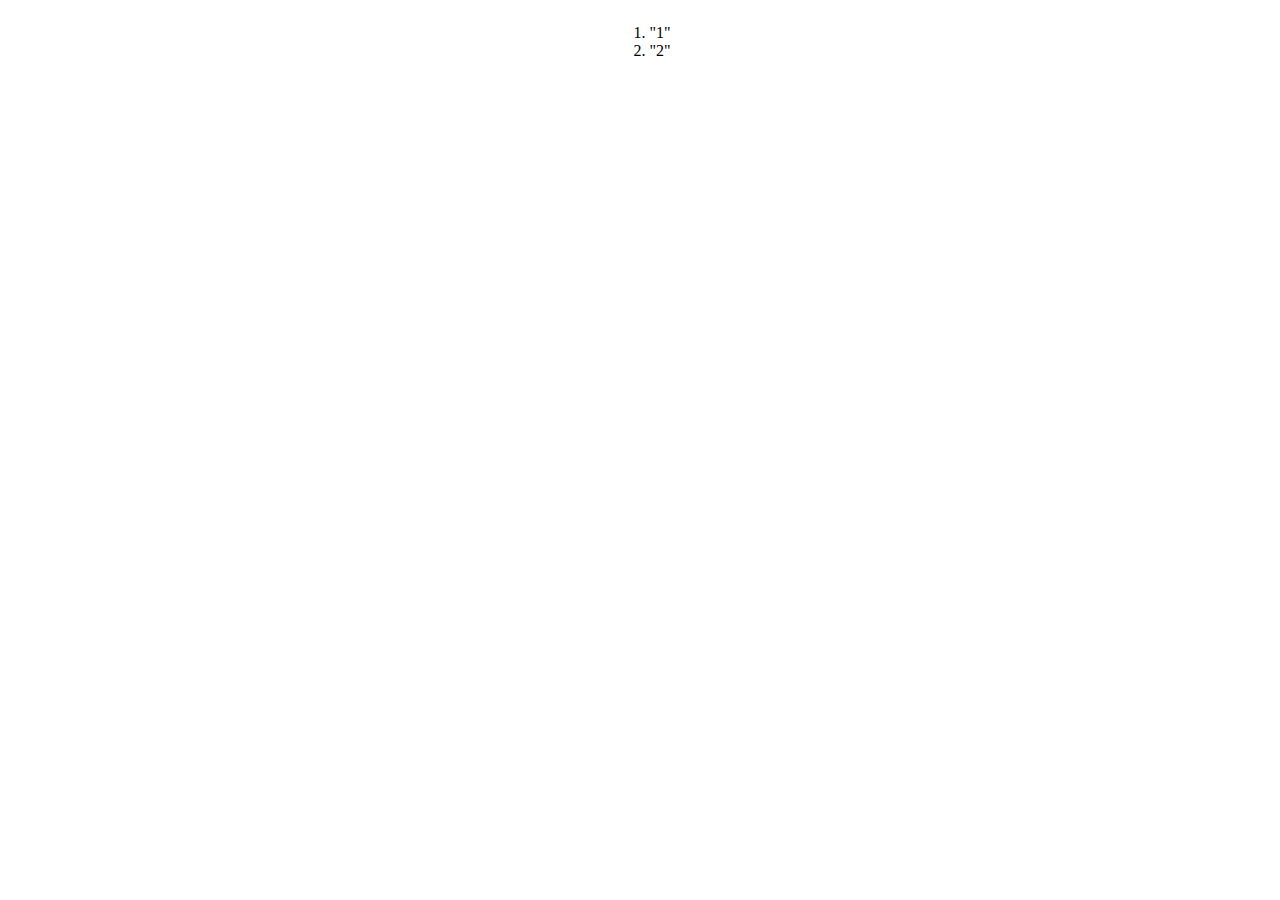
==== index.html @ 541f7fc3 "New frontpage" ====
<!DOCTYPE html>
<html>
<title>TITEL</title>
<meta name="viewport" content="width=device-width, initial-scale=1">
<head>
  <link rel="stylesheet" href="styles.css" type="text/css"/>
</head>
<body>
<div id="canvas" class="vertical_flex">
  <div id="top_bar" class="horizontal_flex">
    <ol>
      <li>"1"</li>
      <li>"2"</li>
    </ol>
  </div>
  <div id="images" class="horizontal_flex">
  </div>

</div>
</body>
</html>
---- styles.css ----
#canvas {
  display: flex;
  align-items: center;
  justify-content: center;
}

.vertical_flex {
  flex-direction: column;
  align-items: center;
  justify-content: center;
}

.horizontal_flex {
  flex-direction: row;
  align-items: center;
  justify-content: center;
}
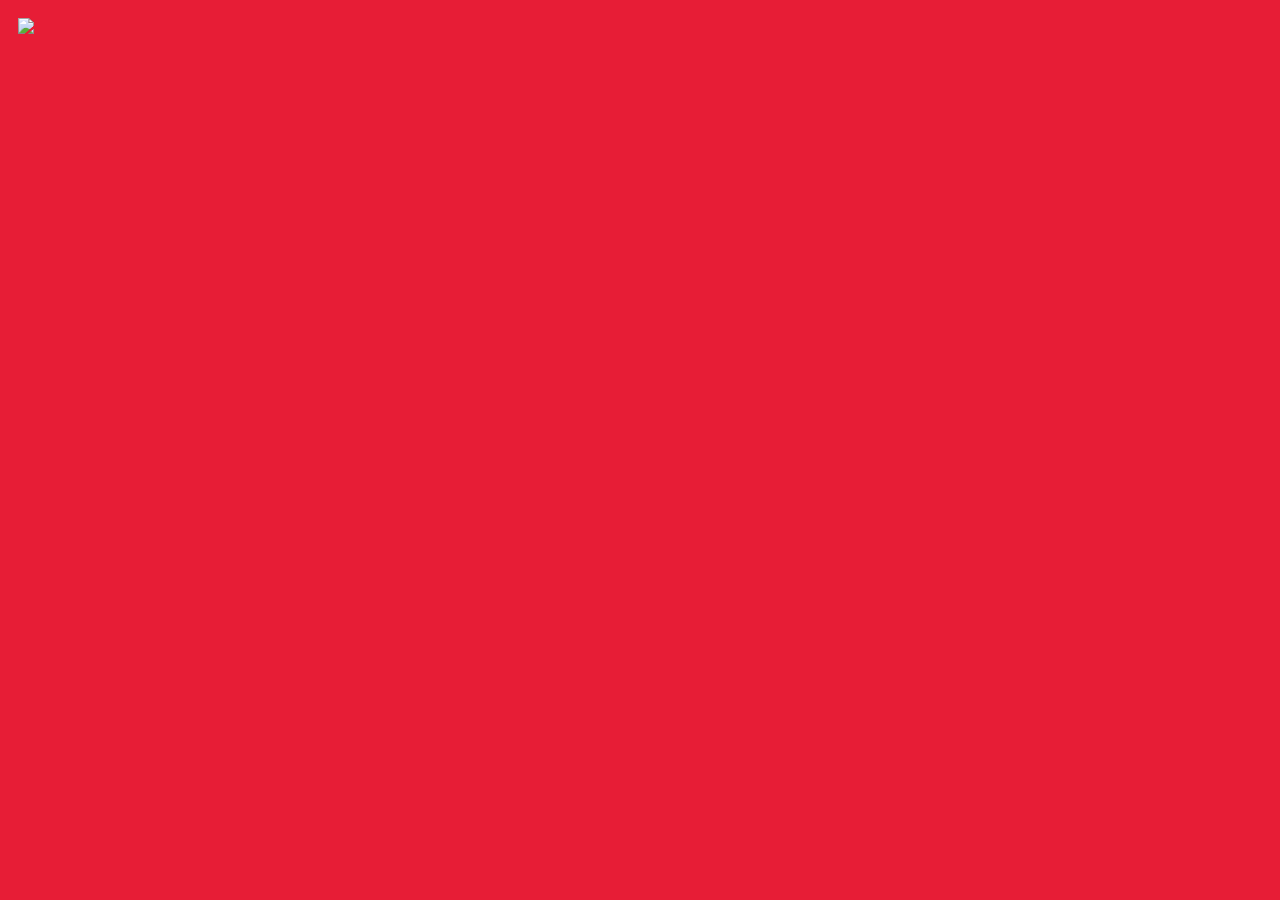
==== commit 04d4cf42: "first version" ====
--- a/index.html
+++ b/index.html
@@ -1,21 +1,32 @@
 <!DOCTYPE html>
 <html>
-<title>TITEL</title>
+<title>TITLE</title>
 <meta name="viewport" content="width=device-width, initial-scale=1">
 <head>
-  <link rel="stylesheet" href="styles.css" type="text/css"/>
+  <style>
+  body {
+    background-color : #E71D36;
+  }
+
+  img {
+    display: block;
+    margin: auto;
+    padding: 10px;
+    height: 90vh;
+  }
+</style>
+
+<script>
+function invert() {
+  if (document.getElementsByTagName("BODY")[0].style.filter == "invert(100%)") {
+document.getElementsByTagName("BODY")[0].style.filter = "invert(0%)"  }
+  else {
+    document.getElementsByTagName("BODY")[0].style.filter = "invert(100%)";
+  }
+}
+</script>
 </head>
 <body>
-<div id="canvas" class="vertical_flex">
-  <div id="top_bar" class="horizontal_flex">
-    <ol>
-      <li>"1"</li>
-      <li>"2"</li>
-    </ol>
-  </div>
-  <div id="images" class="horizontal_flex">
-  </div>
+<img onclick="invert()" src="https://www.publicdomainpictures.net/pictures/270000/velka/vintage-travel-poster-chicago.jpg"></img>
+</html>
 
-</div>
-</body>
-</html>
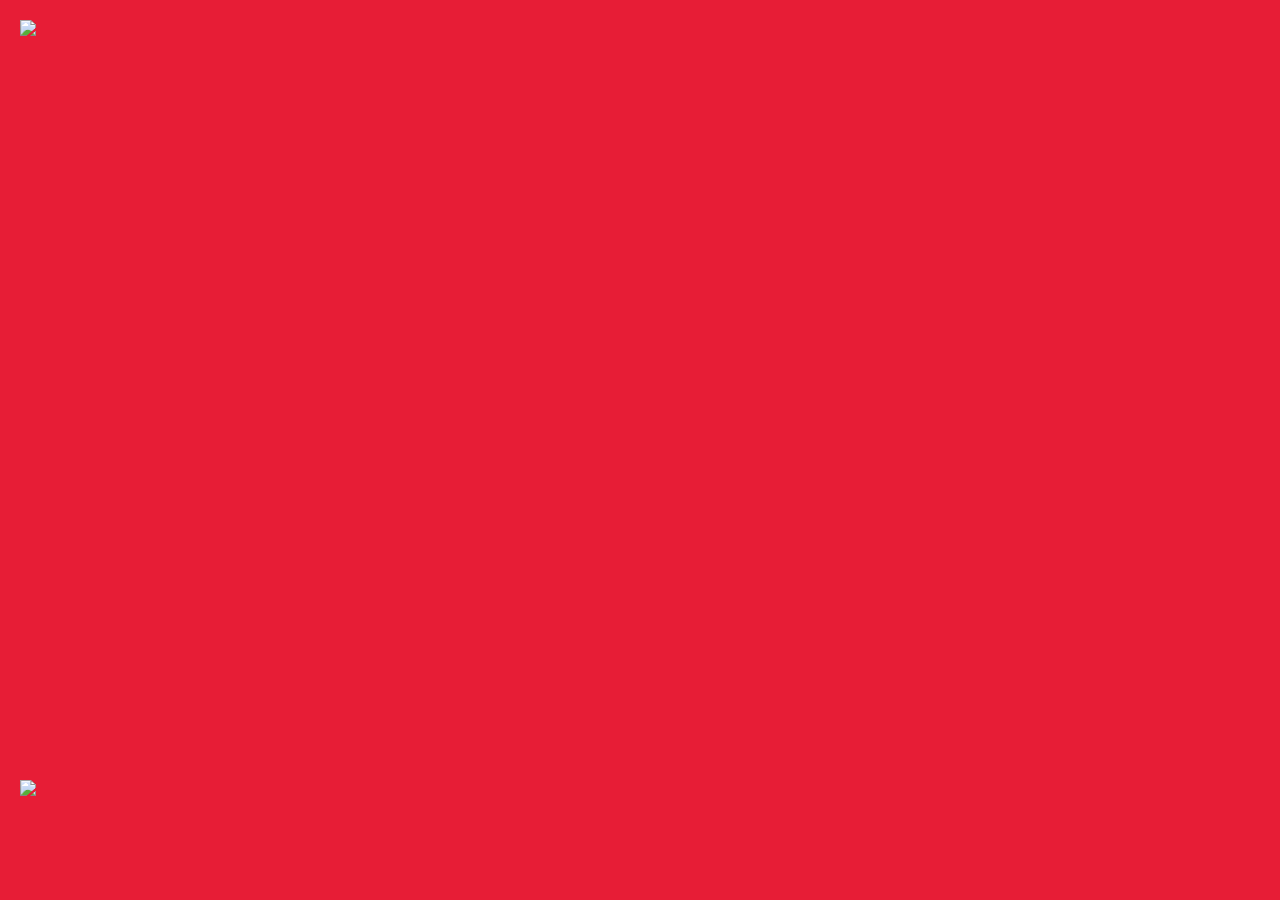
==== commit 821f5662: "Update index.html" ====
--- a/index.html
+++ b/index.html
@@ -8,25 +8,44 @@
     background-color : #E71D36;
   }
 
-  img {
+  #canvas {
+    position: absolute;
+    top: 0;
+    right: 0;
+    bottom: 0;
+    left: 0;
+  }
+
+  #poster {
+    height: 80vh;
+  }
+
+  #logo {
+    height: 5vh;
+    bottom: 0;
+  }
+
+  img.center {
     display: block;
+    padding: 20px;
     margin: auto;
-    padding: 10px;
-    height: 90vh;
   }
 </style>
 
 <script>
 function invert() {
-  if (document.getElementsByTagName("BODY")[0].style.filter == "invert(100%)") {
-document.getElementsByTagName("BODY")[0].style.filter = "invert(0%)"  }
+  if (document.getElementById("poster").style.filter == "invert(100%)") {
+document.getElementById("poster").style.filter = "invert(0%)"  }
   else {
-    document.getElementsByTagName("BODY")[0].style.filter = "invert(100%)";
+    document.getElementById("poster").style.filter = "invert(100%)";
   }
 }
 </script>
 </head>
 <body>
-<img onclick="invert()" src="https://www.publicdomainpictures.net/pictures/270000/velka/vintage-travel-poster-chicago.jpg"></img>
+  <div id="canvas">
+    <img id="poster" class="center" onclick="invert()" src="https://www.publicdomainpictures.net/pictures/270000/velka/vintage-travel-poster-chicago.jpg"></img>
+    <img id="logo" class="center" src="githublogo.png"></img>
+  </div>
+</body>
 </html>
-
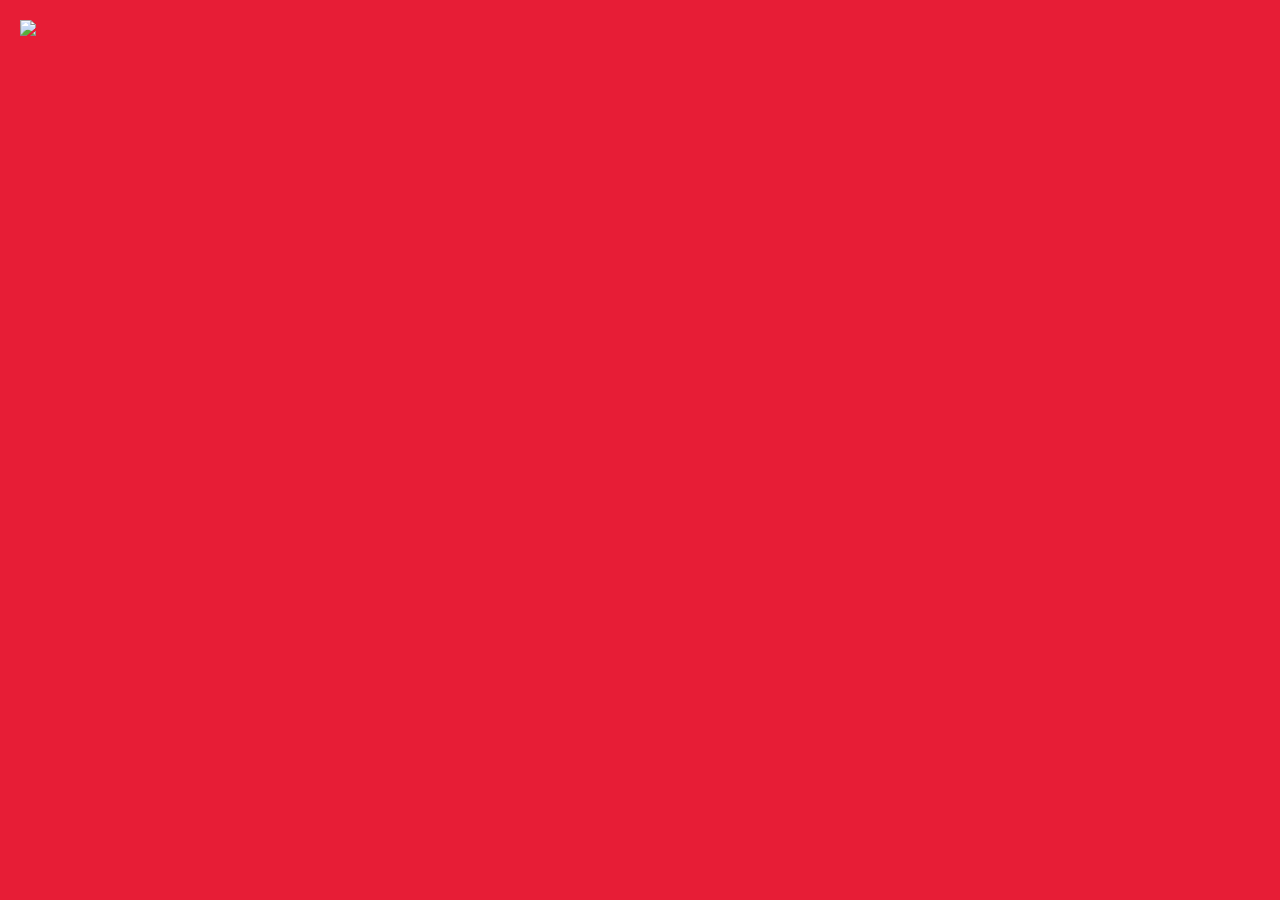
==== commit 28447538: "Update index.html" ====
--- a/index.html
+++ b/index.html
@@ -45,7 +45,9 @@
 <body>
   <div id="canvas">
     <img id="poster" class="center" onclick="invert()" src="https://www.publicdomainpictures.net/pictures/270000/velka/vintage-travel-poster-chicago.jpg"></img>
-    <img id="logo" class="center" src="githublogo.png"></img>
+    <a href="https://github.com/chri0a77/chri0a77.github.io/index.html">
+        <img id="logo" class="center" onclick=" src="GitHub-Mark-Light-64px.png"></img>
+                                                                                </a>                                                      
   </div>
 </body>
 </html>
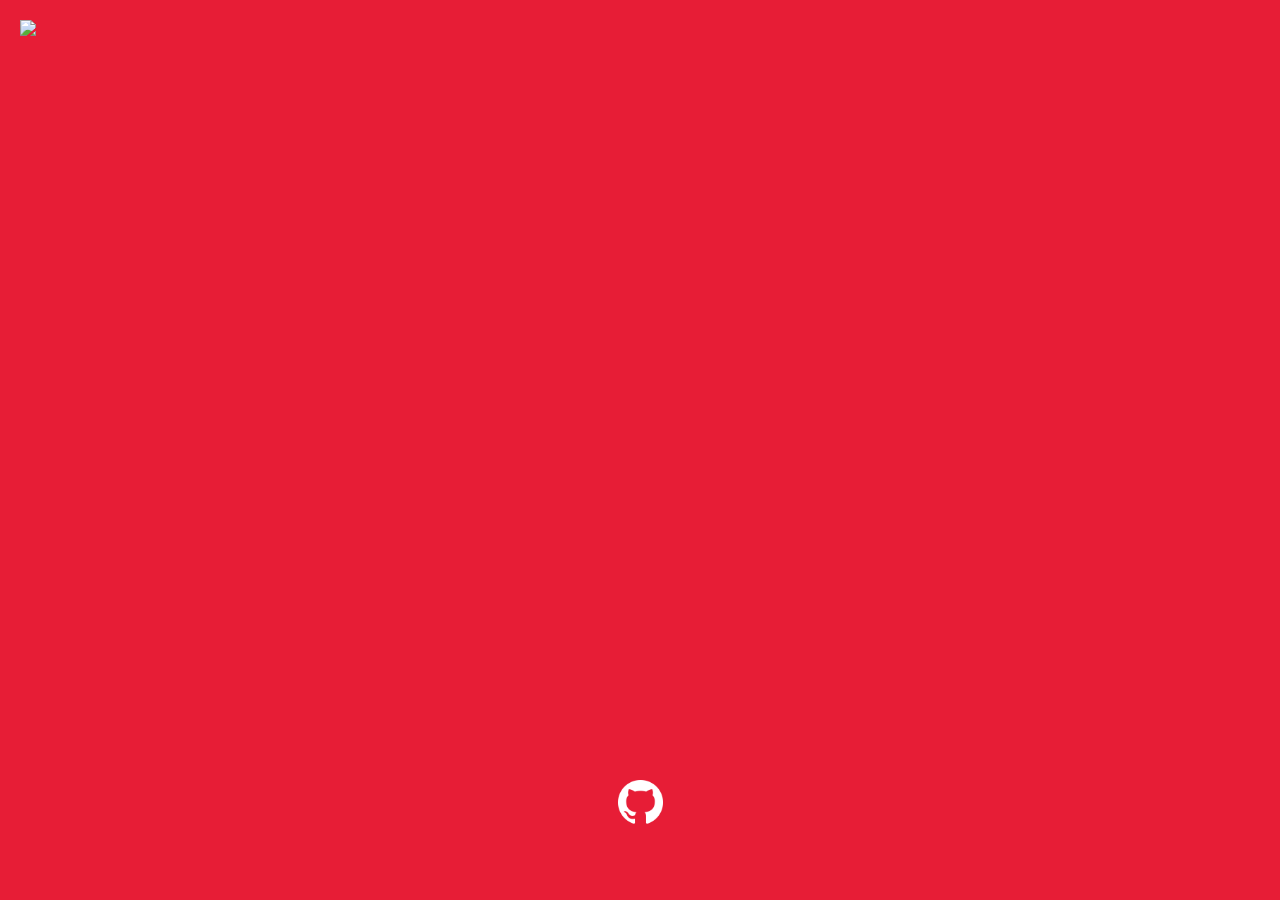
==== commit fbde66ee: "Update index.html" ====
--- a/index.html
+++ b/index.html
@@ -46,7 +46,7 @@
   <div id="canvas">
     <img id="poster" class="center" onclick="invert()" src="https://www.publicdomainpictures.net/pictures/270000/velka/vintage-travel-poster-chicago.jpg"></img>
     <a href="https://github.com/chri0a77/chri0a77.github.io/index.html">
-        <img id="logo" class="center" onclick=" src="GitHub-Mark-Light-64px.png"></img>
+        <img id="logo" class="center" src="GitHub-Mark-Light-64px.png"></img>
                                                                                 </a>                                                      
   </div>
 </body>
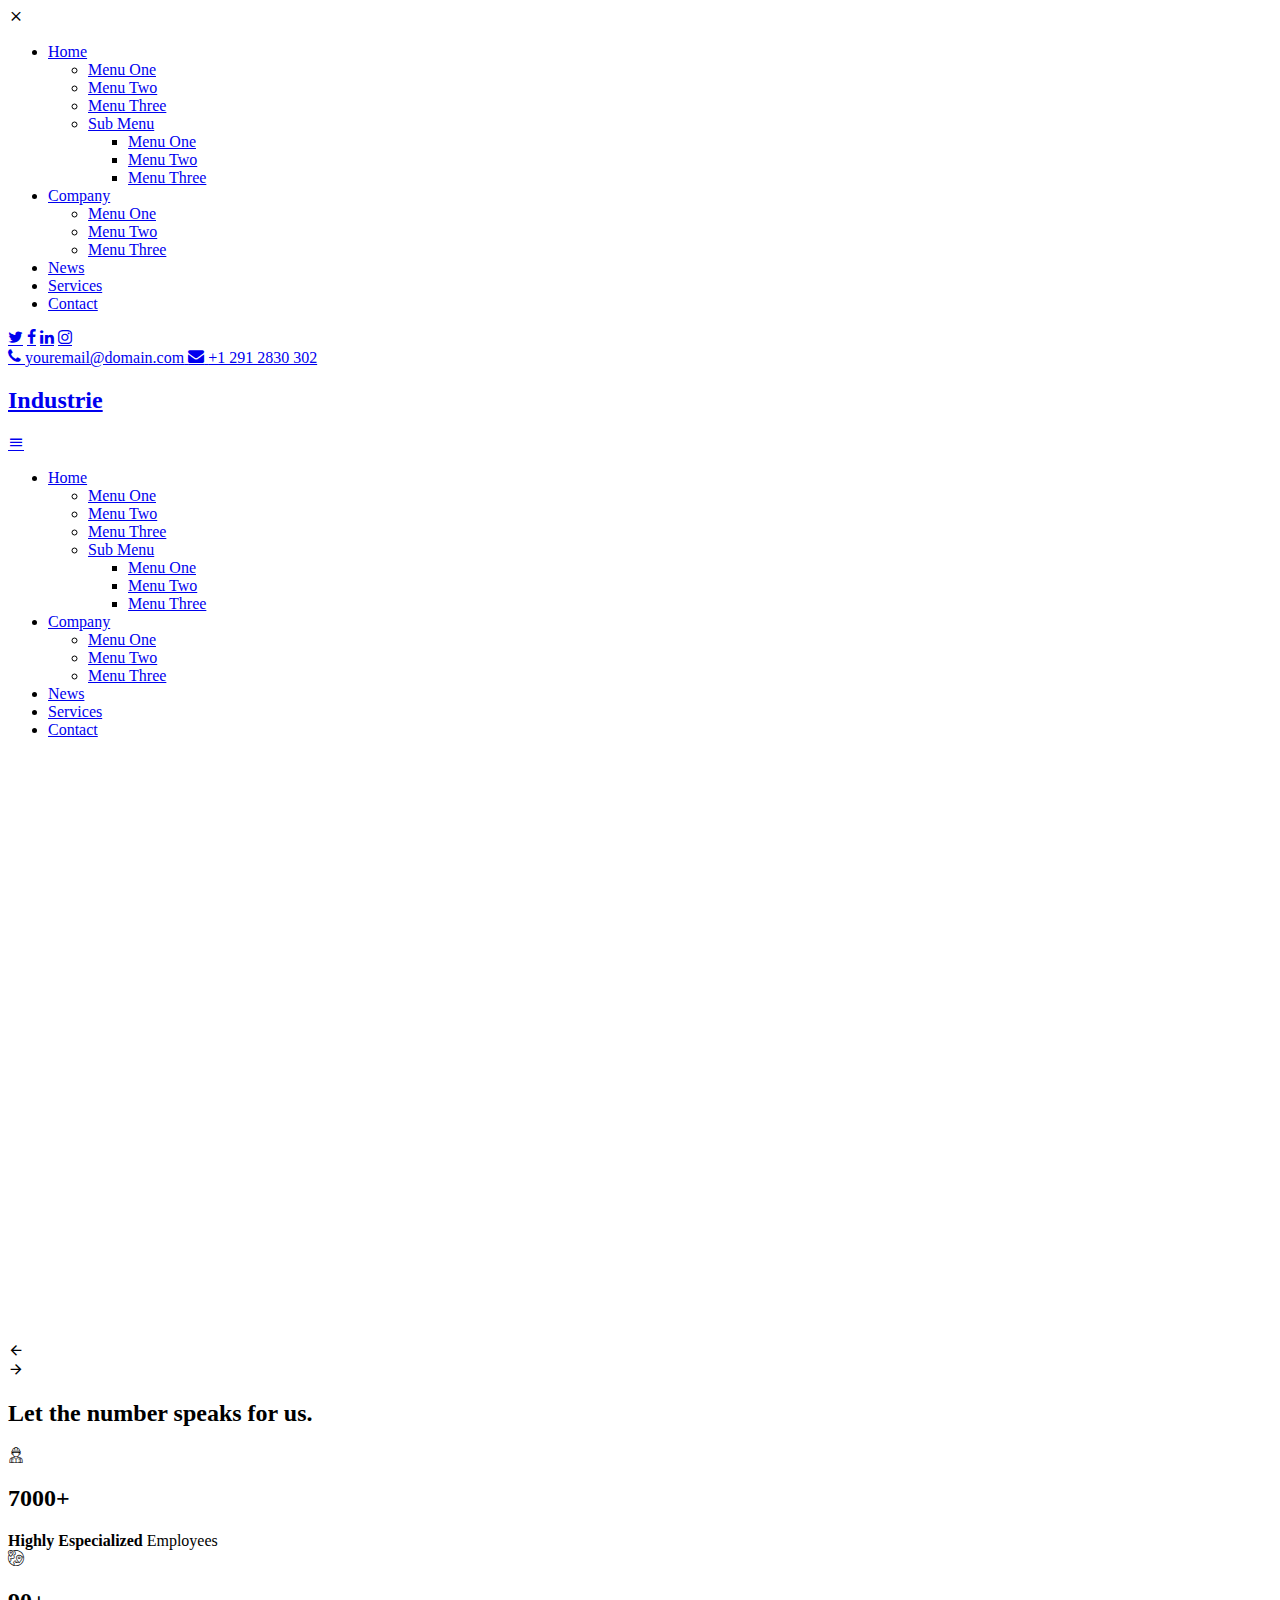
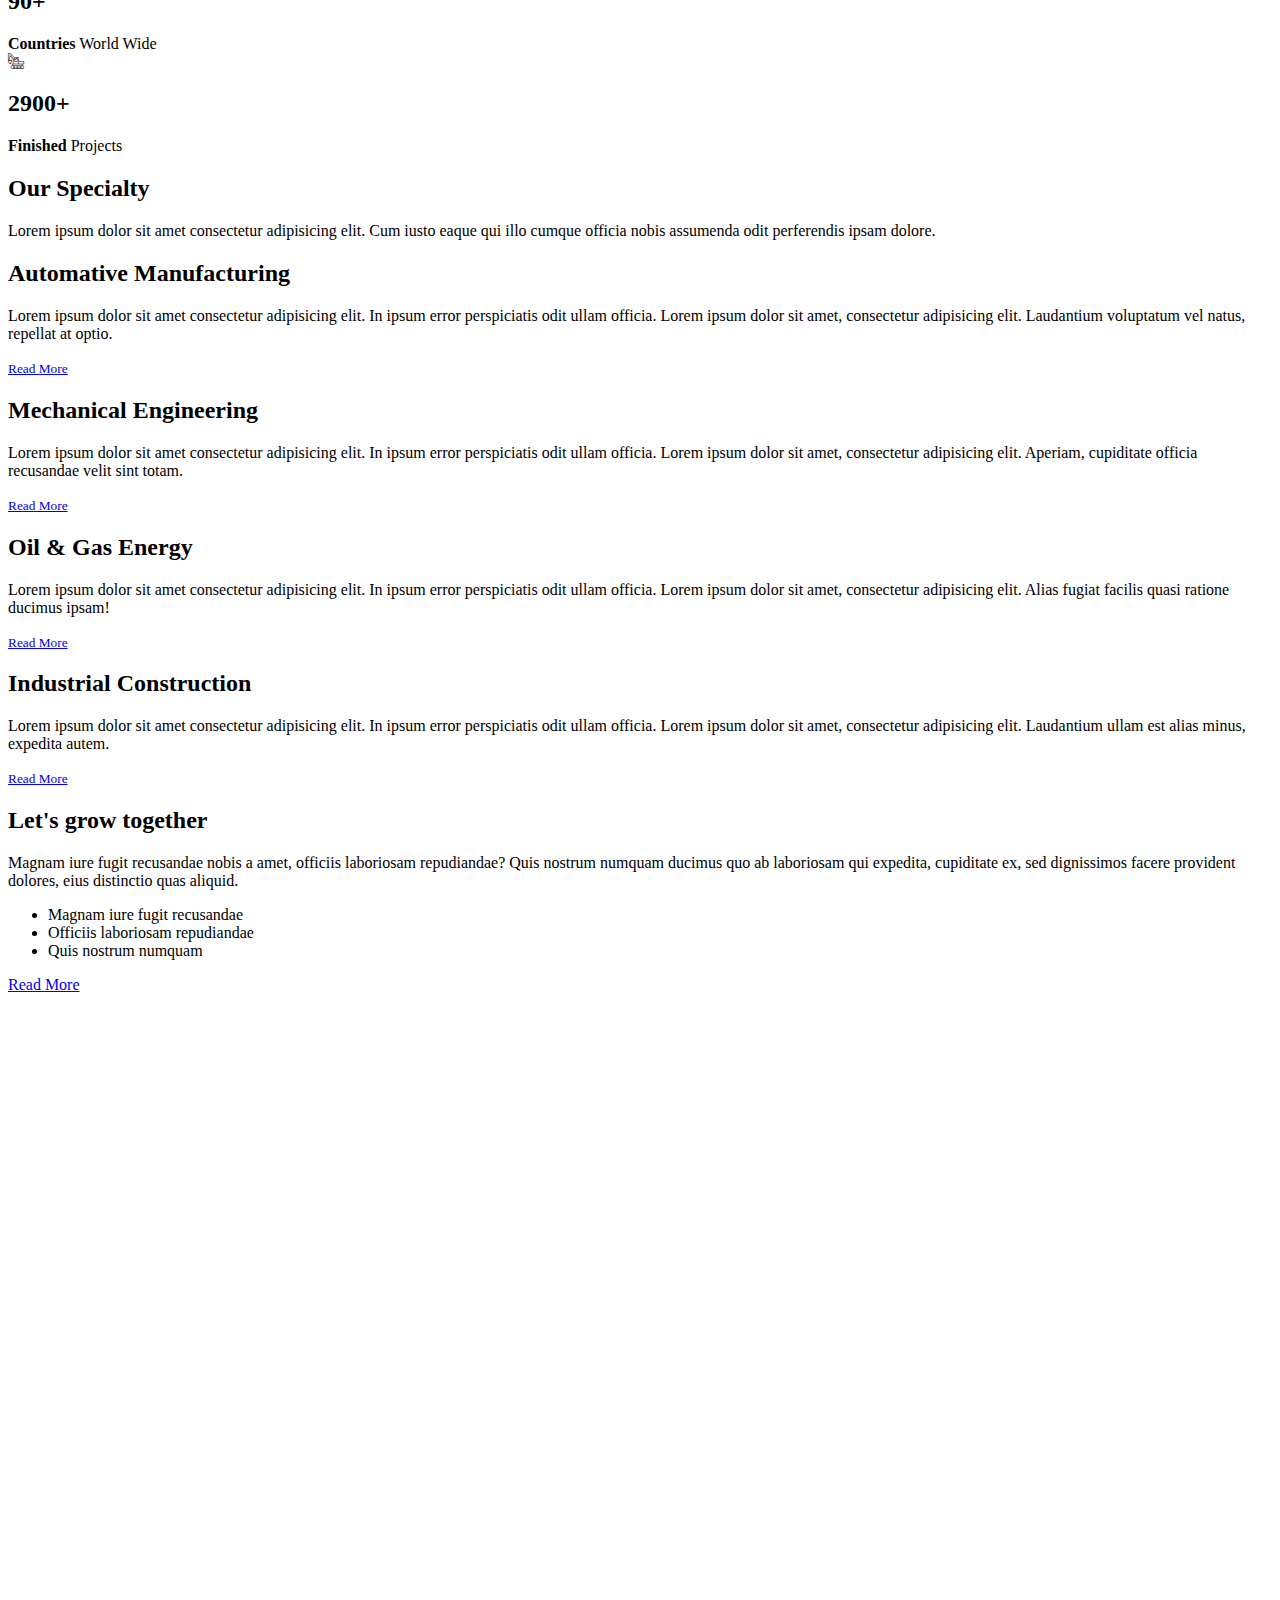
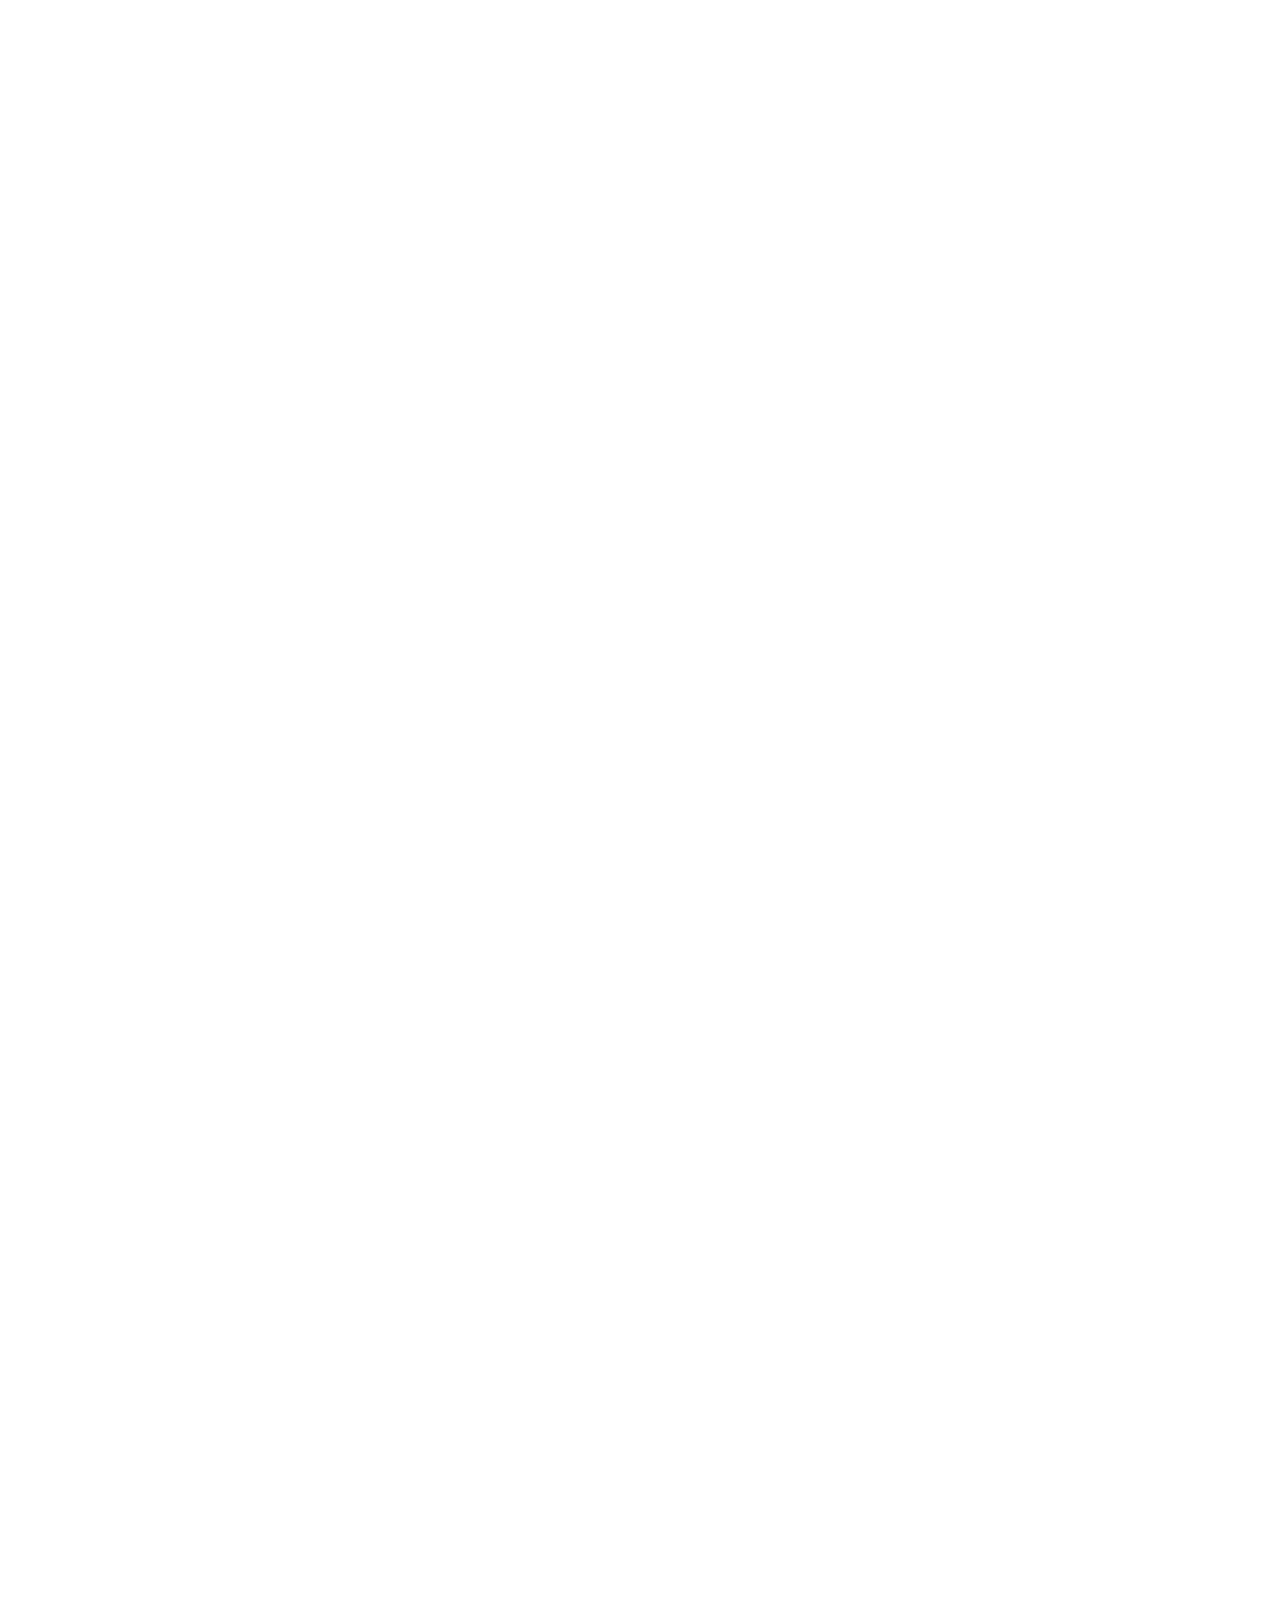
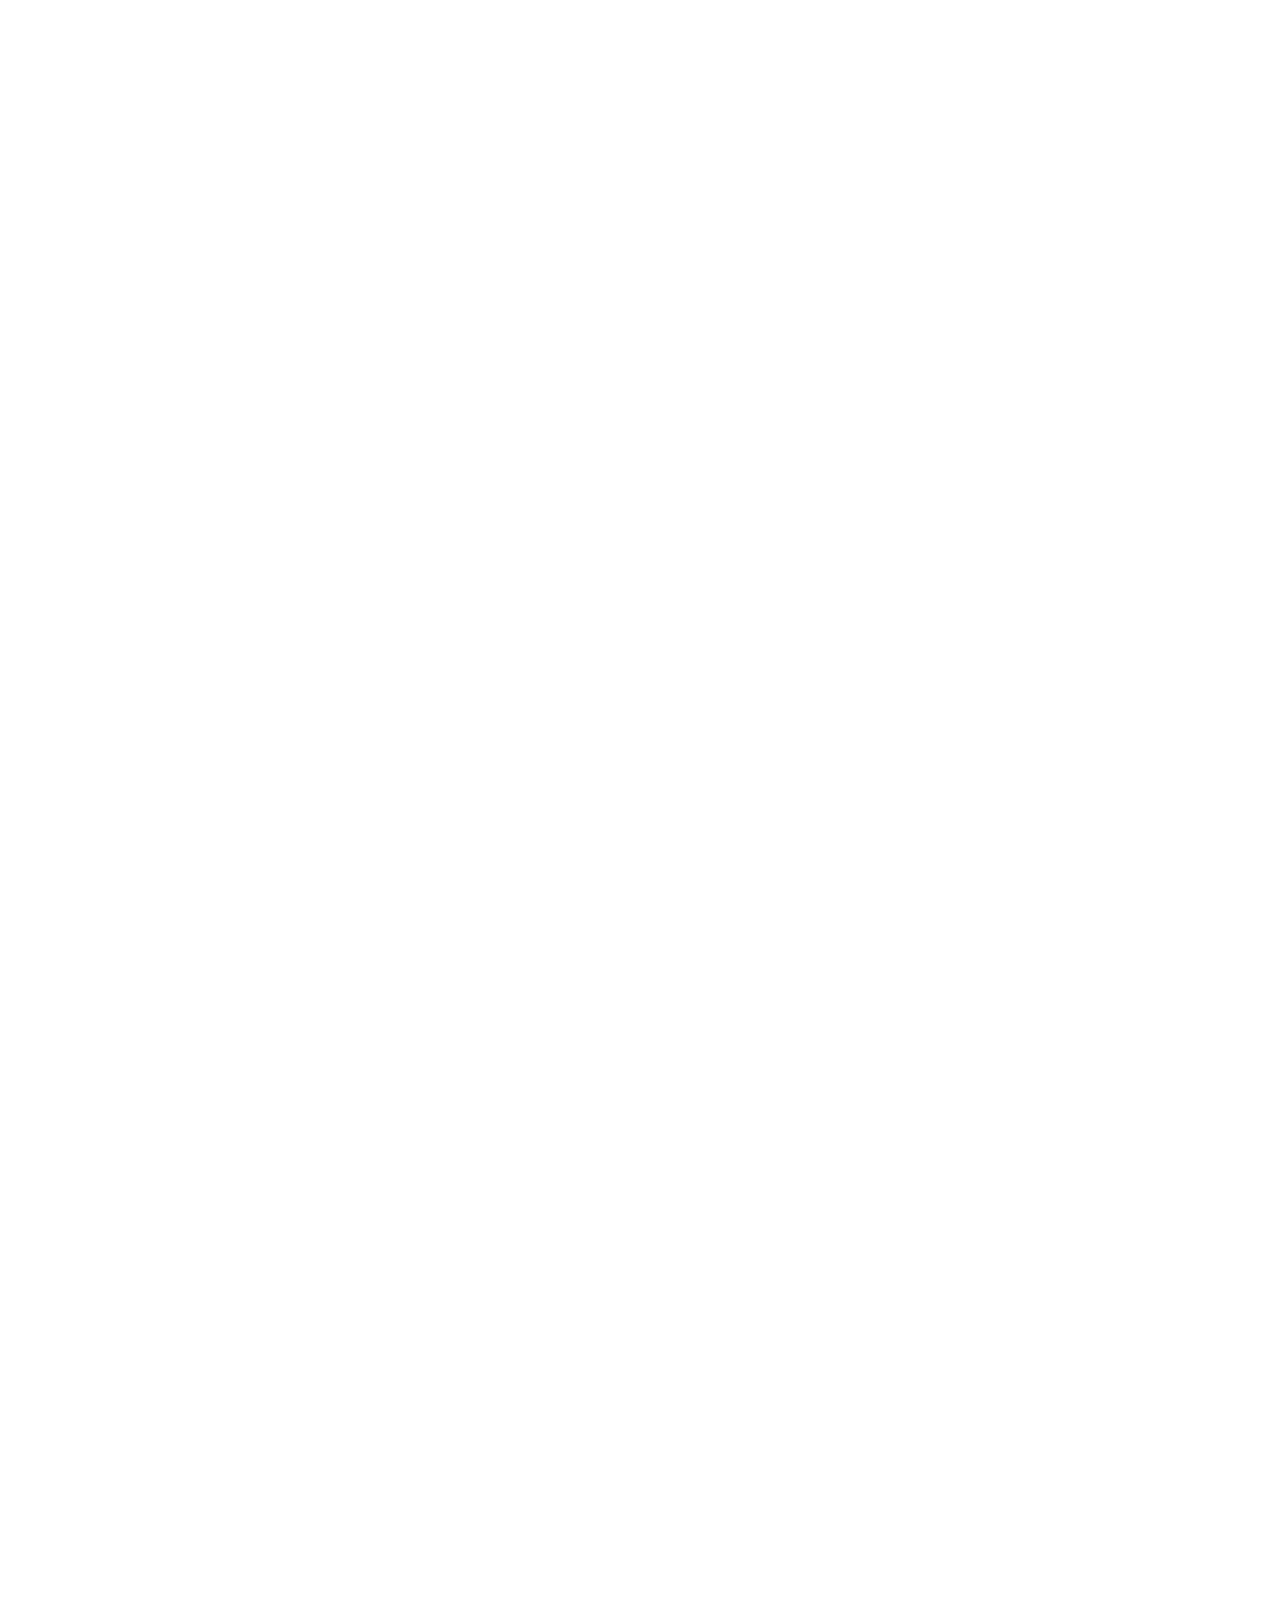
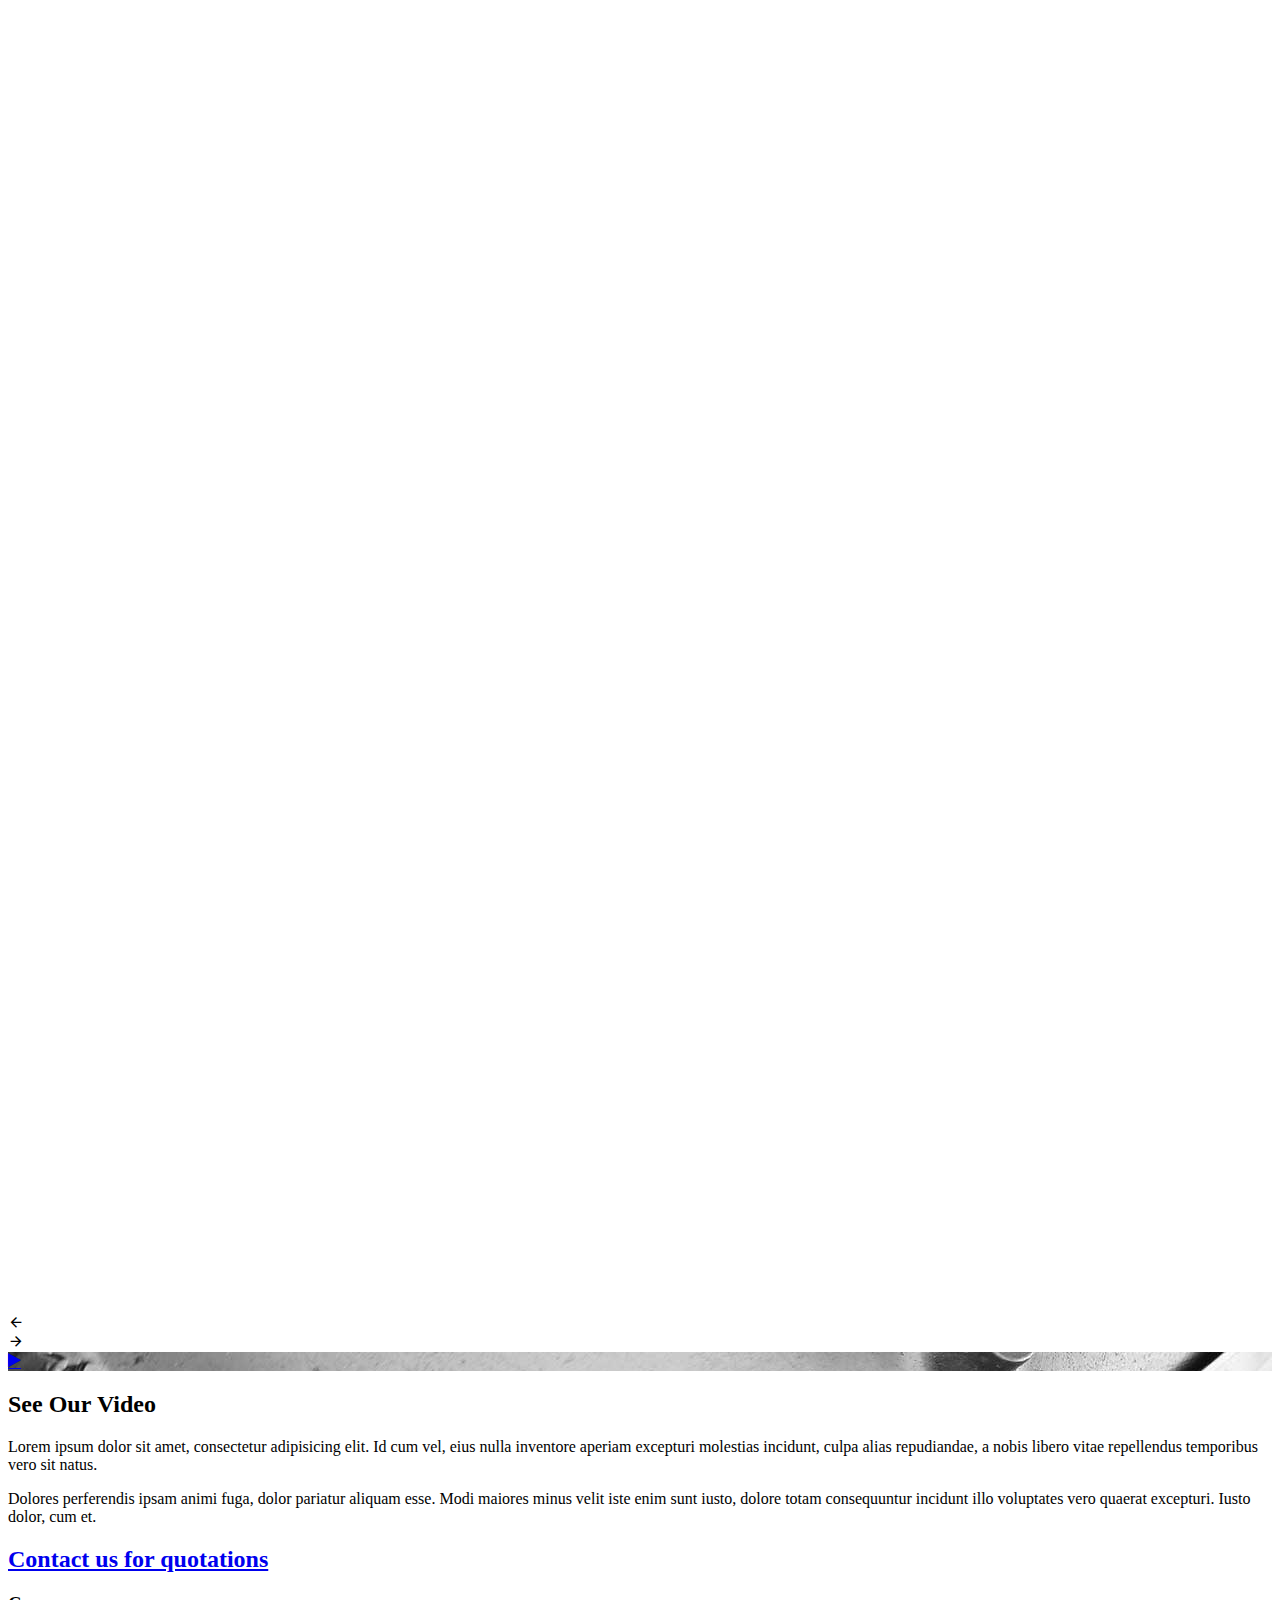
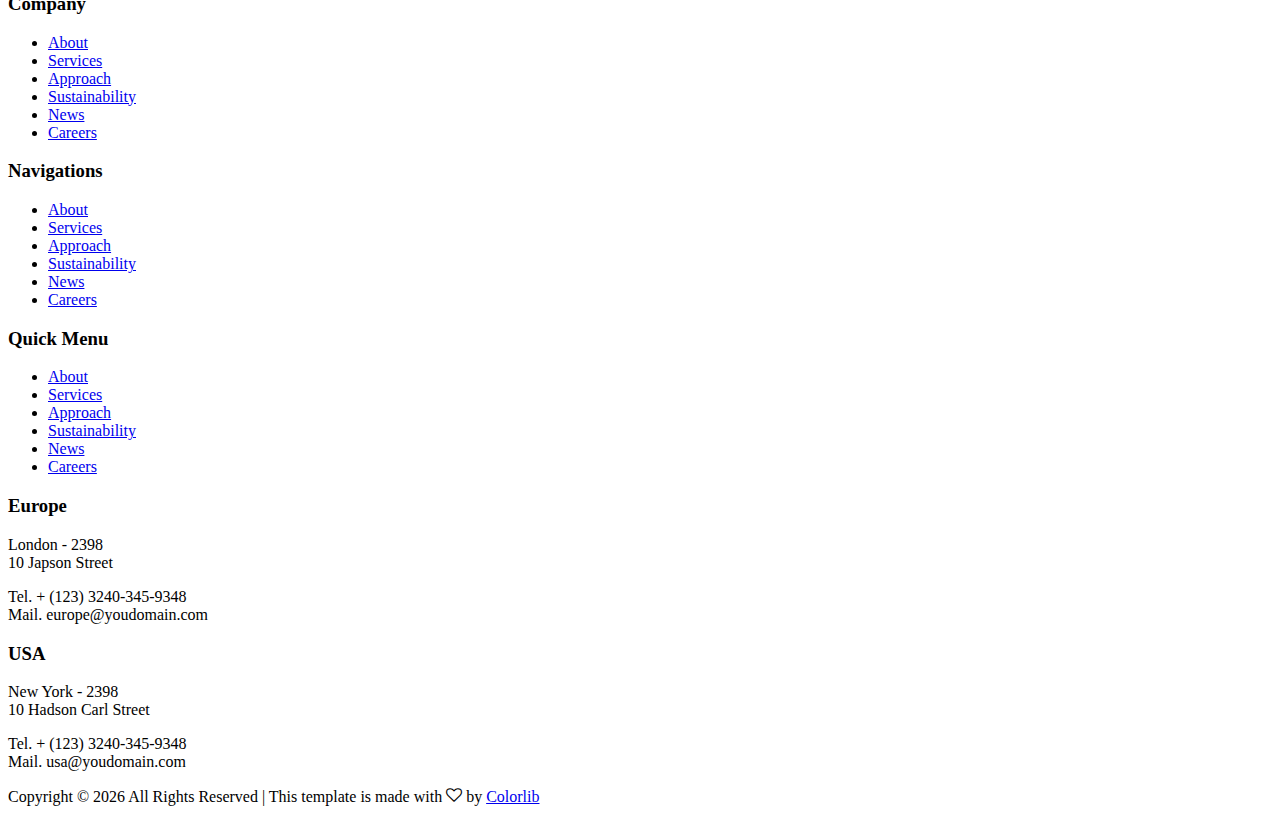
==== commit 50473513: "Add files via upload" ====
--- a/index.html
+++ b/index.html
@@ -1,53 +1,441 @@
 <!DOCTYPE html>
-<html>
-<title>TITLE</title>
-<meta name="viewport" content="width=device-width, initial-scale=1">
-<head>
-  <style>
-  body {
-    background-color : #E71D36;
-  }
-
-  #canvas {
-    position: absolute;
-    top: 0;
-    right: 0;
-    bottom: 0;
-    left: 0;
-  }
-
-  #poster {
-    height: 80vh;
-  }
-
-  #logo {
-    height: 5vh;
-    bottom: 0;
-  }
-
-  img.center {
-    display: block;
-    padding: 20px;
-    margin: auto;
-  }
-</style>
-
-<script>
-function invert() {
-  if (document.getElementById("poster").style.filter == "invert(100%)") {
-document.getElementById("poster").style.filter = "invert(0%)"  }
-  else {
-    document.getElementById("poster").style.filter = "invert(100%)";
-  }
-}
-</script>
-</head>
-<body>
-  <div id="canvas">
-    <img id="poster" class="center" onclick="invert()" src="https://www.publicdomainpictures.net/pictures/270000/velka/vintage-travel-poster-chicago.jpg"></img>
-    <a href="https://github.com/chri0a77/chri0a77.github.io/index.html">
-        <img id="logo" class="center" src="GitHub-Mark-Light-64px.png"></img>
-                                                                                </a>                                                      
+<html lang="en">
+  <head>
+    <title>Industrie &mdash; Colorlib Website Template</title>
+    <meta charset="utf-8">
+    <meta name="viewport" content="width=device-width, initial-scale=1, shrink-to-fit=no">
+
+    <link rel="stylesheet" href="https://fonts.googleapis.com/css?family=Nunito+Sans:200,300,400,700,900|Roboto+Mono:300,400,500"> 
+    <link rel="stylesheet" href="fonts/icomoon/style.css">
+
+    <link rel="stylesheet" href="css/bootstrap.min.css">
+    <link rel="stylesheet" href="css/magnific-popup.css">
+    <link rel="stylesheet" href="css/jquery-ui.css">
+    <link rel="stylesheet" href="css/owl.carousel.min.css">
+    <link rel="stylesheet" href="css/owl.theme.default.min.css">
+    <link rel="stylesheet" href="css/bootstrap-datepicker.css">
+    
+    
+    <link rel="stylesheet" href="fonts/flaticon/font/flaticon.css">
+  
+    <link rel="stylesheet" href="css/aos.css">
+
+    <link rel="stylesheet" href="css/style.css">
+    
+  </head>
+  <body>
+  
+  <div class="site-wrap">
+
+    <div class="site-mobile-menu">
+      <div class="site-mobile-menu-header">
+        <div class="site-mobile-menu-close mt-3">
+          <span class="icon-close2 js-menu-toggle"></span>
+        </div>
+      </div>
+      <div class="site-mobile-menu-body"></div>
+    </div> <!-- .site-mobile-menu -->
+    
+    
+    <div class="site-navbar-wrap bg-white">
+      <div class="site-navbar-top">
+        <div class="container py-2">
+          <div class="row align-items-center">
+            <div class="col-6">
+              <a href="#" class="p-2 pl-0"><span class="icon-twitter"></span></a>
+              <a href="#" class="p-2 pl-0"><span class="icon-facebook"></span></a>
+              <a href="#" class="p-2 pl-0"><span class="icon-linkedin"></span></a>
+              <a href="#" class="p-2 pl-0"><span class="icon-instagram"></span></a>
+            </div>
+            <div class="col-6">
+              <div class="d-flex ml-auto">
+                <a href="#" class="d-flex align-items-center ml-auto mr-4">
+                  <span class="icon-phone mr-2"></span>
+                  <span class="d-none d-md-inline-block">youremail@domain.com</span>
+                </a>
+                <a href="#" class="d-flex align-items-center">
+                  <span class="icon-envelope mr-2"></span>
+                  <span class="d-none d-md-inline-block">+1 291 2830 302</span>
+                </a>
+              </div>
+            </div>
+          </div>
+        </div>
+      </div>
+      <div class="site-navbar bg-light">
+        <div class="container py-1">
+          <div class="row align-items-center">
+            <div class="col-2">
+              <h2 class="mb-0 site-logo"><a href="index.html">Industrie</a></h2>
+            </div>
+            <div class="col-10">
+              <nav class="site-navigation text-right" role="navigation">
+                <div class="container">
+                  <div class="d-inline-block d-lg-none ml-md-0 mr-auto py-3"><a href="#" class="site-menu-toggle js-menu-toggle text-black"><span class="icon-menu h3"></span></a></div>
+
+                  <ul class="site-menu js-clone-nav d-none d-lg-block">
+                    <li class="has-children active">
+                      <a href="index.html">Home</a>
+                      <ul class="dropdown arrow-top">
+                        <li><a href="#">Menu One</a></li>
+                        <li><a href="#">Menu Two</a></li>
+                        <li><a href="#">Menu Three</a></li>
+                        <li class="has-children">
+                          <a href="#">Sub Menu</a>
+                          <ul class="dropdown">
+                            <li><a href="#">Menu One</a></li>
+                            <li><a href="#">Menu Two</a></li>
+                            <li><a href="#">Menu Three</a></li>
+                          </ul>
+                        </li>
+                      </ul>
+                    </li>
+                    <li class="has-children">
+                      <a href="about.html">Company</a>
+                      <ul class="dropdown arrow-top">
+                        <li><a href="#">Menu One</a></li>
+                        <li><a href="#">Menu Two</a></li>
+                        <li><a href="#">Menu Three</a></li>
+                      </ul>
+                    </li>
+                    <li><a href="news.html">News</a></li>
+                    <li><a href="services.html">Services</a></li>
+                    <li><a href="contact.html">Contact</a></li>
+                  </ul>
+                </div>
+              </nav>
+            </div>
+          </div>
+        </div>
+      </div>
+    </div>
+  
+
+    <div class="slide-one-item home-slider owl-carousel">
+
+      <div class="site-blocks-cover overlay" style="background-image: url(images/hero_bg_1.jpg);" data-aos="fade" data-stellar-background-ratio="0.5">
+        <div class="container">
+          <div class="row align-items-center justify-content-center text-center">
+            <div class="col-md-10">
+              <h1 class="mb-5">Specialized Technical <strong>Solutions</strong></h1>
+              <p>
+                <a href="#" class="btn btn-primary py-3 px-5 rounded-0">Download</a>
+                <a href="#" class="btn btn-white btn-outline-white py-3 px-5 rounded-0">Get In Touch</a>
+              </p>
+            </div>
+          </div>
+        </div>
+      </div>  
+
+      <div class="site-blocks-cover overlay" style="background-image: url(images/hero_bg_1.jpg);" data-aos="fade" data-stellar-background-ratio="0.5">
+        <div class="container">
+          <div class="row align-items-center justify-content-center text-center">
+            <div class="col-md-10">
+              <h1 class="mb-5">Specialized Technical <strong>Solutions</strong></h1>
+              <p>
+                <a href="#" class="btn btn-primary py-3 px-5 rounded-0">Download</a>
+                <a href="#" class="btn btn-white btn-outline-white py-3 px-5 rounded-0">Get In Touch</a>
+              </p>
+            </div>
+          </div>
+        </div>
+      </div>  
+
+    </div>
+
+    <div class="site-section border-bottom bg-light py-5">
+      <div class="container">
+        <div class="row">
+          <div class="col-12 text-center mb-5"><h2 class="text-black h6 font-weight-bold text-uppercase" data-aos="fade">Let the number speaks for us.</h2></div>
+          <div class="col-md-6 col-lg-4 mb-5 mb-lg-0" data-aos="fade" data-aos-delay="0">
+            <div class="d-flex align-items-center">
+              <div class="mr-3"><span class="flaticon-worker display-3 text-primary"></span></div>
+              <div class="">
+                <h2 class="text-black">7000+</h2> <strong class="text-black">Highly Especialized</strong> Employees
+              </div>
+            </div>
+          </div>
+
+          <div class="col-md-6 col-lg-4 mb-5 mb-lg-0" data-aos="fade" data-aos-delay="200">
+            <div class="d-flex align-items-center">
+              <div class="mr-3"><span class="flaticon-planet-earth display-3 text-primary"></span></div>
+              <div class="">
+                <h2 class="text-black">90+</h2> <strong class="text-black">Countries</strong> World Wide
+              </div>
+            </div>
+          </div>
+          
+          <div class="col-md-6 col-lg-4 mb-0 mb-lg-0" data-aos="fade" data-aos-delay="300">
+            <div class="d-flex align-items-center">
+              <div class="mr-3"><span class="flaticon-excavator display-3 text-primary"></span></div>
+              <div class="">
+                <h2 class="text-black">2900+</h2> <strong class="text-black">Finished</strong> Projects
+              </div>
+            </div>
+          </div>
+
+        </div>
+      </div>
+    </div>
+
+    <div class="site-section">
+      
+      <div class="container">
+        <div class="row mb-5 justify-content-center">
+          <div class="col-12 text-center">
+            <h2 class="font-weight-light text-black display-4">Our Specialty</h2>
+          </div>
+          <div class="col-md-7 text-center">
+            <p>Lorem ipsum dolor sit amet consectetur adipisicing elit. Cum iusto eaque qui illo cumque officia nobis assumenda odit perferendis ipsam dolore.</p>
+          </div>
+        </div>
+        <div class="row no-gutters align-items-stretch h-100">
+          <div class="col-lg-6">
+            <div class="row no-gutters align-items-stretch h-100 half-sm">
+              <div class="col-md-6 bg-image bg-sm-height" style="background-image: url('images/img_4_colored.jpg');" data-aos="fade" data-aos-delay="0"></div>
+              <div class="col-md-6 bg-light text">
+                <div class="p-4">
+                  <h2 class="h5 mb-3 text-black line-height-sm">Automative Manufacturing</h2>
+                  <p>Lorem ipsum dolor sit amet consectetur adipisicing elit. In ipsum error perspiciatis odit ullam officia. Lorem ipsum dolor sit amet, consectetur adipisicing elit. Laudantium voluptatum vel natus, repellat at optio.</p>
+                  <p class="mb-0"><a href="#" class=""><small class="text-uppercase font-weight-bold text-black">Read More</small></a></p>
+                </div>
+              </div>
+            </div>
+          </div>
+          <div class="col-lg-6">
+            <div class="row no-gutters align-items-stretch h-100 half-sm">
+              <div class="col-md-6 bg-image order-md-2 order-lg-1 bg-sm-height" style="background-image: url('images/img_1_colored.jpg');" data-aos="fade" data-aos-delay="200"></div>
+              <div class="col-md-6 bg-light text order-md-1 order-lg-2">
+                <div class="p-4">
+                  <h2 class="h5 mb-3 text-black line-height-sm">Mechanical Engineering</h2>
+                  <p>Lorem ipsum dolor sit amet consectetur adipisicing elit. In ipsum error perspiciatis odit ullam officia. Lorem ipsum dolor sit amet, consectetur adipisicing elit. Aperiam, cupiditate officia recusandae velit sint totam.</p>
+                  <p class="mb-0"><a href="#" class=""><small class="text-uppercase font-weight-bold text-black">Read More</small></a></p>
+                </div>
+              </div>
+            </div>
+          </div>
+
+          <div class="col-lg-6">
+            <div class="row no-gutters align-items-stretch h-100 half-sm">
+              <div class="col-md-6 bg-image order-md-1 order-lg-2 bg-sm-height" style="background-image: url('images/img_2_colored.jpg');" data-aos="fade" data-aos-delay="300"></div>
+              <div class="col-md-6 bg-light text order-md-2 order-lg-1">
+                <div class="p-4">
+                  <h2 class="h5 mb-3 text-black line-height-sm">Oil &amp; Gas Energy</h2>
+                  <p>Lorem ipsum dolor sit amet consectetur adipisicing elit. In ipsum error perspiciatis odit ullam officia. Lorem ipsum dolor sit amet, consectetur adipisicing elit. Alias fugiat facilis quasi ratione ducimus ipsam!</p>
+                  <p class="mb-0"><a href="#" class=""><small class="text-uppercase font-weight-bold text-black">Read More</small></a></p>
+                </div>
+              </div>
+            </div>
+          </div>
+          <div class="col-lg-6">
+            <div class="row no-gutters align-items-stretch h-100 half-sm">
+              <div class="col-md-6 bg-image order-md-2 bg-sm-height" style="background-image: url('images/img_3_colored.jpg');" data-aos="fade" data-aos-delay="400"></div>
+              <div class="col-md-6 bg-light text order-md-1">
+                <div class="p-4">
+                  <h2 class="h5 mb-3 text-black line-height-sm">Industrial Construction</h2>
+                  <p>Lorem ipsum dolor sit amet consectetur adipisicing elit. In ipsum error perspiciatis odit ullam officia. Lorem ipsum dolor sit amet, consectetur adipisicing elit. Laudantium ullam est alias minus, expedita autem.</p>
+                  <p class="mb-0"><a href="#" class=""><small class="text-uppercase font-weight-bold text-black">Read More</small></a></p>
+                </div>
+              </div>
+            </div>
+          </div>
+
+        </div>
+      </div>
+
+    </div>
+
+    <div class="site-section">
+      <div class="container">
+        <div class="row">
+          <div class="col-md-6 bg-image bg-sm-height mb-5 mb-md-0 order-md-2" style="background-image: url('images/img_1_colored.jpg');" data-aos="fade-up"></div>
+          <div class="col-md-6 pr-md-5 order-md-1">
+            <h2 class="display-3 line-height-xs text-black mb-4">Let's grow <strong>together</strong></h2>
+            <p class="mb-4">Magnam iure fugit recusandae nobis a amet, officiis laboriosam repudiandae? Quis nostrum numquam ducimus quo ab laboriosam qui expedita, cupiditate ex, sed dignissimos facere provident dolores, eius distinctio quas aliquid.</p>
+            <ul class="site-block-check">
+              <li>Magnam iure fugit recusandae</li>
+              <li>Officiis laboriosam repudiandae</li>
+              <li>Quis nostrum numquam</li>
+            </ul>
+            <p><a href="#" class="btn btn-outline-primary btn-sm rounded-0 p-2 px-4">Read More</a></p>
+          </div>
+        </div>
+      </div>
+    </div>
+
+    <div class="site-section bg-light">
+      <div class="container">
+
+        <div class="block-13 nonloop-block-13 owl-carousel" data-aos="fade">
+
+          <div class="p-4">
+            <div class="block-47 d-flex">
+              <div class="block-47-image d-none d-sm-block">
+                <img src="images/person_1.jpg" alt="Image placeholder" class="img-fluid">
+              </div>
+              <blockquote class="block-47-quote">
+                <p>&ldquo;Magnam iure fugit recusandae nobis a amet, officiis laboriosam repudiandae? Quis nostrum numquam ducimus quo ab laboriosam qui expedita, cupiditate ex, sed dignissimos facere provident dolores, eius distinctio quas aliquid.&rdquo;</p>
+                <cite class="block-47-quote-author">&mdash; John doe, CEO <a href="#">XYZ Inc.</a></cite>
+              </blockquote>
+            </div>
+          </div>
+
+          <div class="p-4">
+            <div class="block-47 d-flex">
+              <div class="block-47-image d-none d-sm-block">
+                <img src="images/person_2.jpg" alt="Image placeholder" class="img-fluid">
+              </div>
+              <blockquote class="block-47-quote">
+                <p>&ldquo;Magnam iure fugit recusandae nobis a amet, officiis laboriosam repudiandae? Quis nostrum numquam ducimus quo ab laboriosam qui expedita, cupiditate ex, sed dignissimos facere provident dolores, eius distinctio quas aliquid.&rdquo;</p>
+                <cite class="block-47-quote-author">&mdash; John doe, CEO <a href="#">XYZ Inc.</a></cite>
+              </blockquote>
+            </div>
+          </div>
+
+          <div class="p-4">
+            <div class="block-47 d-flex">
+              <div class="block-47-image d-none d-sm-block">
+                <img src="images/person_3.jpg" alt="Image placeholder" class="img-fluid">
+              </div>
+              <blockquote class="block-47-quote">
+                <p>&ldquo;Magnam iure fugit recusandae nobis a amet, officiis laboriosam repudiandae? Quis nostrum numquam ducimus quo ab laboriosam qui expedita, cupiditate ex, sed dignissimos facere provident dolores, eius distinctio quas aliquid.&rdquo;</p>
+                <cite class="block-47-quote-author">&mdash; John doe, CEO <a href="#">XYZ Inc.</a></cite>
+              </blockquote>
+            </div>
+          </div>
+
+          <div class="p-4">
+            <div class="block-47 d-flex">
+              <div class="block-47-image d-none d-sm-block">
+                <img src="images/person_4.jpg" alt="Image placeholder" class="img-fluid">
+              </div>
+              <blockquote class="block-47-quote">
+                <p>&ldquo;Magnam iure fugit recusandae nobis a amet, officiis laboriosam repudiandae? Quis nostrum numquam ducimus quo ab laboriosam qui expedita, cupiditate ex, sed dignissimos facere provident dolores, eius distinctio quas aliquid.&rdquo;</p>
+                <cite class="block-47-quote-author">&mdash; John doe, CEO <a href="#">XYZ Inc.</a></cite>
+              </blockquote>
+            </div>
+          </div>
+
+         
+        </div>
+        
+
+      </div>
+    </div>
+
+    <div class="site-block-half d-block d-lg-flex site-block-video" data-aos="fade">
+      <div class="image bg-image order-2" style="background-image: url(images/hero_bg_1.jpg); ">
+        <a href="https://vimeo.com/channels/staffpicks/93951774" class="play-button popup-vimeo"><span class="icon-play"></span></a>
+      </div>
+      <div class="text order-1">
+        <h2 class="site-heading text-black mb-3">See Our <strong>Video</strong></h2>
+        <p class="lead">Lorem ipsum dolor sit amet, consectetur adipisicing elit. Id cum vel, eius nulla inventore aperiam excepturi molestias incidunt, culpa alias repudiandae, a nobis libero vitae repellendus temporibus vero sit natus.</p>
+        <p>Dolores perferendis ipsam animi fuga, dolor pariatur aliquam esse. Modi maiores minus velit iste enim sunt iusto, dolore totam consequuntur incidunt illo voluptates vero quaerat excepturi. Iusto dolor, cum et.</p>
+      </div>
+      
+    </div>
+      
+
+    <div class="promo py-5 bg-primary" data-aos="fade">
+      <div class="container text-center">
+        <h2 class="d-block mb-0 font-weight-light text-white"><a href="#" class="text-white d-block">Contact us for quotations</a></h2>
+      </div>
+    </div>
+    
+    <footer class="site-footer">
+      <div class="container">
+        
+
+        <div class="row">
+          <div class="col-lg-7">
+            <div class="row">
+              <div class="col-6 col-md-4 col-lg-4 mb-5 mb-lg-0">
+                <h3 class="footer-heading mb-4">Company</h3>
+                <ul class="list-unstyled">
+                  <li><a href="#">About</a></li>
+                  <li><a href="#">Services</a></li>
+                  <li><a href="#">Approach</a></li>
+                  <li><a href="#">Sustainability</a></li>
+                  <li><a href="#">News</a></li>
+                  <li><a href="#">Careers</a></li>
+                </ul>
+              </div>
+              <div class="col-6 col-md-4 col-lg-4 mb-5 mb-lg-0">
+                <h3 class="footer-heading mb-4">Navigations</h3>
+                <ul class="list-unstyled">
+                  <li><a href="#">About</a></li>
+                  <li><a href="#">Services</a></li>
+                  <li><a href="#">Approach</a></li>
+                  <li><a href="#">Sustainability</a></li>
+                  <li><a href="#">News</a></li>
+                  <li><a href="#">Careers</a></li>
+                </ul>
+              </div>
+              <div class="col-6 col-md-4 col-lg-4 mb-5 mb-lg-0">
+                <h3 class="footer-heading mb-4">Quick Menu</h3>
+                <ul class="list-unstyled">
+                  <li><a href="#">About</a></li>
+                  <li><a href="#">Services</a></li>
+                  <li><a href="#">Approach</a></li>
+                  <li><a href="#">Sustainability</a></li>
+                  <li><a href="#">News</a></li>
+                  <li><a href="#">Careers</a></li>
+                </ul>
+              </div>
+            </div>
+          </div>
+          <div class="col-lg-5">
+            <div class="row mb-5">
+              <div class="col-md-12"><h3 class="footer-heading mb-4">Europe</h3></div>
+              <div class="col-md-6">
+                <p>London - 2398 <br> 10 Japson Street</p>    
+              </div>
+              <div class="col-md-6">
+                Tel. + (123) 3240-345-9348 <br>
+                Mail. europe@youdomain.com
+              </div>
+            </div>
+
+            <div class="row">
+              <div class="col-md-12"><h3 class="footer-heading mb-4">USA</h3></div>
+              <div class="col-md-6">
+                <p>New York - 2398 <br> 10 Hadson Carl Street</p>    
+              </div>
+              <div class="col-md-6">
+                Tel. + (123) 3240-345-9348 <br>
+                Mail. usa@youdomain.com
+              </div>
+            </div>
+            
+          </div>
+        </div>
+        <div class="row pt-5 mt-5 text-center">
+          <div class="col-md-12">
+            <p>
+            <!-- Link back to Colorlib can't be removed. Template is licensed under CC BY 3.0. -->
+            Copyright &copy; <script data-cfasync="false" src="/cdn-cgi/scripts/5c5dd728/cloudflare-static/email-decode.min.js"></script><script>document.write(new Date().getFullYear());</script> All Rights Reserved | This template is made with <i class="icon-heart-o" aria-hidden="true"></i> by <a href="https://colorlib.com" target="_blank" >Colorlib</a>
+            <!-- Link back to Colorlib can't be removed. Template is licensed under CC BY 3.0. -->
+            </p>
+          </div>
+          
+        </div>
+      </div>
+    </footer>
   </div>
-</body>
-</html>
+
+  <script src="js/jquery-3.3.1.min.js"></script>
+  <script src="js/jquery-migrate-3.0.1.min.js"></script>
+  <script src="js/jquery-ui.js"></script>
+  <script src="js/popper.min.js"></script>
+  <script src="js/bootstrap.min.js"></script>
+  <script src="js/owl.carousel.min.js"></script>
+  <script src="js/jquery.stellar.min.js"></script>
+  <script src="js/jquery.countdown.min.js"></script>
+  <script src="js/jquery.magnific-popup.min.js"></script>
+  <script src="js/bootstrap-datepicker.min.js"></script>
+  <script src="js/aos.js"></script>
+
+  <script src="js/main.js"></script>
+    
+  </body>
+</html>--- a/fonts/icomoon/style.css
+++ b/fonts/icomoon/style.css
@@ -0,0 +1,4919 @@
+@font-face {
+  font-family: 'icomoon';
+  src:  url('fonts/icomoon.eot?10si43');
+  src:  url('fonts/icomoon.eot?10si43#iefix') format('embedded-opentype'),
+    url('fonts/icomoon.ttf?10si43') format('truetype'),
+    url('fonts/icomoon.woff?10si43') format('woff'),
+    url('fonts/icomoon.svg?10si43#icomoon') format('svg');
+  font-weight: normal;
+  font-style: normal;
+}
+
+[class^="icon-"], [class*=" icon-"] {
+  /* use !important to prevent issues with browser extensions that change fonts */
+  font-family: 'icomoon' !important;
+  speak: none;
+  font-style: normal;
+  font-weight: normal;
+  font-variant: normal;
+  text-transform: none;
+  line-height: 1;
+
+  /* Better Font Rendering =========== */
+  -webkit-font-smoothing: antialiased;
+  -moz-osx-font-smoothing: grayscale;
+}
+
+.icon-asterisk:before {
+  content: "\f069";
+}
+.icon-plus:before {
+  content: "\f067";
+}
+.icon-question:before {
+  content: "\f128";
+}
+.icon-minus:before {
+  content: "\f068";
+}
+.icon-glass:before {
+  content: "\f000";
+}
+.icon-music:before {
+  content: "\f001";
+}
+.icon-search:before {
+  content: "\f002";
+}
+.icon-envelope-o:before {
+  content: "\f003";
+}
+.icon-heart:before {
+  content: "\f004";
+}
+.icon-star:before {
+  content: "\f005";
+}
+.icon-star-o:before {
+  content: "\f006";
+}
+.icon-user:before {
+  content: "\f007";
+}
+.icon-film:before {
+  content: "\f008";
+}
+.icon-th-large:before {
+  content: "\f009";
+}
+.icon-th:before {
+  content: "\f00a";
+}
+.icon-th-list:before {
+  content: "\f00b";
+}
+.icon-check:before {
+  content: "\f00c";
+}
+.icon-close:before {
+  content: "\f00d";
+}
+.icon-remove:before {
+  content: "\f00d";
+}
+.icon-times:before {
+  content: "\f00d";
+}
+.icon-search-plus:before {
+  content: "\f00e";
+}
+.icon-search-minus:before {
+  content: "\f010";
+}
+.icon-power-off:before {
+  content: "\f011";
+}
+.icon-signal:before {
+  content: "\f012";
+}
+.icon-cog:before {
+  content: "\f013";
+}
+.icon-gear:before {
+  content: "\f013";
+}
+.icon-trash-o:before {
+  content: "\f014";
+}
+.icon-home:before {
+  content: "\f015";
+}
+.icon-file-o:before {
+  content: "\f016";
+}
+.icon-clock-o:before {
+  content: "\f017";
+}
+.icon-road:before {
+  content: "\f018";
+}
+.icon-download:before {
+  content: "\f019";
+}
+.icon-arrow-circle-o-down:before {
+  content: "\f01a";
+}
+.icon-arrow-circle-o-up:before {
+  content: "\f01b";
+}
+.icon-inbox:before {
+  content: "\f01c";
+}
+.icon-play-circle-o:before {
+  content: "\f01d";
+}
+.icon-repeat:before {
+  content: "\f01e";
+}
+.icon-rotate-right:before {
+  content: "\f01e";
+}
+.icon-refresh:before {
+  content: "\f021";
+}
+.icon-list-alt:before {
+  content: "\f022";
+}
+.icon-lock:before {
+  content: "\f023";
+}
+.icon-flag:before {
+  content: "\f024";
+}
+.icon-headphones:before {
+  content: "\f025";
+}
+.icon-volume-off:before {
+  content: "\f026";
+}
+.icon-volume-down:before {
+  content: "\f027";
+}
+.icon-volume-up:before {
+  content: "\f028";
+}
+.icon-qrcode:before {
+  content: "\f029";
+}
+.icon-barcode:before {
+  content: "\f02a";
+}
+.icon-tag:before {
+  content: "\f02b";
+}
+.icon-tags:before {
+  content: "\f02c";
+}
+.icon-book:before {
+  content: "\f02d";
+}
+.icon-bookmark:before {
+  content: "\f02e";
+}
+.icon-print:before {
+  content: "\f02f";
+}
+.icon-camera:before {
+  content: "\f030";
+}
+.icon-font:before {
+  content: "\f031";
+}
+.icon-bold:before {
+  content: "\f032";
+}
+.icon-italic:before {
+  content: "\f033";
+}
+.icon-text-height:before {
+  content: "\f034";
+}
+.icon-text-width:before {
+  content: "\f035";
+}
+.icon-align-left:before {
+  content: "\f036";
+}
+.icon-align-center:before {
+  content: "\f037";
+}
+.icon-align-right:before {
+  content: "\f038";
+}
+.icon-align-justify:before {
+  content: "\f039";
+}
+.icon-list:before {
+  content: "\f03a";
+}
+.icon-dedent:before {
+  content: "\f03b";
+}
+.icon-outdent:before {
+  content: "\f03b";
+}
+.icon-indent:before {
+  content: "\f03c";
+}
+.icon-video-camera:before {
+  content: "\f03d";
+}
+.icon-image:before {
+  content: "\f03e";
+}
+.icon-photo:before {
+  content: "\f03e";
+}
+.icon-picture-o:before {
+  content: "\f03e";
+}
+.icon-pencil:before {
+  content: "\f040";
+}
+.icon-map-marker:before {
+  content: "\f041";
+}
+.icon-adjust:before {
+  content: "\f042";
+}
+.icon-tint:before {
+  content: "\f043";
+}
+.icon-edit:before {
+  content: "\f044";
+}
+.icon-pencil-square-o:before {
+  content: "\f044";
+}
+.icon-share-square-o:before {
+  content: "\f045";
+}
+.icon-check-square-o:before {
+  content: "\f046";
+}
+.icon-arrows:before {
+  content: "\f047";
+}
+.icon-step-backward:before {
+  content: "\f048";
+}
+.icon-fast-backward:before {
+  content: "\f049";
+}
+.icon-backward:before {
+  content: "\f04a";
+}
+.icon-play:before {
+  content: "\f04b";
+}
+.icon-pause:before {
+  content: "\f04c";
+}
+.icon-stop:before {
+  content: "\f04d";
+}
+.icon-forward:before {
+  content: "\f04e";
+}
+.icon-fast-forward:before {
+  content: "\f050";
+}
+.icon-step-forward:before {
+  content: "\f051";
+}
+.icon-eject:before {
+  content: "\f052";
+}
+.icon-chevron-left:before {
+  content: "\f053";
+}
+.icon-chevron-right:before {
+  content: "\f054";
+}
+.icon-plus-circle:before {
+  content: "\f055";
+}
+.icon-minus-circle:before {
+  content: "\f056";
+}
+.icon-times-circle:before {
+  content: "\f057";
+}
+.icon-check-circle:before {
+  content: "\f058";
+}
+.icon-question-circle:before {
+  content: "\f059";
+}
+.icon-info-circle:before {
+  content: "\f05a";
+}
+.icon-crosshairs:before {
+  content: "\f05b";
+}
+.icon-times-circle-o:before {
+  content: "\f05c";
+}
+.icon-check-circle-o:before {
+  content: "\f05d";
+}
+.icon-ban:before {
+  content: "\f05e";
+}
+.icon-arrow-left:before {
+  content: "\f060";
+}
+.icon-arrow-right:before {
+  content: "\f061";
+}
+.icon-arrow-up:before {
+  content: "\f062";
+}
+.icon-arrow-down:before {
+  content: "\f063";
+}
+.icon-mail-forward:before {
+  content: "\f064";
+}
+.icon-share:before {
+  content: "\f064";
+}
+.icon-expand:before {
+  content: "\f065";
+}
+.icon-compress:before {
+  content: "\f066";
+}
+.icon-exclamation-circle:before {
+  content: "\f06a";
+}
+.icon-gift:before {
+  content: "\f06b";
+}
+.icon-leaf:before {
+  content: "\f06c";
+}
+.icon-fire:before {
+  content: "\f06d";
+}
+.icon-eye:before {
+  content: "\f06e";
+}
+.icon-eye-slash:before {
+  content: "\f070";
+}
+.icon-exclamation-triangle:before {
+  content: "\f071";
+}
+.icon-warning:before {
+  content: "\f071";
+}
+.icon-plane:before {
+  content: "\f072";
+}
+.icon-calendar:before {
+  content: "\f073";
+}
+.icon-random:before {
+  content: "\f074";
+}
+.icon-comment:before {
+  content: "\f075";
+}
+.icon-magnet:before {
+  content: "\f076";
+}
+.icon-chevron-up:before {
+  content: "\f077";
+}
+.icon-chevron-down:before {
+  content: "\f078";
+}
+.icon-retweet:before {
+  content: "\f079";
+}
+.icon-shopping-cart:before {
+  content: "\f07a";
+}
+.icon-folder:before {
+  content: "\f07b";
+}
+.icon-folder-open:before {
+  content: "\f07c";
+}
+.icon-arrows-v:before {
+  content: "\f07d";
+}
+.icon-arrows-h:before {
+  content: "\f07e";
+}
+.icon-bar-chart:before {
+  content: "\f080";
+}
+.icon-bar-chart-o:before {
+  content: "\f080";
+}
+.icon-twitter-square:before {
+  content: "\f081";
+}
+.icon-facebook-square:before {
+  content: "\f082";
+}
+.icon-camera-retro:before {
+  content: "\f083";
+}
+.icon-key:before {
+  content: "\f084";
+}
+.icon-cogs:before {
+  content: "\f085";
+}
+.icon-gears:before {
+  content: "\f085";
+}
+.icon-comments:before {
+  content: "\f086";
+}
+.icon-thumbs-o-up:before {
+  content: "\f087";
+}
+.icon-thumbs-o-down:before {
+  content: "\f088";
+}
+.icon-star-half:before {
+  content: "\f089";
+}
+.icon-heart-o:before {
+  content: "\f08a";
+}
+.icon-sign-out:before {
+  content: "\f08b";
+}
+.icon-linkedin-square:before {
+  content: "\f08c";
+}
+.icon-thumb-tack:before {
+  content: "\f08d";
+}
+.icon-external-link:before {
+  content: "\f08e";
+}
+.icon-sign-in:before {
+  content: "\f090";
+}
+.icon-trophy:before {
+  content: "\f091";
+}
+.icon-github-square:before {
+  content: "\f092";
+}
+.icon-upload:before {
+  content: "\f093";
+}
+.icon-lemon-o:before {
+  content: "\f094";
+}
+.icon-phone:before {
+  content: "\f095";
+}
+.icon-square-o:before {
+  content: "\f096";
+}
+.icon-bookmark-o:before {
+  content: "\f097";
+}
+.icon-phone-square:before {
+  content: "\f098";
+}
+.icon-twitter:before {
+  content: "\f099";
+}
+.icon-facebook:before {
+  content: "\f09a";
+}
+.icon-facebook-f:before {
+  content: "\f09a";
+}
+.icon-github:before {
+  content: "\f09b";
+}
+.icon-unlock:before {
+  content: "\f09c";
+}
+.icon-credit-card:before {
+  content: "\f09d";
+}
+.icon-feed:before {
+  content: "\f09e";
+}
+.icon-rss:before {
+  content: "\f09e";
+}
+.icon-hdd-o:before {
+  content: "\f0a0";
+}
+.icon-bullhorn:before {
+  content: "\f0a1";
+}
+.icon-bell-o:before {
+  content: "\f0a2";
+}
+.icon-certificate:before {
+  content: "\f0a3";
+}
+.icon-hand-o-right:before {
+  content: "\f0a4";
+}
+.icon-hand-o-left:before {
+  content: "\f0a5";
+}
+.icon-hand-o-up:before {
+  content: "\f0a6";
+}
+.icon-hand-o-down:before {
+  content: "\f0a7";
+}
+.icon-arrow-circle-left:before {
+  content: "\f0a8";
+}
+.icon-arrow-circle-right:before {
+  content: "\f0a9";
+}
+.icon-arrow-circle-up:before {
+  content: "\f0aa";
+}
+.icon-arrow-circle-down:before {
+  content: "\f0ab";
+}
+.icon-globe:before {
+  content: "\f0ac";
+}
+.icon-wrench:before {
+  content: "\f0ad";
+}
+.icon-tasks:before {
+  content: "\f0ae";
+}
+.icon-filter:before {
+  content: "\f0b0";
+}
+.icon-briefcase:before {
+  content: "\f0b1";
+}
+.icon-arrows-alt:before {
+  content: "\f0b2";
+}
+.icon-group:before {
+  content: "\f0c0";
+}
+.icon-users:before {
+  content: "\f0c0";
+}
+.icon-chain:before {
+  content: "\f0c1";
+}
+.icon-link:before {
+  content: "\f0c1";
+}
+.icon-cloud:before {
+  content: "\f0c2";
+}
+.icon-flask:before {
+  content: "\f0c3";
+}
+.icon-cut:before {
+  content: "\f0c4";
+}
+.icon-scissors:before {
+  content: "\f0c4";
+}
+.icon-copy:before {
+  content: "\f0c5";
+}
+.icon-files-o:before {
+  content: "\f0c5";
+}
+.icon-paperclip:before {
+  content: "\f0c6";
+}
+.icon-floppy-o:before {
+  content: "\f0c7";
+}
+.icon-save:before {
+  content: "\f0c7";
+}
+.icon-square:before {
+  content: "\f0c8";
+}
+.icon-bars:before {
+  content: "\f0c9";
+}
+.icon-navicon:before {
+  content: "\f0c9";
+}
+.icon-reorder:before {
+  content: "\f0c9";
+}
+.icon-list-ul:before {
+  content: "\f0ca";
+}
+.icon-list-ol:before {
+  content: "\f0cb";
+}
+.icon-strikethrough:before {
+  content: "\f0cc";
+}
+.icon-underline:before {
+  content: "\f0cd";
+}
+.icon-table:before {
+  content: "\f0ce";
+}
+.icon-magic:before {
+  content: "\f0d0";
+}
+.icon-truck:before {
+  content: "\f0d1";
+}
+.icon-pinterest:before {
+  content: "\f0d2";
+}
+.icon-pinterest-square:before {
+  content: "\f0d3";
+}
+.icon-google-plus-square:before {
+  content: "\f0d4";
+}
+.icon-google-plus:before {
+  content: "\f0d5";
+}
+.icon-money:before {
+  content: "\f0d6";
+}
+.icon-caret-down:before {
+  content: "\f0d7";
+}
+.icon-caret-up:before {
+  content: "\f0d8";
+}
+.icon-caret-left:before {
+  content: "\f0d9";
+}
+.icon-caret-right:before {
+  content: "\f0da";
+}
+.icon-columns:before {
+  content: "\f0db";
+}
+.icon-sort:before {
+  content: "\f0dc";
+}
+.icon-unsorted:before {
+  content: "\f0dc";
+}
+.icon-sort-desc:before {
+  content: "\f0dd";
+}
+.icon-sort-down:before {
+  content: "\f0dd";
+}
+.icon-sort-asc:before {
+  content: "\f0de";
+}
+.icon-sort-up:before {
+  content: "\f0de";
+}
+.icon-envelope:before {
+  content: "\f0e0";
+}
+.icon-linkedin:before {
+  content: "\f0e1";
+}
+.icon-rotate-left:before {
+  content: "\f0e2";
+}
+.icon-undo:before {
+  content: "\f0e2";
+}
+.icon-gavel:before {
+  content: "\f0e3";
+}
+.icon-legal:before {
+  content: "\f0e3";
+}
+.icon-dashboard:before {
+  content: "\f0e4";
+}
+.icon-tachometer:before {
+  content: "\f0e4";
+}
+.icon-comment-o:before {
+  content: "\f0e5";
+}
+.icon-comments-o:before {
+  content: "\f0e6";
+}
+.icon-bolt:before {
+  content: "\f0e7";
+}
+.icon-flash:before {
+  content: "\f0e7";
+}
+.icon-sitemap:before {
+  content: "\f0e8";
+}
+.icon-umbrella:before {
+  content: "\f0e9";
+}
+.icon-clipboard:before {
+  content: "\f0ea";
+}
+.icon-paste:before {
+  content: "\f0ea";
+}
+.icon-lightbulb-o:before {
+  content: "\f0eb";
+}
+.icon-exchange:before {
+  content: "\f0ec";
+}
+.icon-cloud-download:before {
+  content: "\f0ed";
+}
+.icon-cloud-upload:before {
+  content: "\f0ee";
+}
+.icon-user-md:before {
+  content: "\f0f0";
+}
+.icon-stethoscope:before {
+  content: "\f0f1";
+}
+.icon-suitcase:before {
+  content: "\f0f2";
+}
+.icon-bell:before {
+  content: "\f0f3";
+}
+.icon-coffee:before {
+  content: "\f0f4";
+}
+.icon-cutlery:before {
+  content: "\f0f5";
+}
+.icon-file-text-o:before {
+  content: "\f0f6";
+}
+.icon-building-o:before {
+  content: "\f0f7";
+}
+.icon-hospital-o:before {
+  content: "\f0f8";
+}
+.icon-ambulance:before {
+  content: "\f0f9";
+}
+.icon-medkit:before {
+  content: "\f0fa";
+}
+.icon-fighter-jet:before {
+  content: "\f0fb";
+}
+.icon-beer:before {
+  content: "\f0fc";
+}
+.icon-h-square:before {
+  content: "\f0fd";
+}
+.icon-plus-square:before {
+  content: "\f0fe";
+}
+.icon-angle-double-left:before {
+  content: "\f100";
+}
+.icon-angle-double-right:before {
+  content: "\f101";
+}
+.icon-angle-double-up:before {
+  content: "\f102";
+}
+.icon-angle-double-down:before {
+  content: "\f103";
+}
+.icon-angle-left:before {
+  content: "\f104";
+}
+.icon-angle-right:before {
+  content: "\f105";
+}
+.icon-angle-up:before {
+  content: "\f106";
+}
+.icon-angle-down:before {
+  content: "\f107";
+}
+.icon-desktop:before {
+  content: "\f108";
+}
+.icon-laptop:before {
+  content: "\f109";
+}
+.icon-tablet:before {
+  content: "\f10a";
+}
+.icon-mobile:before {
+  content: "\f10b";
+}
+.icon-mobile-phone:before {
+  content: "\f10b";
+}
+.icon-circle-o:before {
+  content: "\f10c";
+}
+.icon-quote-left:before {
+  content: "\f10d";
+}
+.icon-quote-right:before {
+  content: "\f10e";
+}
+.icon-spinner:before {
+  content: "\f110";
+}
+.icon-circle:before {
+  content: "\f111";
+}
+.icon-mail-reply:before {
+  content: "\f112";
+}
+.icon-reply:before {
+  content: "\f112";
+}
+.icon-github-alt:before {
+  content: "\f113";
+}
+.icon-folder-o:before {
+  content: "\f114";
+}
+.icon-folder-open-o:before {
+  content: "\f115";
+}
+.icon-smile-o:before {
+  content: "\f118";
+}
+.icon-frown-o:before {
+  content: "\f119";
+}
+.icon-meh-o:before {
+  content: "\f11a";
+}
+.icon-gamepad:before {
+  content: "\f11b";
+}
+.icon-keyboard-o:before {
+  content: "\f11c";
+}
+.icon-flag-o:before {
+  content: "\f11d";
+}
+.icon-flag-checkered:before {
+  content: "\f11e";
+}
+.icon-terminal:before {
+  content: "\f120";
+}
+.icon-code:before {
+  content: "\f121";
+}
+.icon-mail-reply-all:before {
+  content: "\f122";
+}
+.icon-reply-all:before {
+  content: "\f122";
+}
+.icon-star-half-empty:before {
+  content: "\f123";
+}
+.icon-star-half-full:before {
+  content: "\f123";
+}
+.icon-star-half-o:before {
+  content: "\f123";
+}
+.icon-location-arrow:before {
+  content: "\f124";
+}
+.icon-crop:before {
+  content: "\f125";
+}
+.icon-code-fork:before {
+  content: "\f126";
+}
+.icon-chain-broken:before {
+  content: "\f127";
+}
+.icon-unlink:before {
+  content: "\f127";
+}
+.icon-info:before {
+  content: "\f129";
+}
+.icon-exclamation:before {
+  content: "\f12a";
+}
+.icon-superscript:before {
+  content: "\f12b";
+}
+.icon-subscript:before {
+  content: "\f12c";
+}
+.icon-eraser:before {
+  content: "\f12d";
+}
+.icon-puzzle-piece:before {
+  content: "\f12e";
+}
+.icon-microphone:before {
+  content: "\f130";
+}
+.icon-microphone-slash:before {
+  content: "\f131";
+}
+.icon-shield:before {
+  content: "\f132";
+}
+.icon-calendar-o:before {
+  content: "\f133";
+}
+.icon-fire-extinguisher:before {
+  content: "\f134";
+}
+.icon-rocket:before {
+  content: "\f135";
+}
+.icon-maxcdn:before {
+  content: "\f136";
+}
+.icon-chevron-circle-left:before {
+  content: "\f137";
+}
+.icon-chevron-circle-right:before {
+  content: "\f138";
+}
+.icon-chevron-circle-up:before {
+  content: "\f139";
+}
+.icon-chevron-circle-down:before {
+  content: "\f13a";
+}
+.icon-html5:before {
+  content: "\f13b";
+}
+.icon-css3:before {
+  content: "\f13c";
+}
+.icon-anchor:before {
+  content: "\f13d";
+}
+.icon-unlock-alt:before {
+  content: "\f13e";
+}
+.icon-bullseye:before {
+  content: "\f140";
+}
+.icon-ellipsis-h:before {
+  content: "\f141";
+}
+.icon-ellipsis-v:before {
+  content: "\f142";
+}
+.icon-rss-square:before {
+  content: "\f143";
+}
+.icon-play-circle:before {
+  content: "\f144";
+}
+.icon-ticket:before {
+  content: "\f145";
+}
+.icon-minus-square:before {
+  content: "\f146";
+}
+.icon-minus-square-o:before {
+  content: "\f147";
+}
+.icon-level-up:before {
+  content: "\f148";
+}
+.icon-level-down:before {
+  content: "\f149";
+}
+.icon-check-square:before {
+  content: "\f14a";
+}
+.icon-pencil-square:before {
+  content: "\f14b";
+}
+.icon-external-link-square:before {
+  content: "\f14c";
+}
+.icon-share-square:before {
+  content: "\f14d";
+}
+.icon-compass:before {
+  content: "\f14e";
+}
+.icon-caret-square-o-down:before {
+  content: "\f150";
+}
+.icon-toggle-down:before {
+  content: "\f150";
+}
+.icon-caret-square-o-up:before {
+  content: "\f151";
+}
+.icon-toggle-up:before {
+  content: "\f151";
+}
+.icon-caret-square-o-right:before {
+  content: "\f152";
+}
+.icon-toggle-right:before {
+  content: "\f152";
+}
+.icon-eur:before {
+  content: "\f153";
+}
+.icon-euro:before {
+  content: "\f153";
+}
+.icon-gbp:before {
+  content: "\f154";
+}
+.icon-dollar:before {
+  content: "\f155";
+}
+.icon-usd:before {
+  content: "\f155";
+}
+.icon-inr:before {
+  content: "\f156";
+}
+.icon-rupee:before {
+  content: "\f156";
+}
+.icon-cny:before {
+  content: "\f157";
+}
+.icon-jpy:before {
+  content: "\f157";
+}
+.icon-rmb:before {
+  content: "\f157";
+}
+.icon-yen:before {
+  content: "\f157";
+}
+.icon-rouble:before {
+  content: "\f158";
+}
+.icon-rub:before {
+  content: "\f158";
+}
+.icon-ruble:before {
+  content: "\f158";
+}
+.icon-krw:before {
+  content: "\f159";
+}
+.icon-won:before {
+  content: "\f159";
+}
+.icon-bitcoin:before {
+  content: "\f15a";
+}
+.icon-btc:before {
+  content: "\f15a";
+}
+.icon-file:before {
+  content: "\f15b";
+}
+.icon-file-text:before {
+  content: "\f15c";
+}
+.icon-sort-alpha-asc:before {
+  content: "\f15d";
+}
+.icon-sort-alpha-desc:before {
+  content: "\f15e";
+}
+.icon-sort-amount-asc:before {
+  content: "\f160";
+}
+.icon-sort-amount-desc:before {
+  content: "\f161";
+}
+.icon-sort-numeric-asc:before {
+  content: "\f162";
+}
+.icon-sort-numeric-desc:before {
+  content: "\f163";
+}
+.icon-thumbs-up:before {
+  content: "\f164";
+}
+.icon-thumbs-down:before {
+  content: "\f165";
+}
+.icon-youtube-square:before {
+  content: "\f166";
+}
+.icon-youtube:before {
+  content: "\f167";
+}
+.icon-xing:before {
+  content: "\f168";
+}
+.icon-xing-square:before {
+  content: "\f169";
+}
+.icon-youtube-play:before {
+  content: "\f16a";
+}
+.icon-dropbox:before {
+  content: "\f16b";
+}
+.icon-stack-overflow:before {
+  content: "\f16c";
+}
+.icon-instagram:before {
+  content: "\f16d";
+}
+.icon-flickr:before {
+  content: "\f16e";
+}
+.icon-adn:before {
+  content: "\f170";
+}
+.icon-bitbucket:before {
+  content: "\f171";
+}
+.icon-bitbucket-square:before {
+  content: "\f172";
+}
+.icon-tumblr:before {
+  content: "\f173";
+}
+.icon-tumblr-square:before {
+  content: "\f174";
+}
+.icon-long-arrow-down:before {
+  content: "\f175";
+}
+.icon-long-arrow-up:before {
+  content: "\f176";
+}
+.icon-long-arrow-left:before {
+  content: "\f177";
+}
+.icon-long-arrow-right:before {
+  content: "\f178";
+}
+.icon-apple:before {
+  content: "\f179";
+}
+.icon-windows:before {
+  content: "\f17a";
+}
+.icon-android:before {
+  content: "\f17b";
+}
+.icon-linux:before {
+  content: "\f17c";
+}
+.icon-dribbble:before {
+  content: "\f17d";
+}
+.icon-skype:before {
+  content: "\f17e";
+}
+.icon-foursquare:before {
+  content: "\f180";
+}
+.icon-trello:before {
+  content: "\f181";
+}
+.icon-female:before {
+  content: "\f182";
+}
+.icon-male:before {
+  content: "\f183";
+}
+.icon-gittip:before {
+  content: "\f184";
+}
+.icon-gratipay:before {
+  content: "\f184";
+}
+.icon-sun-o:before {
+  content: "\f185";
+}
+.icon-moon-o:before {
+  content: "\f186";
+}
+.icon-archive:before {
+  content: "\f187";
+}
+.icon-bug:before {
+  content: "\f188";
+}
+.icon-vk:before {
+  content: "\f189";
+}
+.icon-weibo:before {
+  content: "\f18a";
+}
+.icon-renren:before {
+  content: "\f18b";
+}
+.icon-pagelines:before {
+  content: "\f18c";
+}
+.icon-stack-exchange:before {
+  content: "\f18d";
+}
+.icon-arrow-circle-o-right:before {
+  content: "\f18e";
+}
+.icon-arrow-circle-o-left:before {
+  content: "\f190";
+}
+.icon-caret-square-o-left:before {
+  content: "\f191";
+}
+.icon-toggle-left:before {
+  content: "\f191";
+}
+.icon-dot-circle-o:before {
+  content: "\f192";
+}
+.icon-wheelchair:before {
+  content: "\f193";
+}
+.icon-vimeo-square:before {
+  content: "\f194";
+}
+.icon-try:before {
+  content: "\f195";
+}
+.icon-turkish-lira:before {
+  content: "\f195";
+}
+.icon-plus-square-o:before {
+  content: "\f196";
+}
+.icon-space-shuttle:before {
+  content: "\f197";
+}
+.icon-slack:before {
+  content: "\f198";
+}
+.icon-envelope-square:before {
+  content: "\f199";
+}
+.icon-wordpress:before {
+  content: "\f19a";
+}
+.icon-openid:before {
+  content: "\f19b";
+}
+.icon-bank:before {
+  content: "\f19c";
+}
+.icon-institution:before {
+  content: "\f19c";
+}
+.icon-university:before {
+  content: "\f19c";
+}
+.icon-graduation-cap:before {
+  content: "\f19d";
+}
+.icon-mortar-board:before {
+  content: "\f19d";
+}
+.icon-yahoo:before {
+  content: "\f19e";
+}
+.icon-google:before {
+  content: "\f1a0";
+}
+.icon-reddit:before {
+  content: "\f1a1";
+}
+.icon-reddit-square:before {
+  content: "\f1a2";
+}
+.icon-stumbleupon-circle:before {
+  content: "\f1a3";
+}
+.icon-stumbleupon:before {
+  content: "\f1a4";
+}
+.icon-delicious:before {
+  content: "\f1a5";
+}
+.icon-digg:before {
+  content: "\f1a6";
+}
+.icon-pied-piper-pp:before {
+  content: "\f1a7";
+}
+.icon-pied-piper-alt:before {
+  content: "\f1a8";
+}
+.icon-drupal:before {
+  content: "\f1a9";
+}
+.icon-joomla:before {
+  content: "\f1aa";
+}
+.icon-language:before {
+  content: "\f1ab";
+}
+.icon-fax:before {
+  content: "\f1ac";
+}
+.icon-building:before {
+  content: "\f1ad";
+}
+.icon-child:before {
+  content: "\f1ae";
+}
+.icon-paw:before {
+  content: "\f1b0";
+}
+.icon-spoon:before {
+  content: "\f1b1";
+}
+.icon-cube:before {
+  content: "\f1b2";
+}
+.icon-cubes:before {
+  content: "\f1b3";
+}
+.icon-behance:before {
+  content: "\f1b4";
+}
+.icon-behance-square:before {
+  content: "\f1b5";
+}
+.icon-steam:before {
+  content: "\f1b6";
+}
+.icon-steam-square:before {
+  content: "\f1b7";
+}
+.icon-recycle:before {
+  content: "\f1b8";
+}
+.icon-automobile:before {
+  content: "\f1b9";
+}
+.icon-car:before {
+  content: "\f1b9";
+}
+.icon-cab:before {
+  content: "\f1ba";
+}
+.icon-taxi:before {
+  content: "\f1ba";
+}
+.icon-tree:before {
+  content: "\f1bb";
+}
+.icon-spotify:before {
+  content: "\f1bc";
+}
+.icon-deviantart:before {
+  content: "\f1bd";
+}
+.icon-soundcloud:before {
+  content: "\f1be";
+}
+.icon-database:before {
+  content: "\f1c0";
+}
+.icon-file-pdf-o:before {
+  content: "\f1c1";
+}
+.icon-file-word-o:before {
+  content: "\f1c2";
+}
+.icon-file-excel-o:before {
+  content: "\f1c3";
+}
+.icon-file-powerpoint-o:before {
+  content: "\f1c4";
+}
+.icon-file-image-o:before {
+  content: "\f1c5";
+}
+.icon-file-photo-o:before {
+  content: "\f1c5";
+}
+.icon-file-picture-o:before {
+  content: "\f1c5";
+}
+.icon-file-archive-o:before {
+  content: "\f1c6";
+}
+.icon-file-zip-o:before {
+  content: "\f1c6";
+}
+.icon-file-audio-o:before {
+  content: "\f1c7";
+}
+.icon-file-sound-o:before {
+  content: "\f1c7";
+}
+.icon-file-movie-o:before {
+  content: "\f1c8";
+}
+.icon-file-video-o:before {
+  content: "\f1c8";
+}
+.icon-file-code-o:before {
+  content: "\f1c9";
+}
+.icon-vine:before {
+  content: "\f1ca";
+}
+.icon-codepen:before {
+  content: "\f1cb";
+}
+.icon-jsfiddle:before {
+  content: "\f1cc";
+}
+.icon-life-bouy:before {
+  content: "\f1cd";
+}
+.icon-life-buoy:before {
+  content: "\f1cd";
+}
+.icon-life-ring:before {
+  content: "\f1cd";
+}
+.icon-life-saver:before {
+  content: "\f1cd";
+}
+.icon-support:before {
+  content: "\f1cd";
+}
+.icon-circle-o-notch:before {
+  content: "\f1ce";
+}
+.icon-ra:before {
+  content: "\f1d0";
+}
+.icon-rebel:before {
+  content: "\f1d0";
+}
+.icon-resistance:before {
+  content: "\f1d0";
+}
+.icon-empire:before {
+  content: "\f1d1";
+}
+.icon-ge:before {
+  content: "\f1d1";
+}
+.icon-git-square:before {
+  content: "\f1d2";
+}
+.icon-git:before {
+  content: "\f1d3";
+}
+.icon-hacker-news:before {
+  content: "\f1d4";
+}
+.icon-y-combinator-square:before {
+  content: "\f1d4";
+}
+.icon-yc-square:before {
+  content: "\f1d4";
+}
+.icon-tencent-weibo:before {
+  content: "\f1d5";
+}
+.icon-qq:before {
+  content: "\f1d6";
+}
+.icon-wechat:before {
+  content: "\f1d7";
+}
+.icon-weixin:before {
+  content: "\f1d7";
+}
+.icon-paper-plane:before {
+  content: "\f1d8";
+}
+.icon-send:before {
+  content: "\f1d8";
+}
+.icon-paper-plane-o:before {
+  content: "\f1d9";
+}
+.icon-send-o:before {
+  content: "\f1d9";
+}
+.icon-history:before {
+  content: "\f1da";
+}
+.icon-circle-thin:before {
+  content: "\f1db";
+}
+.icon-header:before {
+  content: "\f1dc";
+}
+.icon-paragraph:before {
+  content: "\f1dd";
+}
+.icon-sliders:before {
+  content: "\f1de";
+}
+.icon-share-alt:before {
+  content: "\f1e0";
+}
+.icon-share-alt-square:before {
+  content: "\f1e1";
+}
+.icon-bomb:before {
+  content: "\f1e2";
+}
+.icon-futbol-o:before {
+  content: "\f1e3";
+}
+.icon-soccer-ball-o:before {
+  content: "\f1e3";
+}
+.icon-tty:before {
+  content: "\f1e4";
+}
+.icon-binoculars:before {
+  content: "\f1e5";
+}
+.icon-plug:before {
+  content: "\f1e6";
+}
+.icon-slideshare:before {
+  content: "\f1e7";
+}
+.icon-twitch:before {
+  content: "\f1e8";
+}
+.icon-yelp:before {
+  content: "\f1e9";
+}
+.icon-newspaper-o:before {
+  content: "\f1ea";
+}
+.icon-wifi:before {
+  content: "\f1eb";
+}
+.icon-calculator:before {
+  content: "\f1ec";
+}
+.icon-paypal:before {
+  content: "\f1ed";
+}
+.icon-google-wallet:before {
+  content: "\f1ee";
+}
+.icon-cc-visa:before {
+  content: "\f1f0";
+}
+.icon-cc-mastercard:before {
+  content: "\f1f1";
+}
+.icon-cc-discover:before {
+  content: "\f1f2";
+}
+.icon-cc-amex:before {
+  content: "\f1f3";
+}
+.icon-cc-paypal:before {
+  content: "\f1f4";
+}
+.icon-cc-stripe:before {
+  content: "\f1f5";
+}
+.icon-bell-slash:before {
+  content: "\f1f6";
+}
+.icon-bell-slash-o:before {
+  content: "\f1f7";
+}
+.icon-trash:before {
+  content: "\f1f8";
+}
+.icon-copyright:before {
+  content: "\f1f9";
+}
+.icon-at:before {
+  content: "\f1fa";
+}
+.icon-eyedropper:before {
+  content: "\f1fb";
+}
+.icon-paint-brush:before {
+  content: "\f1fc";
+}
+.icon-birthday-cake:before {
+  content: "\f1fd";
+}
+.icon-area-chart:before {
+  content: "\f1fe";
+}
+.icon-pie-chart:before {
+  content: "\f200";
+}
+.icon-line-chart:before {
+  content: "\f201";
+}
+.icon-lastfm:before {
+  content: "\f202";
+}
+.icon-lastfm-square:before {
+  content: "\f203";
+}
+.icon-toggle-off:before {
+  content: "\f204";
+}
+.icon-toggle-on:before {
+  content: "\f205";
+}
+.icon-bicycle:before {
+  content: "\f206";
+}
+.icon-bus:before {
+  content: "\f207";
+}
+.icon-ioxhost:before {
+  content: "\f208";
+}
+.icon-angellist:before {
+  content: "\f209";
+}
+.icon-cc:before {
+  content: "\f20a";
+}
+.icon-ils:before {
+  content: "\f20b";
+}
+.icon-shekel:before {
+  content: "\f20b";
+}
+.icon-sheqel:before {
+  content: "\f20b";
+}
+.icon-meanpath:before {
+  content: "\f20c";
+}
+.icon-buysellads:before {
+  content: "\f20d";
+}
+.icon-connectdevelop:before {
+  content: "\f20e";
+}
+.icon-dashcube:before {
+  content: "\f210";
+}
+.icon-forumbee:before {
+  content: "\f211";
+}
+.icon-leanpub:before {
+  content: "\f212";
+}
+.icon-sellsy:before {
+  content: "\f213";
+}
+.icon-shirtsinbulk:before {
+  content: "\f214";
+}
+.icon-simplybuilt:before {
+  content: "\f215";
+}
+.icon-skyatlas:before {
+  content: "\f216";
+}
+.icon-cart-plus:before {
+  content: "\f217";
+}
+.icon-cart-arrow-down:before {
+  content: "\f218";
+}
+.icon-diamond:before {
+  content: "\f219";
+}
+.icon-ship:before {
+  content: "\f21a";
+}
+.icon-user-secret:before {
+  content: "\f21b";
+}
+.icon-motorcycle:before {
+  content: "\f21c";
+}
+.icon-street-view:before {
+  content: "\f21d";
+}
+.icon-heartbeat:before {
+  content: "\f21e";
+}
+.icon-venus:before {
+  content: "\f221";
+}
+.icon-mars:before {
+  content: "\f222";
+}
+.icon-mercury:before {
+  content: "\f223";
+}
+.icon-intersex:before {
+  content: "\f224";
+}
+.icon-transgender:before {
+  content: "\f224";
+}
+.icon-transgender-alt:before {
+  content: "\f225";
+}
+.icon-venus-double:before {
+  content: "\f226";
+}
+.icon-mars-double:before {
+  content: "\f227";
+}
+.icon-venus-mars:before {
+  content: "\f228";
+}
+.icon-mars-stroke:before {
+  content: "\f229";
+}
+.icon-mars-stroke-v:before {
+  content: "\f22a";
+}
+.icon-mars-stroke-h:before {
+  content: "\f22b";
+}
+.icon-neuter:before {
+  content: "\f22c";
+}
+.icon-genderless:before {
+  content: "\f22d";
+}
+.icon-facebook-official:before {
+  content: "\f230";
+}
+.icon-pinterest-p:before {
+  content: "\f231";
+}
+.icon-whatsapp:before {
+  content: "\f232";
+}
+.icon-server:before {
+  content: "\f233";
+}
+.icon-user-plus:before {
+  content: "\f234";
+}
+.icon-user-times:before {
+  content: "\f235";
+}
+.icon-bed:before {
+  content: "\f236";
+}
+.icon-hotel:before {
+  content: "\f236";
+}
+.icon-viacoin:before {
+  content: "\f237";
+}
+.icon-train:before {
+  content: "\f238";
+}
+.icon-subway:before {
+  content: "\f239";
+}
+.icon-medium:before {
+  content: "\f23a";
+}
+.icon-y-combinator:before {
+  content: "\f23b";
+}
+.icon-yc:before {
+  content: "\f23b";
+}
+.icon-optin-monster:before {
+  content: "\f23c";
+}
+.icon-opencart:before {
+  content: "\f23d";
+}
+.icon-expeditedssl:before {
+  content: "\f23e";
+}
+.icon-battery:before {
+  content: "\f240";
+}
+.icon-battery-4:before {
+  content: "\f240";
+}
+.icon-battery-full:before {
+  content: "\f240";
+}
+.icon-battery-3:before {
+  content: "\f241";
+}
+.icon-battery-three-quarters:before {
+  content: "\f241";
+}
+.icon-battery-2:before {
+  content: "\f242";
+}
+.icon-battery-half:before {
+  content: "\f242";
+}
+.icon-battery-1:before {
+  content: "\f243";
+}
+.icon-battery-quarter:before {
+  content: "\f243";
+}
+.icon-battery-0:before {
+  content: "\f244";
+}
+.icon-battery-empty:before {
+  content: "\f244";
+}
+.icon-mouse-pointer:before {
+  content: "\f245";
+}
+.icon-i-cursor:before {
+  content: "\f246";
+}
+.icon-object-group:before {
+  content: "\f247";
+}
+.icon-object-ungroup:before {
+  content: "\f248";
+}
+.icon-sticky-note:before {
+  content: "\f249";
+}
+.icon-sticky-note-o:before {
+  content: "\f24a";
+}
+.icon-cc-jcb:before {
+  content: "\f24b";
+}
+.icon-cc-diners-club:before {
+  content: "\f24c";
+}
+.icon-clone:before {
+  content: "\f24d";
+}
+.icon-balance-scale:before {
+  content: "\f24e";
+}
+.icon-hourglass-o:before {
+  content: "\f250";
+}
+.icon-hourglass-1:before {
+  content: "\f251";
+}
+.icon-hourglass-start:before {
+  content: "\f251";
+}
+.icon-hourglass-2:before {
+  content: "\f252";
+}
+.icon-hourglass-half:before {
+  content: "\f252";
+}
+.icon-hourglass-3:before {
+  content: "\f253";
+}
+.icon-hourglass-end:before {
+  content: "\f253";
+}
+.icon-hourglass:before {
+  content: "\f254";
+}
+.icon-hand-grab-o:before {
+  content: "\f255";
+}
+.icon-hand-rock-o:before {
+  content: "\f255";
+}
+.icon-hand-paper-o:before {
+  content: "\f256";
+}
+.icon-hand-stop-o:before {
+  content: "\f256";
+}
+.icon-hand-scissors-o:before {
+  content: "\f257";
+}
+.icon-hand-lizard-o:before {
+  content: "\f258";
+}
+.icon-hand-spock-o:before {
+  content: "\f259";
+}
+.icon-hand-pointer-o:before {
+  content: "\f25a";
+}
+.icon-hand-peace-o:before {
+  content: "\f25b";
+}
+.icon-trademark:before {
+  content: "\f25c";
+}
+.icon-registered:before {
+  content: "\f25d";
+}
+.icon-creative-commons:before {
+  content: "\f25e";
+}
+.icon-gg:before {
+  content: "\f260";
+}
+.icon-gg-circle:before {
+  content: "\f261";
+}
+.icon-tripadvisor:before {
+  content: "\f262";
+}
+.icon-odnoklassniki:before {
+  content: "\f263";
+}
+.icon-odnoklassniki-square:before {
+  content: "\f264";
+}
+.icon-get-pocket:before {
+  content: "\f265";
+}
+.icon-wikipedia-w:before {
+  content: "\f266";
+}
+.icon-safari:before {
+  content: "\f267";
+}
+.icon-chrome:before {
+  content: "\f268";
+}
+.icon-firefox:before {
+  content: "\f269";
+}
+.icon-opera:before {
+  content: "\f26a";
+}
+.icon-internet-explorer:before {
+  content: "\f26b";
+}
+.icon-television:before {
+  content: "\f26c";
+}
+.icon-tv:before {
+  content: "\f26c";
+}
+.icon-contao:before {
+  content: "\f26d";
+}
+.icon-500px:before {
+  content: "\f26e";
+}
+.icon-amazon:before {
+  content: "\f270";
+}
+.icon-calendar-plus-o:before {
+  content: "\f271";
+}
+.icon-calendar-minus-o:before {
+  content: "\f272";
+}
+.icon-calendar-times-o:before {
+  content: "\f273";
+}
+.icon-calendar-check-o:before {
+  content: "\f274";
+}
+.icon-industry:before {
+  content: "\f275";
+}
+.icon-map-pin:before {
+  content: "\f276";
+}
+.icon-map-signs:before {
+  content: "\f277";
+}
+.icon-map-o:before {
+  content: "\f278";
+}
+.icon-map:before {
+  content: "\f279";
+}
+.icon-commenting:before {
+  content: "\f27a";
+}
+.icon-commenting-o:before {
+  content: "\f27b";
+}
+.icon-houzz:before {
+  content: "\f27c";
+}
+.icon-vimeo:before {
+  content: "\f27d";
+}
+.icon-black-tie:before {
+  content: "\f27e";
+}
+.icon-fonticons:before {
+  content: "\f280";
+}
+.icon-reddit-alien:before {
+  content: "\f281";
+}
+.icon-edge:before {
+  content: "\f282";
+}
+.icon-credit-card-alt:before {
+  content: "\f283";
+}
+.icon-codiepie:before {
+  content: "\f284";
+}
+.icon-modx:before {
+  content: "\f285";
+}
+.icon-fort-awesome:before {
+  content: "\f286";
+}
+.icon-usb:before {
+  content: "\f287";
+}
+.icon-product-hunt:before {
+  content: "\f288";
+}
+.icon-mixcloud:before {
+  content: "\f289";
+}
+.icon-scribd:before {
+  content: "\f28a";
+}
+.icon-pause-circle:before {
+  content: "\f28b";
+}
+.icon-pause-circle-o:before {
+  content: "\f28c";
+}
+.icon-stop-circle:before {
+  content: "\f28d";
+}
+.icon-stop-circle-o:before {
+  content: "\f28e";
+}
+.icon-shopping-bag:before {
+  content: "\f290";
+}
+.icon-shopping-basket:before {
+  content: "\f291";
+}
+.icon-hashtag:before {
+  content: "\f292";
+}
+.icon-bluetooth:before {
+  content: "\f293";
+}
+.icon-bluetooth-b:before {
+  content: "\f294";
+}
+.icon-percent:before {
+  content: "\f295";
+}
+.icon-gitlab:before {
+  content: "\f296";
+}
+.icon-wpbeginner:before {
+  content: "\f297";
+}
+.icon-wpforms:before {
+  content: "\f298";
+}
+.icon-envira:before {
+  content: "\f299";
+}
+.icon-universal-access:before {
+  content: "\f29a";
+}
+.icon-wheelchair-alt:before {
+  content: "\f29b";
+}
+.icon-question-circle-o:before {
+  content: "\f29c";
+}
+.icon-blind:before {
+  content: "\f29d";
+}
+.icon-audio-description:before {
+  content: "\f29e";
+}
+.icon-volume-control-phone:before {
+  content: "\f2a0";
+}
+.icon-braille:before {
+  content: "\f2a1";
+}
+.icon-assistive-listening-systems:before {
+  content: "\f2a2";
+}
+.icon-american-sign-language-interpreting:before {
+  content: "\f2a3";
+}
+.icon-asl-interpreting:before {
+  content: "\f2a3";
+}
+.icon-deaf:before {
+  content: "\f2a4";
+}
+.icon-deafness:before {
+  content: "\f2a4";
+}
+.icon-hard-of-hearing:before {
+  content: "\f2a4";
+}
+.icon-glide:before {
+  content: "\f2a5";
+}
+.icon-glide-g:before {
+  content: "\f2a6";
+}
+.icon-sign-language:before {
+  content: "\f2a7";
+}
+.icon-signing:before {
+  content: "\f2a7";
+}
+.icon-low-vision:before {
+  content: "\f2a8";
+}
+.icon-viadeo:before {
+  content: "\f2a9";
+}
+.icon-viadeo-square:before {
+  content: "\f2aa";
+}
+.icon-snapchat:before {
+  content: "\f2ab";
+}
+.icon-snapchat-ghost:before {
+  content: "\f2ac";
+}
+.icon-snapchat-square:before {
+  content: "\f2ad";
+}
+.icon-pied-piper:before {
+  content: "\f2ae";
+}
+.icon-first-order:before {
+  content: "\f2b0";
+}
+.icon-yoast:before {
+  content: "\f2b1";
+}
+.icon-themeisle:before {
+  content: "\f2b2";
+}
+.icon-google-plus-circle:before {
+  content: "\f2b3";
+}
+.icon-google-plus-official:before {
+  content: "\f2b3";
+}
+.icon-fa:before {
+  content: "\f2b4";
+}
+.icon-font-awesome:before {
+  content: "\f2b4";
+}
+.icon-handshake-o:before {
+  content: "\f2b5";
+}
+.icon-envelope-open:before {
+  content: "\f2b6";
+}
+.icon-envelope-open-o:before {
+  content: "\f2b7";
+}
+.icon-linode:before {
+  content: "\f2b8";
+}
+.icon-address-book:before {
+  content: "\f2b9";
+}
+.icon-address-book-o:before {
+  content: "\f2ba";
+}
+.icon-address-card:before {
+  content: "\f2bb";
+}
+.icon-vcard:before {
+  content: "\f2bb";
+}
+.icon-address-card-o:before {
+  content: "\f2bc";
+}
+.icon-vcard-o:before {
+  content: "\f2bc";
+}
+.icon-user-circle:before {
+  content: "\f2bd";
+}
+.icon-user-circle-o:before {
+  content: "\f2be";
+}
+.icon-user-o:before {
+  content: "\f2c0";
+}
+.icon-id-badge:before {
+  content: "\f2c1";
+}
+.icon-drivers-license:before {
+  content: "\f2c2";
+}
+.icon-id-card:before {
+  content: "\f2c2";
+}
+.icon-drivers-license-o:before {
+  content: "\f2c3";
+}
+.icon-id-card-o:before {
+  content: "\f2c3";
+}
+.icon-quora:before {
+  content: "\f2c4";
+}
+.icon-free-code-camp:before {
+  content: "\f2c5";
+}
+.icon-telegram:before {
+  content: "\f2c6";
+}
+.icon-thermometer:before {
+  content: "\f2c7";
+}
+.icon-thermometer-4:before {
+  content: "\f2c7";
+}
+.icon-thermometer-full:before {
+  content: "\f2c7";
+}
+.icon-thermometer-3:before {
+  content: "\f2c8";
+}
+.icon-thermometer-three-quarters:before {
+  content: "\f2c8";
+}
+.icon-thermometer-2:before {
+  content: "\f2c9";
+}
+.icon-thermometer-half:before {
+  content: "\f2c9";
+}
+.icon-thermometer-1:before {
+  content: "\f2ca";
+}
+.icon-thermometer-quarter:before {
+  content: "\f2ca";
+}
+.icon-thermometer-0:before {
+  content: "\f2cb";
+}
+.icon-thermometer-empty:before {
+  content: "\f2cb";
+}
+.icon-shower:before {
+  content: "\f2cc";
+}
+.icon-bath:before {
+  content: "\f2cd";
+}
+.icon-bathtub:before {
+  content: "\f2cd";
+}
+.icon-s15:before {
+  content: "\f2cd";
+}
+.icon-podcast:before {
+  content: "\f2ce";
+}
+.icon-window-maximize:before {
+  content: "\f2d0";
+}
+.icon-window-minimize:before {
+  content: "\f2d1";
+}
+.icon-window-restore:before {
+  content: "\f2d2";
+}
+.icon-times-rectangle:before {
+  content: "\f2d3";
+}
+.icon-window-close:before {
+  content: "\f2d3";
+}
+.icon-times-rectangle-o:before {
+  content: "\f2d4";
+}
+.icon-window-close-o:before {
+  content: "\f2d4";
+}
+.icon-bandcamp:before {
+  content: "\f2d5";
+}
+.icon-grav:before {
+  content: "\f2d6";
+}
+.icon-etsy:before {
+  content: "\f2d7";
+}
+.icon-imdb:before {
+  content: "\f2d8";
+}
+.icon-ravelry:before {
+  content: "\f2d9";
+}
+.icon-eercast:before {
+  content: "\f2da";
+}
+.icon-microchip:before {
+  content: "\f2db";
+}
+.icon-snowflake-o:before {
+  content: "\f2dc";
+}
+.icon-superpowers:before {
+  content: "\f2dd";
+}
+.icon-wpexplorer:before {
+  content: "\f2de";
+}
+.icon-meetup:before {
+  content: "\f2e0";
+}
+.icon-3d_rotation:before {
+  content: "\e84d";
+}
+.icon-ac_unit:before {
+  content: "\eb3b";
+}
+.icon-alarm:before {
+  content: "\e855";
+}
+.icon-access_alarms:before {
+  content: "\e191";
+}
+.icon-schedule:before {
+  content: "\e8b5";
+}
+.icon-accessibility:before {
+  content: "\e84e";
+}
+.icon-accessible:before {
+  content: "\e914";
+}
+.icon-account_balance:before {
+  content: "\e84f";
+}
+.icon-account_balance_wallet:before {
+  content: "\e850";
+}
+.icon-account_box:before {
+  content: "\e851";
+}
+.icon-account_circle:before {
+  content: "\e853";
+}
+.icon-adb:before {
+  content: "\e60e";
+}
+.icon-add:before {
+  content: "\e145";
+}
+.icon-add_a_photo:before {
+  content: "\e439";
+}
+.icon-alarm_add:before {
+  content: "\e856";
+}
+.icon-add_alert:before {
+  content: "\e003";
+}
+.icon-add_box:before {
+  content: "\e146";
+}
+.icon-add_circle:before {
+  content: "\e147";
+}
+.icon-control_point:before {
+  content: "\e3ba";
+}
+.icon-add_location:before {
+  content: "\e567";
+}
+.icon-add_shopping_cart:before {
+  content: "\e854";
+}
+.icon-queue:before {
+  content: "\e03c";
+}
+.icon-add_to_queue:before {
+  content: "\e05c";
+}
+.icon-adjust2:before {
+  content: "\e39e";
+}
+.icon-airline_seat_flat:before {
+  content: "\e630";
+}
+.icon-airline_seat_flat_angled:before {
+  content: "\e631";
+}
+.icon-airline_seat_individual_suite:before {
+  content: "\e632";
+}
+.icon-airline_seat_legroom_extra:before {
+  content: "\e633";
+}
+.icon-airline_seat_legroom_normal:before {
+  content: "\e634";
+}
+.icon-airline_seat_legroom_reduced:before {
+  content: "\e635";
+}
+.icon-airline_seat_recline_extra:before {
+  content: "\e636";
+}
+.icon-airline_seat_recline_normal:before {
+  content: "\e637";
+}
+.icon-flight:before {
+  content: "\e539";
+}
+.icon-airplanemode_inactive:before {
+  content: "\e194";
+}
+.icon-airplay:before {
+  content: "\e055";
+}
+.icon-airport_shuttle:before {
+  content: "\eb3c";
+}
+.icon-alarm_off:before {
+  content: "\e857";
+}
+.icon-alarm_on:before {
+  content: "\e858";
+}
+.icon-album:before {
+  content: "\e019";
+}
+.icon-all_inclusive:before {
+  content: "\eb3d";
+}
+.icon-all_out:before {
+  content: "\e90b";
+}
+.icon-android2:before {
+  content: "\e859";
+}
+.icon-announcement:before {
+  content: "\e85a";
+}
+.icon-apps:before {
+  content: "\e5c3";
+}
+.icon-archive2:before {
+  content: "\e149";
+}
+.icon-arrow_back:before {
+  content: "\e5c4";
+}
+.icon-arrow_downward:before {
+  content: "\e5db";
+}
+.icon-arrow_drop_down:before {
+  content: "\e5c5";
+}
+.icon-arrow_drop_down_circle:before {
+  content: "\e5c6";
+}
+.icon-arrow_drop_up:before {
+  content: "\e5c7";
+}
+.icon-arrow_forward:before {
+  content: "\e5c8";
+}
+.icon-arrow_upward:before {
+  content: "\e5d8";
+}
+.icon-art_track:before {
+  content: "\e060";
+}
+.icon-aspect_ratio:before {
+  content: "\e85b";
+}
+.icon-poll:before {
+  content: "\e801";
+}
+.icon-assignment:before {
+  content: "\e85d";
+}
+.icon-assignment_ind:before {
+  content: "\e85e";
+}
+.icon-assignment_late:before {
+  content: "\e85f";
+}
+.icon-assignment_return:before {
+  content: "\e860";
+}
+.icon-assignment_returned:before {
+  content: "\e861";
+}
+.icon-assignment_turned_in:before {
+  content: "\e862";
+}
+.icon-assistant:before {
+  content: "\e39f";
+}
+.icon-flag2:before {
+  content: "\e153";
+}
+.icon-attach_file:before {
+  content: "\e226";
+}
+.icon-attach_money:before {
+  content: "\e227";
+}
+.icon-attachment:before {
+  content: "\e2bc";
+}
+.icon-audiotrack:before {
+  content: "\e3a1";
+}
+.icon-autorenew:before {
+  content: "\e863";
+}
+.icon-av_timer:before {
+  content: "\e01b";
+}
+.icon-backspace:before {
+  content: "\e14a";
+}
+.icon-cloud_upload:before {
+  content: "\e2c3";
+}
+.icon-battery_alert:before {
+  content: "\e19c";
+}
+.icon-battery_charging_full:before {
+  content: "\e1a3";
+}
+.icon-battery_std:before {
+  content: "\e1a5";
+}
+.icon-battery_unknown:before {
+  content: "\e1a6";
+}
+.icon-beach_access:before {
+  content: "\eb3e";
+}
+.icon-beenhere:before {
+  content: "\e52d";
+}
+.icon-block:before {
+  content: "\e14b";
+}
+.icon-bluetooth2:before {
+  content: "\e1a7";
+}
+.icon-bluetooth_searching:before {
+  content: "\e1aa";
+}
+.icon-bluetooth_connected:before {
+  content: "\e1a8";
+}
+.icon-bluetooth_disabled:before {
+  content: "\e1a9";
+}
+.icon-blur_circular:before {
+  content: "\e3a2";
+}
+.icon-blur_linear:before {
+  content: "\e3a3";
+}
+.icon-blur_off:before {
+  content: "\e3a4";
+}
+.icon-blur_on:before {
+  content: "\e3a5";
+}
+.icon-class:before {
+  content: "\e86e";
+}
+.icon-turned_in:before {
+  content: "\e8e6";
+}
+.icon-turned_in_not:before {
+  content: "\e8e7";
+}
+.icon-border_all:before {
+  content: "\e228";
+}
+.icon-border_bottom:before {
+  content: "\e229";
+}
+.icon-border_clear:before {
+  content: "\e22a";
+}
+.icon-border_color:before {
+  content: "\e22b";
+}
+.icon-border_horizontal:before {
+  content: "\e22c";
+}
+.icon-border_inner:before {
+  content: "\e22d";
+}
+.icon-border_left:before {
+  content: "\e22e";
+}
+.icon-border_outer:before {
+  content: "\e22f";
+}
+.icon-border_right:before {
+  content: "\e230";
+}
+.icon-border_style:before {
+  content: "\e231";
+}
+.icon-border_top:before {
+  content: "\e232";
+}
+.icon-border_vertical:before {
+  content: "\e233";
+}
+.icon-branding_watermark:before {
+  content: "\e06b";
+}
+.icon-brightness_1:before {
+  content: "\e3a6";
+}
+.icon-brightness_2:before {
+  content: "\e3a7";
+}
+.icon-brightness_3:before {
+  content: "\e3a8";
+}
+.icon-brightness_4:before {
+  content: "\e3a9";
+}
+.icon-brightness_low:before {
+  content: "\e1ad";
+}
+.icon-brightness_medium:before {
+  content: "\e1ae";
+}
+.icon-brightness_high:before {
+  content: "\e1ac";
+}
+.icon-brightness_auto:before {
+  content: "\e1ab";
+}
+.icon-broken_image:before {
+  content: "\e3ad";
+}
+.icon-brush:before {
+  content: "\e3ae";
+}
+.icon-bubble_chart:before {
+  content: "\e6dd";
+}
+.icon-bug_report:before {
+  content: "\e868";
+}
+.icon-build:before {
+  content: "\e869";
+}
+.icon-burst_mode:before {
+  content: "\e43c";
+}
+.icon-domain:before {
+  content: "\e7ee";
+}
+.icon-business_center:before {
+  content: "\eb3f";
+}
+.icon-cached:before {
+  content: "\e86a";
+}
+.icon-cake:before {
+  content: "\e7e9";
+}
+.icon-phone2:before {
+  content: "\e0cd";
+}
+.icon-call_end:before {
+  content: "\e0b1";
+}
+.icon-call_made:before {
+  content: "\e0b2";
+}
+.icon-merge_type:before {
+  content: "\e252";
+}
+.icon-call_missed:before {
+  content: "\e0b4";
+}
+.icon-call_missed_outgoing:before {
+  content: "\e0e4";
+}
+.icon-call_received:before {
+  content: "\e0b5";
+}
+.icon-call_split:before {
+  content: "\e0b6";
+}
+.icon-call_to_action:before {
+  content: "\e06c";
+}
+.icon-camera2:before {
+  content: "\e3af";
+}
+.icon-photo_camera:before {
+  content: "\e412";
+}
+.icon-camera_enhance:before {
+  content: "\e8fc";
+}
+.icon-camera_front:before {
+  content: "\e3b1";
+}
+.icon-camera_rear:before {
+  content: "\e3b2";
+}
+.icon-camera_roll:before {
+  content: "\e3b3";
+}
+.icon-cancel:before {
+  content: "\e5c9";
+}
+.icon-redeem:before {
+  content: "\e8b1";
+}
+.icon-card_membership:before {
+  content: "\e8f7";
+}
+.icon-card_travel:before {
+  content: "\e8f8";
+}
+.icon-casino:before {
+  content: "\eb40";
+}
+.icon-cast:before {
+  content: "\e307";
+}
+.icon-cast_connected:before {
+  content: "\e308";
+}
+.icon-center_focus_strong:before {
+  content: "\e3b4";
+}
+.icon-center_focus_weak:before {
+  content: "\e3b5";
+}
+.icon-change_history:before {
+  content: "\e86b";
+}
+.icon-chat:before {
+  content: "\e0b7";
+}
+.icon-chat_bubble:before {
+  content: "\e0ca";
+}
+.icon-chat_bubble_outline:before {
+  content: "\e0cb";
+}
+.icon-check2:before {
+  content: "\e5ca";
+}
+.icon-check_box:before {
+  content: "\e834";
+}
+.icon-check_box_outline_blank:before {
+  content: "\e835";
+}
+.icon-check_circle:before {
+  content: "\e86c";
+}
+.icon-navigate_before:before {
+  content: "\e408";
+}
+.icon-navigate_next:before {
+  content: "\e409";
+}
+.icon-child_care:before {
+  content: "\eb41";
+}
+.icon-child_friendly:before {
+  content: "\eb42";
+}
+.icon-chrome_reader_mode:before {
+  content: "\e86d";
+}
+.icon-close2:before {
+  content: "\e5cd";
+}
+.icon-clear_all:before {
+  content: "\e0b8";
+}
+.icon-closed_caption:before {
+  content: "\e01c";
+}
+.icon-wb_cloudy:before {
+  content: "\e42d";
+}
+.icon-cloud_circle:before {
+  content: "\e2be";
+}
+.icon-cloud_done:before {
+  content: "\e2bf";
+}
+.icon-cloud_download:before {
+  content: "\e2c0";
+}
+.icon-cloud_off:before {
+  content: "\e2c1";
+}
+.icon-cloud_queue:before {
+  content: "\e2c2";
+}
+.icon-code2:before {
+  content: "\e86f";
+}
+.icon-photo_library:before {
+  content: "\e413";
+}
+.icon-collections_bookmark:before {
+  content: "\e431";
+}
+.icon-palette:before {
+  content: "\e40a";
+}
+.icon-colorize:before {
+  content: "\e3b8";
+}
+.icon-comment2:before {
+  content: "\e0b9";
+}
+.icon-compare:before {
+  content: "\e3b9";
+}
+.icon-compare_arrows:before {
+  content: "\e915";
+}
+.icon-laptop2:before {
+  content: "\e31e";
+}
+.icon-confirmation_number:before {
+  content: "\e638";
+}
+.icon-contact_mail:before {
+  content: "\e0d0";
+}
+.icon-contact_phone:before {
+  content: "\e0cf";
+}
+.icon-contacts:before {
+  content: "\e0ba";
+}
+.icon-content_copy:before {
+  content: "\e14d";
+}
+.icon-content_cut:before {
+  content: "\e14e";
+}
+.icon-content_paste:before {
+  content: "\e14f";
+}
+.icon-control_point_duplicate:before {
+  content: "\e3bb";
+}
+.icon-copyright2:before {
+  content: "\e90c";
+}
+.icon-mode_edit:before {
+  content: "\e254";
+}
+.icon-create_new_folder:before {
+  content: "\e2cc";
+}
+.icon-payment:before {
+  content: "\e8a1";
+}
+.icon-crop2:before {
+  content: "\e3be";
+}
+.icon-crop_16_9:before {
+  content: "\e3bc";
+}
+.icon-crop_3_2:before {
+  content: "\e3bd";
+}
+.icon-crop_landscape:before {
+  content: "\e3c3";
+}
+.icon-crop_7_5:before {
+  content: "\e3c0";
+}
+.icon-crop_din:before {
+  content: "\e3c1";
+}
+.icon-crop_free:before {
+  content: "\e3c2";
+}
+.icon-crop_original:before {
+  content: "\e3c4";
+}
+.icon-crop_portrait:before {
+  content: "\e3c5";
+}
+.icon-crop_rotate:before {
+  content: "\e437";
+}
+.icon-crop_square:before {
+  content: "\e3c6";
+}
+.icon-dashboard2:before {
+  content: "\e871";
+}
+.icon-data_usage:before {
+  content: "\e1af";
+}
+.icon-date_range:before {
+  content: "\e916";
+}
+.icon-dehaze:before {
+  content: "\e3c7";
+}
+.icon-delete:before {
+  content: "\e872";
+}
+.icon-delete_forever:before {
+  content: "\e92b";
+}
+.icon-delete_sweep:before {
+  content: "\e16c";
+}
+.icon-description:before {
+  content: "\e873";
+}
+.icon-desktop_mac:before {
+  content: "\e30b";
+}
+.icon-desktop_windows:before {
+  content: "\e30c";
+}
+.icon-details:before {
+  content: "\e3c8";
+}
+.icon-developer_board:before {
+  content: "\e30d";
+}
+.icon-developer_mode:before {
+  content: "\e1b0";
+}
+.icon-device_hub:before {
+  content: "\e335";
+}
+.icon-phonelink:before {
+  content: "\e326";
+}
+.icon-devices_other:before {
+  content: "\e337";
+}
+.icon-dialer_sip:before {
+  content: "\e0bb";
+}
+.icon-dialpad:before {
+  content: "\e0bc";
+}
+.icon-directions:before {
+  content: "\e52e";
+}
+.icon-directions_bike:before {
+  content: "\e52f";
+}
+.icon-directions_boat:before {
+  content: "\e532";
+}
+.icon-directions_bus:before {
+  content: "\e530";
+}
+.icon-directions_car:before {
+  content: "\e531";
+}
+.icon-directions_railway:before {
+  content: "\e534";
+}
+.icon-directions_run:before {
+  content: "\e566";
+}
+.icon-directions_transit:before {
+  content: "\e535";
+}
+.icon-directions_walk:before {
+  content: "\e536";
+}
+.icon-disc_full:before {
+  content: "\e610";
+}
+.icon-dns:before {
+  content: "\e875";
+}
+.icon-not_interested:before {
+  content: "\e033";
+}
+.icon-do_not_disturb_alt:before {
+  content: "\e611";
+}
+.icon-do_not_disturb_off:before {
+  content: "\e643";
+}
+.icon-remove_circle:before {
+  content: "\e15c";
+}
+.icon-dock:before {
+  content: "\e30e";
+}
+.icon-done:before {
+  content: "\e876";
+}
+.icon-done_all:before {
+  content: "\e877";
+}
+.icon-donut_large:before {
+  content: "\e917";
+}
+.icon-donut_small:before {
+  content: "\e918";
+}
+.icon-drafts:before {
+  content: "\e151";
+}
+.icon-drag_handle:before {
+  content: "\e25d";
+}
+.icon-time_to_leave:before {
+  content: "\e62c";
+}
+.icon-dvr:before {
+  content: "\e1b2";
+}
+.icon-edit_location:before {
+  content: "\e568";
+}
+.icon-eject2:before {
+  content: "\e8fb";
+}
+.icon-markunread:before {
+  content: "\e159";
+}
+.icon-enhanced_encryption:before {
+  content: "\e63f";
+}
+.icon-equalizer:before {
+  content: "\e01d";
+}
+.icon-error:before {
+  content: "\e000";
+}
+.icon-error_outline:before {
+  content: "\e001";
+}
+.icon-euro_symbol:before {
+  content: "\e926";
+}
+.icon-ev_station:before {
+  content: "\e56d";
+}
+.icon-insert_invitation:before {
+  content: "\e24f";
+}
+.icon-event_available:before {
+  content: "\e614";
+}
+.icon-event_busy:before {
+  content: "\e615";
+}
+.icon-event_note:before {
+  content: "\e616";
+}
+.icon-event_seat:before {
+  content: "\e903";
+}
+.icon-exit_to_app:before {
+  content: "\e879";
+}
+.icon-expand_less:before {
+  content: "\e5ce";
+}
+.icon-expand_more:before {
+  content: "\e5cf";
+}
+.icon-explicit:before {
+  content: "\e01e";
+}
+.icon-explore:before {
+  content: "\e87a";
+}
+.icon-exposure:before {
+  content: "\e3ca";
+}
+.icon-exposure_neg_1:before {
+  content: "\e3cb";
+}
+.icon-exposure_neg_2:before {
+  content: "\e3cc";
+}
+.icon-exposure_plus_1:before {
+  content: "\e3cd";
+}
+.icon-exposure_plus_2:before {
+  content: "\e3ce";
+}
+.icon-exposure_zero:before {
+  content: "\e3cf";
+}
+.icon-extension:before {
+  content: "\e87b";
+}
+.icon-face:before {
+  content: "\e87c";
+}
+.icon-fast_forward:before {
+  content: "\e01f";
+}
+.icon-fast_rewind:before {
+  content: "\e020";
+}
+.icon-favorite:before {
+  content: "\e87d";
+}
+.icon-favorite_border:before {
+  content: "\e87e";
+}
+.icon-featured_play_list:before {
+  content: "\e06d";
+}
+.icon-featured_video:before {
+  content: "\e06e";
+}
+.icon-sms_failed:before {
+  content: "\e626";
+}
+.icon-fiber_dvr:before {
+  content: "\e05d";
+}
+.icon-fiber_manual_record:before {
+  content: "\e061";
+}
+.icon-fiber_new:before {
+  content: "\e05e";
+}
+.icon-fiber_pin:before {
+  content: "\e06a";
+}
+.icon-fiber_smart_record:before {
+  content: "\e062";
+}
+.icon-get_app:before {
+  content: "\e884";
+}
+.icon-file_upload:before {
+  content: "\e2c6";
+}
+.icon-filter2:before {
+  content: "\e3d3";
+}
+.icon-filter_1:before {
+  content: "\e3d0";
+}
+.icon-filter_2:before {
+  content: "\e3d1";
+}
+.icon-filter_3:before {
+  content: "\e3d2";
+}
+.icon-filter_4:before {
+  content: "\e3d4";
+}
+.icon-filter_5:before {
+  content: "\e3d5";
+}
+.icon-filter_6:before {
+  content: "\e3d6";
+}
+.icon-filter_7:before {
+  content: "\e3d7";
+}
+.icon-filter_8:before {
+  content: "\e3d8";
+}
+.icon-filter_9:before {
+  content: "\e3d9";
+}
+.icon-filter_9_plus:before {
+  content: "\e3da";
+}
+.icon-filter_b_and_w:before {
+  content: "\e3db";
+}
+.icon-filter_center_focus:before {
+  content: "\e3dc";
+}
+.icon-filter_drama:before {
+  content: "\e3dd";
+}
+.icon-filter_frames:before {
+  content: "\e3de";
+}
+.icon-terrain:before {
+  content: "\e564";
+}
+.icon-filter_list:before {
+  content: "\e152";
+}
+.icon-filter_none:before {
+  content: "\e3e0";
+}
+.icon-filter_tilt_shift:before {
+  content: "\e3e2";
+}
+.icon-filter_vintage:before {
+  content: "\e3e3";
+}
+.icon-find_in_page:before {
+  content: "\e880";
+}
+.icon-find_replace:before {
+  content: "\e881";
+}
+.icon-fingerprint:before {
+  content: "\e90d";
+}
+.icon-first_page:before {
+  content: "\e5dc";
+}
+.icon-fitness_center:before {
+  content: "\eb43";
+}
+.icon-flare:before {
+  content: "\e3e4";
+}
+.icon-flash_auto:before {
+  content: "\e3e5";
+}
+.icon-flash_off:before {
+  content: "\e3e6";
+}
+.icon-flash_on:before {
+  content: "\e3e7";
+}
+.icon-flight_land:before {
+  content: "\e904";
+}
+.icon-flight_takeoff:before {
+  content: "\e905";
+}
+.icon-flip:before {
+  content: "\e3e8";
+}
+.icon-flip_to_back:before {
+  content: "\e882";
+}
+.icon-flip_to_front:before {
+  content: "\e883";
+}
+.icon-folder2:before {
+  content: "\e2c7";
+}
+.icon-folder_open:before {
+  content: "\e2c8";
+}
+.icon-folder_shared:before {
+  content: "\e2c9";
+}
+.icon-folder_special:before {
+  content: "\e617";
+}
+.icon-font_download:before {
+  content: "\e167";
+}
+.icon-format_align_center:before {
+  content: "\e234";
+}
+.icon-format_align_justify:before {
+  content: "\e235";
+}
+.icon-format_align_left:before {
+  content: "\e236";
+}
+.icon-format_align_right:before {
+  content: "\e237";
+}
+.icon-format_bold:before {
+  content: "\e238";
+}
+.icon-format_clear:before {
+  content: "\e239";
+}
+.icon-format_color_fill:before {
+  content: "\e23a";
+}
+.icon-format_color_reset:before {
+  content: "\e23b";
+}
+.icon-format_color_text:before {
+  content: "\e23c";
+}
+.icon-format_indent_decrease:before {
+  content: "\e23d";
+}
+.icon-format_indent_increase:before {
+  content: "\e23e";
+}
+.icon-format_italic:before {
+  content: "\e23f";
+}
+.icon-format_line_spacing:before {
+  content: "\e240";
+}
+.icon-format_list_bulleted:before {
+  content: "\e241";
+}
+.icon-format_list_numbered:before {
+  content: "\e242";
+}
+.icon-format_paint:before {
+  content: "\e243";
+}
+.icon-format_quote:before {
+  content: "\e244";
+}
+.icon-format_shapes:before {
+  content: "\e25e";
+}
+.icon-format_size:before {
+  content: "\e245";
+}
+.icon-format_strikethrough:before {
+  content: "\e246";
+}
+.icon-format_textdirection_l_to_r:before {
+  content: "\e247";
+}
+.icon-format_textdirection_r_to_l:before {
+  content: "\e248";
+}
+.icon-format_underlined:before {
+  content: "\e249";
+}
+.icon-question_answer:before {
+  content: "\e8af";
+}
+.icon-forward2:before {
+  content: "\e154";
+}
+.icon-forward_10:before {
+  content: "\e056";
+}
+.icon-forward_30:before {
+  content: "\e057";
+}
+.icon-forward_5:before {
+  content: "\e058";
+}
+.icon-free_breakfast:before {
+  content: "\eb44";
+}
+.icon-fullscreen:before {
+  content: "\e5d0";
+}
+.icon-fullscreen_exit:before {
+  content: "\e5d1";
+}
+.icon-functions:before {
+  content: "\e24a";
+}
+.icon-g_translate:before {
+  content: "\e927";
+}
+.icon-games:before {
+  content: "\e021";
+}
+.icon-gavel2:before {
+  content: "\e90e";
+}
+.icon-gesture:before {
+  content: "\e155";
+}
+.icon-gif:before {
+  content: "\e908";
+}
+.icon-goat:before {
+  content: "\e900";
+}
+.icon-golf_course:before {
+  content: "\eb45";
+}
+.icon-my_location:before {
+  content: "\e55c";
+}
+.icon-location_searching:before {
+  content: "\e1b7";
+}
+.icon-location_disabled:before {
+  content: "\e1b6";
+}
+.icon-star2:before {
+  content: "\e838";
+}
+.icon-gradient:before {
+  content: "\e3e9";
+}
+.icon-grain:before {
+  content: "\e3ea";
+}
+.icon-graphic_eq:before {
+  content: "\e1b8";
+}
+.icon-grid_off:before {
+  content: "\e3eb";
+}
+.icon-grid_on:before {
+  content: "\e3ec";
+}
+.icon-people:before {
+  content: "\e7fb";
+}
+.icon-group_add:before {
+  content: "\e7f0";
+}
+.icon-group_work:before {
+  content: "\e886";
+}
+.icon-hd:before {
+  content: "\e052";
+}
+.icon-hdr_off:before {
+  content: "\e3ed";
+}
+.icon-hdr_on:before {
+  content: "\e3ee";
+}
+.icon-hdr_strong:before {
+  content: "\e3f1";
+}
+.icon-hdr_weak:before {
+  content: "\e3f2";
+}
+.icon-headset:before {
+  content: "\e310";
+}
+.icon-headset_mic:before {
+  content: "\e311";
+}
+.icon-healing:before {
+  content: "\e3f3";
+}
+.icon-hearing:before {
+  content: "\e023";
+}
+.icon-help:before {
+  content: "\e887";
+}
+.icon-help_outline:before {
+  content: "\e8fd";
+}
+.icon-high_quality:before {
+  content: "\e024";
+}
+.icon-highlight:before {
+  content: "\e25f";
+}
+.icon-highlight_off:before {
+  content: "\e888";
+}
+.icon-restore:before {
+  content: "\e8b3";
+}
+.icon-home2:before {
+  content: "\e88a";
+}
+.icon-hot_tub:before {
+  content: "\eb46";
+}
+.icon-local_hotel:before {
+  content: "\e549";
+}
+.icon-hourglass_empty:before {
+  content: "\e88b";
+}
+.icon-hourglass_full:before {
+  content: "\e88c";
+}
+.icon-http:before {
+  content: "\e902";
+}
+.icon-lock2:before {
+  content: "\e897";
+}
+.icon-photo2:before {
+  content: "\e410";
+}
+.icon-image_aspect_ratio:before {
+  content: "\e3f5";
+}
+.icon-import_contacts:before {
+  content: "\e0e0";
+}
+.icon-import_export:before {
+  content: "\e0c3";
+}
+.icon-important_devices:before {
+  content: "\e912";
+}
+.icon-inbox2:before {
+  content: "\e156";
+}
+.icon-indeterminate_check_box:before {
+  content: "\e909";
+}
+.icon-info2:before {
+  content: "\e88e";
+}
+.icon-info_outline:before {
+  content: "\e88f";
+}
+.icon-input:before {
+  content: "\e890";
+}
+.icon-insert_comment:before {
+  content: "\e24c";
+}
+.icon-insert_drive_file:before {
+  content: "\e24d";
+}
+.icon-tag_faces:before {
+  content: "\e420";
+}
+.icon-link2:before {
+  content: "\e157";
+}
+.icon-invert_colors:before {
+  content: "\e891";
+}
+.icon-invert_colors_off:before {
+  content: "\e0c4";
+}
+.icon-iso:before {
+  content: "\e3f6";
+}
+.icon-keyboard:before {
+  content: "\e312";
+}
+.icon-keyboard_arrow_down:before {
+  content: "\e313";
+}
+.icon-keyboard_arrow_left:before {
+  content: "\e314";
+}
+.icon-keyboard_arrow_right:before {
+  content: "\e315";
+}
+.icon-keyboard_arrow_up:before {
+  content: "\e316";
+}
+.icon-keyboard_backspace:before {
+  content: "\e317";
+}
+.icon-keyboard_capslock:before {
+  content: "\e318";
+}
+.icon-keyboard_hide:before {
+  content: "\e31a";
+}
+.icon-keyboard_return:before {
+  content: "\e31b";
+}
+.icon-keyboard_tab:before {
+  content: "\e31c";
+}
+.icon-keyboard_voice:before {
+  content: "\e31d";
+}
+.icon-kitchen:before {
+  content: "\eb47";
+}
+.icon-label:before {
+  content: "\e892";
+}
+.icon-label_outline:before {
+  content: "\e893";
+}
+.icon-language2:before {
+  content: "\e894";
+}
+.icon-laptop_chromebook:before {
+  content: "\e31f";
+}
+.icon-laptop_mac:before {
+  content: "\e320";
+}
+.icon-laptop_windows:before {
+  content: "\e321";
+}
+.icon-last_page:before {
+  content: "\e5dd";
+}
+.icon-open_in_new:before {
+  content: "\e89e";
+}
+.icon-layers:before {
+  content: "\e53b";
+}
+.icon-layers_clear:before {
+  content: "\e53c";
+}
+.icon-leak_add:before {
+  content: "\e3f8";
+}
+.icon-leak_remove:before {
+  content: "\e3f9";
+}
+.icon-lens:before {
+  content: "\e3fa";
+}
+.icon-library_books:before {
+  content: "\e02f";
+}
+.icon-library_music:before {
+  content: "\e030";
+}
+.icon-lightbulb_outline:before {
+  content: "\e90f";
+}
+.icon-line_style:before {
+  content: "\e919";
+}
+.icon-line_weight:before {
+  content: "\e91a";
+}
+.icon-linear_scale:before {
+  content: "\e260";
+}
+.icon-linked_camera:before {
+  content: "\e438";
+}
+.icon-list2:before {
+  content: "\e896";
+}
+.icon-live_help:before {
+  content: "\e0c6";
+}
+.icon-live_tv:before {
+  content: "\e639";
+}
+.icon-local_play:before {
+  content: "\e553";
+}
+.icon-local_airport:before {
+  content: "\e53d";
+}
+.icon-local_atm:before {
+  content: "\e53e";
+}
+.icon-local_bar:before {
+  content: "\e540";
+}
+.icon-local_cafe:before {
+  content: "\e541";
+}
+.icon-local_car_wash:before {
+  content: "\e542";
+}
+.icon-local_convenience_store:before {
+  content: "\e543";
+}
+.icon-restaurant_menu:before {
+  content: "\e561";
+}
+.icon-local_drink:before {
+  content: "\e544";
+}
+.icon-local_florist:before {
+  content: "\e545";
+}
+.icon-local_gas_station:before {
+  content: "\e546";
+}
+.icon-shopping_cart:before {
+  content: "\e8cc";
+}
+.icon-local_hospital:before {
+  content: "\e548";
+}
+.icon-local_laundry_service:before {
+  content: "\e54a";
+}
+.icon-local_library:before {
+  content: "\e54b";
+}
+.icon-local_mall:before {
+  content: "\e54c";
+}
+.icon-theaters:before {
+  content: "\e8da";
+}
+.icon-local_offer:before {
+  content: "\e54e";
+}
+.icon-local_parking:before {
+  content: "\e54f";
+}
+.icon-local_pharmacy:before {
+  content: "\e550";
+}
+.icon-local_pizza:before {
+  content: "\e552";
+}
+.icon-print2:before {
+  content: "\e8ad";
+}
+.icon-local_shipping:before {
+  content: "\e558";
+}
+.icon-local_taxi:before {
+  content: "\e559";
+}
+.icon-location_city:before {
+  content: "\e7f1";
+}
+.icon-location_off:before {
+  content: "\e0c7";
+}
+.icon-room:before {
+  content: "\e8b4";
+}
+.icon-lock_open:before {
+  content: "\e898";
+}
+.icon-lock_outline:before {
+  content: "\e899";
+}
+.icon-looks:before {
+  content: "\e3fc";
+}
+.icon-looks_3:before {
+  content: "\e3fb";
+}
+.icon-looks_4:before {
+  content: "\e3fd";
+}
+.icon-looks_5:before {
+  content: "\e3fe";
+}
+.icon-looks_6:before {
+  content: "\e3ff";
+}
+.icon-looks_one:before {
+  content: "\e400";
+}
+.icon-looks_two:before {
+  content: "\e401";
+}
+.icon-sync:before {
+  content: "\e627";
+}
+.icon-loupe:before {
+  content: "\e402";
+}
+.icon-low_priority:before {
+  content: "\e16d";
+}
+.icon-loyalty:before {
+  content: "\e89a";
+}
+.icon-mail_outline:before {
+  content: "\e0e1";
+}
+.icon-map2:before {
+  content: "\e55b";
+}
+.icon-markunread_mailbox:before {
+  content: "\e89b";
+}
+.icon-memory:before {
+  content: "\e322";
+}
+.icon-menu:before {
+  content: "\e5d2";
+}
+.icon-message:before {
+  content: "\e0c9";
+}
+.icon-mic:before {
+  content: "\e029";
+}
+.icon-mic_none:before {
+  content: "\e02a";
+}
+.icon-mic_off:before {
+  content: "\e02b";
+}
+.icon-mms:before {
+  content: "\e618";
+}
+.icon-mode_comment:before {
+  content: "\e253";
+}
+.icon-monetization_on:before {
+  content: "\e263";
+}
+.icon-money_off:before {
+  content: "\e25c";
+}
+.icon-monochrome_photos:before {
+  content: "\e403";
+}
+.icon-mood_bad:before {
+  content: "\e7f3";
+}
+.icon-more:before {
+  content: "\e619";
+}
+.icon-more_horiz:before {
+  content: "\e5d3";
+}
+.icon-more_vert:before {
+  content: "\e5d4";
+}
+.icon-motorcycle2:before {
+  content: "\e91b";
+}
+.icon-mouse:before {
+  content: "\e323";
+}
+.icon-move_to_inbox:before {
+  content: "\e168";
+}
+.icon-movie_creation:before {
+  content: "\e404";
+}
+.icon-movie_filter:before {
+  content: "\e43a";
+}
+.icon-multiline_chart:before {
+  content: "\e6df";
+}
+.icon-music_note:before {
+  content: "\e405";
+}
+.icon-music_video:before {
+  content: "\e063";
+}
+.icon-nature:before {
+  content: "\e406";
+}
+.icon-nature_people:before {
+  content: "\e407";
+}
+.icon-navigation:before {
+  content: "\e55d";
+}
+.icon-near_me:before {
+  content: "\e569";
+}
+.icon-network_cell:before {
+  content: "\e1b9";
+}
+.icon-network_check:before {
+  content: "\e640";
+}
+.icon-network_locked:before {
+  content: "\e61a";
+}
+.icon-network_wifi:before {
+  content: "\e1ba";
+}
+.icon-new_releases:before {
+  content: "\e031";
+}
+.icon-next_week:before {
+  content: "\e16a";
+}
+.icon-nfc:before {
+  content: "\e1bb";
+}
+.icon-no_encryption:before {
+  content: "\e641";
+}
+.icon-signal_cellular_no_sim:before {
+  content: "\e1ce";
+}
+.icon-note:before {
+  content: "\e06f";
+}
+.icon-note_add:before {
+  content: "\e89c";
+}
+.icon-notifications:before {
+  content: "\e7f4";
+}
+.icon-notifications_active:before {
+  content: "\e7f7";
+}
+.icon-notifications_none:before {
+  content: "\e7f5";
+}
+.icon-notifications_off:before {
+  content: "\e7f6";
+}
+.icon-notifications_paused:before {
+  content: "\e7f8";
+}
+.icon-offline_pin:before {
+  content: "\e90a";
+}
+.icon-ondemand_video:before {
+  content: "\e63a";
+}
+.icon-opacity:before {
+  content: "\e91c";
+}
+.icon-open_in_browser:before {
+  content: "\e89d";
+}
+.icon-open_with:before {
+  content: "\e89f";
+}
+.icon-pages:before {
+  content: "\e7f9";
+}
+.icon-pageview:before {
+  content: "\e8a0";
+}
+.icon-pan_tool:before {
+  content: "\e925";
+}
+.icon-panorama:before {
+  content: "\e40b";
+}
+.icon-radio_button_unchecked:before {
+  content: "\e836";
+}
+.icon-panorama_horizontal:before {
+  content: "\e40d";
+}
+.icon-panorama_vertical:before {
+  content: "\e40e";
+}
+.icon-panorama_wide_angle:before {
+  content: "\e40f";
+}
+.icon-party_mode:before {
+  content: "\e7fa";
+}
+.icon-pause2:before {
+  content: "\e034";
+}
+.icon-pause_circle_filled:before {
+  content: "\e035";
+}
+.icon-pause_circle_outline:before {
+  content: "\e036";
+}
+.icon-people_outline:before {
+  content: "\e7fc";
+}
+.icon-perm_camera_mic:before {
+  content: "\e8a2";
+}
+.icon-perm_contact_calendar:before {
+  content: "\e8a3";
+}
+.icon-perm_data_setting:before {
+  content: "\e8a4";
+}
+.icon-perm_device_information:before {
+  content: "\e8a5";
+}
+.icon-person_outline:before {
+  content: "\e7ff";
+}
+.icon-perm_media:before {
+  content: "\e8a7";
+}
+.icon-perm_phone_msg:before {
+  content: "\e8a8";
+}
+.icon-perm_scan_wifi:before {
+  content: "\e8a9";
+}
+.icon-person:before {
+  content: "\e7fd";
+}
+.icon-person_add:before {
+  content: "\e7fe";
+}
+.icon-person_pin:before {
+  content: "\e55a";
+}
+.icon-person_pin_circle:before {
+  content: "\e56a";
+}
+.icon-personal_video:before {
+  content: "\e63b";
+}
+.icon-pets:before {
+  content: "\e91d";
+}
+.icon-phone_android:before {
+  content: "\e324";
+}
+.icon-phone_bluetooth_speaker:before {
+  content: "\e61b";
+}
+.icon-phone_forwarded:before {
+  content: "\e61c";
+}
+.icon-phone_in_talk:before {
+  content: "\e61d";
+}
+.icon-phone_iphone:before {
+  content: "\e325";
+}
+.icon-phone_locked:before {
+  content: "\e61e";
+}
+.icon-phone_missed:before {
+  content: "\e61f";
+}
+.icon-phone_paused:before {
+  content: "\e620";
+}
+.icon-phonelink_erase:before {
+  content: "\e0db";
+}
+.icon-phonelink_lock:before {
+  content: "\e0dc";
+}
+.icon-phonelink_off:before {
+  content: "\e327";
+}
+.icon-phonelink_ring:before {
+  content: "\e0dd";
+}
+.icon-phonelink_setup:before {
+  content: "\e0de";
+}
+.icon-photo_album:before {
+  content: "\e411";
+}
+.icon-photo_filter:before {
+  content: "\e43b";
+}
+.icon-photo_size_select_actual:before {
+  content: "\e432";
+}
+.icon-photo_size_select_large:before {
+  content: "\e433";
+}
+.icon-photo_size_select_small:before {
+  content: "\e434";
+}
+.icon-picture_as_pdf:before {
+  content: "\e415";
+}
+.icon-picture_in_picture:before {
+  content: "\e8aa";
+}
+.icon-picture_in_picture_alt:before {
+  content: "\e911";
+}
+.icon-pie_chart:before {
+  content: "\e6c4";
+}
+.icon-pie_chart_outlined:before {
+  content: "\e6c5";
+}
+.icon-pin_drop:before {
+  content: "\e55e";
+}
+.icon-play_arrow:before {
+  content: "\e037";
+}
+.icon-play_circle_filled:before {
+  content: "\e038";
+}
+.icon-play_circle_outline:before {
+  content: "\e039";
+}
+.icon-play_for_work:before {
+  content: "\e906";
+}
+.icon-playlist_add:before {
+  content: "\e03b";
+}
+.icon-playlist_add_check:before {
+  content: "\e065";
+}
+.icon-playlist_play:before {
+  content: "\e05f";
+}
+.icon-plus_one:before {
+  content: "\e800";
+}
+.icon-polymer:before {
+  content: "\e8ab";
+}
+.icon-pool:before {
+  content: "\eb48";
+}
+.icon-portable_wifi_off:before {
+  content: "\e0ce";
+}
+.icon-portrait:before {
+  content: "\e416";
+}
+.icon-power:before {
+  content: "\e63c";
+}
+.icon-power_input:before {
+  content: "\e336";
+}
+.icon-power_settings_new:before {
+  content: "\e8ac";
+}
+.icon-pregnant_woman:before {
+  content: "\e91e";
+}
+.icon-present_to_all:before {
+  content: "\e0df";
+}
+.icon-priority_high:before {
+  content: "\e645";
+}
+.icon-public:before {
+  content: "\e80b";
+}
+.icon-publish:before {
+  content: "\e255";
+}
+.icon-queue_music:before {
+  content: "\e03d";
+}
+.icon-queue_play_next:before {
+  content: "\e066";
+}
+.icon-radio:before {
+  content: "\e03e";
+}
+.icon-radio_button_checked:before {
+  content: "\e837";
+}
+.icon-rate_review:before {
+  content: "\e560";
+}
+.icon-receipt:before {
+  content: "\e8b0";
+}
+.icon-recent_actors:before {
+  content: "\e03f";
+}
+.icon-record_voice_over:before {
+  content: "\e91f";
+}
+.icon-redo:before {
+  content: "\e15a";
+}
+.icon-refresh2:before {
+  content: "\e5d5";
+}
+.icon-remove2:before {
+  content: "\e15b";
+}
+.icon-remove_circle_outline:before {
+  content: "\e15d";
+}
+.icon-remove_from_queue:before {
+  content: "\e067";
+}
+.icon-visibility:before {
+  content: "\e8f4";
+}
+.icon-remove_shopping_cart:before {
+  content: "\e928";
+}
+.icon-reorder2:before {
+  content: "\e8fe";
+}
+.icon-repeat2:before {
+  content: "\e040";
+}
+.icon-repeat_one:before {
+  content: "\e041";
+}
+.icon-replay:before {
+  content: "\e042";
+}
+.icon-replay_10:before {
+  content: "\e059";
+}
+.icon-replay_30:before {
+  content: "\e05a";
+}
+.icon-replay_5:before {
+  content: "\e05b";
+}
+.icon-reply2:before {
+  content: "\e15e";
+}
+.icon-reply_all:before {
+  content: "\e15f";
+}
+.icon-report:before {
+  content: "\e160";
+}
+.icon-warning2:before {
+  content: "\e002";
+}
+.icon-restaurant:before {
+  content: "\e56c";
+}
+.icon-restore_page:before {
+  content: "\e929";
+}
+.icon-ring_volume:before {
+  content: "\e0d1";
+}
+.icon-room_service:before {
+  content: "\eb49";
+}
+.icon-rotate_90_degrees_ccw:before {
+  content: "\e418";
+}
+.icon-rotate_left:before {
+  content: "\e419";
+}
+.icon-rotate_right:before {
+  content: "\e41a";
+}
+.icon-rounded_corner:before {
+  content: "\e920";
+}
+.icon-router:before {
+  content: "\e328";
+}
+.icon-rowing:before {
+  content: "\e921";
+}
+.icon-rss_feed:before {
+  content: "\e0e5";
+}
+.icon-rv_hookup:before {
+  content: "\e642";
+}
+.icon-satellite:before {
+  content: "\e562";
+}
+.icon-save2:before {
+  content: "\e161";
+}
+.icon-scanner:before {
+  content: "\e329";
+}
+.icon-school:before {
+  content: "\e80c";
+}
+.icon-screen_lock_landscape:before {
+  content: "\e1be";
+}
+.icon-screen_lock_portrait:before {
+  content: "\e1bf";
+}
+.icon-screen_lock_rotation:before {
+  content: "\e1c0";
+}
+.icon-screen_rotation:before {
+  content: "\e1c1";
+}
+.icon-screen_share:before {
+  content: "\e0e2";
+}
+.icon-sd_storage:before {
+  content: "\e1c2";
+}
+.icon-search2:before {
+  content: "\e8b6";
+}
+.icon-security:before {
+  content: "\e32a";
+}
+.icon-select_all:before {
+  content: "\e162";
+}
+.icon-send2:before {
+  content: "\e163";
+}
+.icon-sentiment_dissatisfied:before {
+  content: "\e811";
+}
+.icon-sentiment_neutral:before {
+  content: "\e812";
+}
+.icon-sentiment_satisfied:before {
+  content: "\e813";
+}
+.icon-sentiment_very_dissatisfied:before {
+  content: "\e814";
+}
+.icon-sentiment_very_satisfied:before {
+  content: "\e815";
+}
+.icon-settings:before {
+  content: "\e8b8";
+}
+.icon-settings_applications:before {
+  content: "\e8b9";
+}
+.icon-settings_backup_restore:before {
+  content: "\e8ba";
+}
+.icon-settings_bluetooth:before {
+  content: "\e8bb";
+}
+.icon-settings_brightness:before {
+  content: "\e8bd";
+}
+.icon-settings_cell:before {
+  content: "\e8bc";
+}
+.icon-settings_ethernet:before {
+  content: "\e8be";
+}
+.icon-settings_input_antenna:before {
+  content: "\e8bf";
+}
+.icon-settings_input_composite:before {
+  content: "\e8c1";
+}
+.icon-settings_input_hdmi:before {
+  content: "\e8c2";
+}
+.icon-settings_input_svideo:before {
+  content: "\e8c3";
+}
+.icon-settings_overscan:before {
+  content: "\e8c4";
+}
+.icon-settings_phone:before {
+  content: "\e8c5";
+}
+.icon-settings_power:before {
+  content: "\e8c6";
+}
+.icon-settings_remote:before {
+  content: "\e8c7";
+}
+.icon-settings_system_daydream:before {
+  content: "\e1c3";
+}
+.icon-settings_voice:before {
+  content: "\e8c8";
+}
+.icon-share2:before {
+  content: "\e80d";
+}
+.icon-shop:before {
+  content: "\e8c9";
+}
+.icon-shop_two:before {
+  content: "\e8ca";
+}
+.icon-shopping_basket:before {
+  content: "\e8cb";
+}
+.icon-short_text:before {
+  content: "\e261";
+}
+.icon-show_chart:before {
+  content: "\e6e1";
+}
+.icon-shuffle:before {
+  content: "\e043";
+}
+.icon-signal_cellular_4_bar:before {
+  content: "\e1c8";
+}
+.icon-signal_cellular_connected_no_internet_4_bar:before {
+  content: "\e1cd";
+}
+.icon-signal_cellular_null:before {
+  content: "\e1cf";
+}
+.icon-signal_cellular_off:before {
+  content: "\e1d0";
+}
+.icon-signal_wifi_4_bar:before {
+  content: "\e1d8";
+}
+.icon-signal_wifi_4_bar_lock:before {
+  content: "\e1d9";
+}
+.icon-signal_wifi_off:before {
+  content: "\e1da";
+}
+.icon-sim_card:before {
+  content: "\e32b";
+}
+.icon-sim_card_alert:before {
+  content: "\e624";
+}
+.icon-skip_next:before {
+  content: "\e044";
+}
+.icon-skip_previous:before {
+  content: "\e045";
+}
+.icon-slideshow:before {
+  content: "\e41b";
+}
+.icon-slow_motion_video:before {
+  content: "\e068";
+}
+.icon-stay_primary_portrait:before {
+  content: "\e0d6";
+}
+.icon-smoke_free:before {
+  content: "\eb4a";
+}
+.icon-smoking_rooms:before {
+  content: "\eb4b";
+}
+.icon-textsms:before {
+  content: "\e0d8";
+}
+.icon-snooze:before {
+  content: "\e046";
+}
+.icon-sort2:before {
+  content: "\e164";
+}
+.icon-sort_by_alpha:before {
+  content: "\e053";
+}
+.icon-spa:before {
+  content: "\eb4c";
+}
+.icon-space_bar:before {
+  content: "\e256";
+}
+.icon-speaker:before {
+  content: "\e32d";
+}
+.icon-speaker_group:before {
+  content: "\e32e";
+}
+.icon-speaker_notes:before {
+  content: "\e8cd";
+}
+.icon-speaker_notes_off:before {
+  content: "\e92a";
+}
+.icon-speaker_phone:before {
+  content: "\e0d2";
+}
+.icon-spellcheck:before {
+  content: "\e8ce";
+}
+.icon-star_border:before {
+  content: "\e83a";
+}
+.icon-star_half:before {
+  content: "\e839";
+}
+.icon-stars:before {
+  content: "\e8d0";
+}
+.icon-stay_primary_landscape:before {
+  content: "\e0d5";
+}
+.icon-stop2:before {
+  content: "\e047";
+}
+.icon-stop_screen_share:before {
+  content: "\e0e3";
+}
+.icon-storage:before {
+  content: "\e1db";
+}
+.icon-store_mall_directory:before {
+  content: "\e563";
+}
+.icon-straighten:before {
+  content: "\e41c";
+}
+.icon-streetview:before {
+  content: "\e56e";
+}
+.icon-strikethrough_s:before {
+  content: "\e257";
+}
+.icon-style:before {
+  content: "\e41d";
+}
+.icon-subdirectory_arrow_left:before {
+  content: "\e5d9";
+}
+.icon-subdirectory_arrow_right:before {
+  content: "\e5da";
+}
+.icon-subject:before {
+  content: "\e8d2";
+}
+.icon-subscriptions:before {
+  content: "\e064";
+}
+.icon-subtitles:before {
+  content: "\e048";
+}
+.icon-subway2:before {
+  content: "\e56f";
+}
+.icon-supervisor_account:before {
+  content: "\e8d3";
+}
+.icon-surround_sound:before {
+  content: "\e049";
+}
+.icon-swap_calls:before {
+  content: "\e0d7";
+}
+.icon-swap_horiz:before {
+  content: "\e8d4";
+}
+.icon-swap_vert:before {
+  content: "\e8d5";
+}
+.icon-swap_vertical_circle:before {
+  content: "\e8d6";
+}
+.icon-switch_camera:before {
+  content: "\e41e";
+}
+.icon-switch_video:before {
+  content: "\e41f";
+}
+.icon-sync_disabled:before {
+  content: "\e628";
+}
+.icon-sync_problem:before {
+  content: "\e629";
+}
+.icon-system_update:before {
+  content: "\e62a";
+}
+.icon-system_update_alt:before {
+  content: "\e8d7";
+}
+.icon-tab:before {
+  content: "\e8d8";
+}
+.icon-tab_unselected:before {
+  content: "\e8d9";
+}
+.icon-tablet2:before {
+  content: "\e32f";
+}
+.icon-tablet_android:before {
+  content: "\e330";
+}
+.icon-tablet_mac:before {
+  content: "\e331";
+}
+.icon-tap_and_play:before {
+  content: "\e62b";
+}
+.icon-text_fields:before {
+  content: "\e262";
+}
+.icon-text_format:before {
+  content: "\e165";
+}
+.icon-texture:before {
+  content: "\e421";
+}
+.icon-thumb_down:before {
+  content: "\e8db";
+}
+.icon-thumb_up:before {
+  content: "\e8dc";
+}
+.icon-thumbs_up_down:before {
+  content: "\e8dd";
+}
+.icon-timelapse:before {
+  content: "\e422";
+}
+.icon-timeline:before {
+  content: "\e922";
+}
+.icon-timer:before {
+  content: "\e425";
+}
+.icon-timer_10:before {
+  content: "\e423";
+}
+.icon-timer_3:before {
+  content: "\e424";
+}
+.icon-timer_off:before {
+  content: "\e426";
+}
+.icon-title:before {
+  content: "\e264";
+}
+.icon-toc:before {
+  content: "\e8de";
+}
+.icon-today:before {
+  content: "\e8df";
+}
+.icon-toll:before {
+  content: "\e8e0";
+}
+.icon-tonality:before {
+  content: "\e427";
+}
+.icon-touch_app:before {
+  content: "\e913";
+}
+.icon-toys:before {
+  content: "\e332";
+}
+.icon-track_changes:before {
+  content: "\e8e1";
+}
+.icon-traffic:before {
+  content: "\e565";
+}
+.icon-train2:before {
+  content: "\e570";
+}
+.icon-tram:before {
+  content: "\e571";
+}
+.icon-transfer_within_a_station:before {
+  content: "\e572";
+}
+.icon-transform:before {
+  content: "\e428";
+}
+.icon-translate:before {
+  content: "\e8e2";
+}
+.icon-trending_down:before {
+  content: "\e8e3";
+}
+.icon-trending_flat:before {
+  content: "\e8e4";
+}
+.icon-trending_up:before {
+  content: "\e8e5";
+}
+.icon-tune:before {
+  content: "\e429";
+}
+.icon-tv2:before {
+  content: "\e333";
+}
+.icon-unarchive:before {
+  content: "\e169";
+}
+.icon-undo2:before {
+  content: "\e166";
+}
+.icon-unfold_less:before {
+  content: "\e5d6";
+}
+.icon-unfold_more:before {
+  content: "\e5d7";
+}
+.icon-update:before {
+  content: "\e923";
+}
+.icon-usb2:before {
+  content: "\e1e0";
+}
+.icon-verified_user:before {
+  content: "\e8e8";
+}
+.icon-vertical_align_bottom:before {
+  content: "\e258";
+}
+.icon-vertical_align_center:before {
+  content: "\e259";
+}
+.icon-vertical_align_top:before {
+  content: "\e25a";
+}
+.icon-vibration:before {
+  content: "\e62d";
+}
+.icon-video_call:before {
+  content: "\e070";
+}
+.icon-video_label:before {
+  content: "\e071";
+}
+.icon-video_library:before {
+  content: "\e04a";
+}
+.icon-videocam:before {
+  content: "\e04b";
+}
+.icon-videocam_off:before {
+  content: "\e04c";
+}
+.icon-videogame_asset:before {
+  content: "\e338";
+}
+.icon-view_agenda:before {
+  content: "\e8e9";
+}
+.icon-view_array:before {
+  content: "\e8ea";
+}
+.icon-view_carousel:before {
+  content: "\e8eb";
+}
+.icon-view_column:before {
+  content: "\e8ec";
+}
+.icon-view_comfy:before {
+  content: "\e42a";
+}
+.icon-view_compact:before {
+  content: "\e42b";
+}
+.icon-view_day:before {
+  content: "\e8ed";
+}
+.icon-view_headline:before {
+  content: "\e8ee";
+}
+.icon-view_list:before {
+  content: "\e8ef";
+}
+.icon-view_module:before {
+  content: "\e8f0";
+}
+.icon-view_quilt:before {
+  content: "\e8f1";
+}
+.icon-view_stream:before {
+  content: "\e8f2";
+}
+.icon-view_week:before {
+  content: "\e8f3";
+}
+.icon-vignette:before {
+  content: "\e435";
+}
+.icon-visibility_off:before {
+  content: "\e8f5";
+}
+.icon-voice_chat:before {
+  content: "\e62e";
+}
+.icon-voicemail:before {
+  content: "\e0d9";
+}
+.icon-volume_down:before {
+  content: "\e04d";
+}
+.icon-volume_mute:before {
+  content: "\e04e";
+}
+.icon-volume_off:before {
+  content: "\e04f";
+}
+.icon-volume_up:before {
+  content: "\e050";
+}
+.icon-vpn_key:before {
+  content: "\e0da";
+}
+.icon-vpn_lock:before {
+  content: "\e62f";
+}
+.icon-wallpaper:before {
+  content: "\e1bc";
+}
+.icon-watch:before {
+  content: "\e334";
+}
+.icon-watch_later:before {
+  content: "\e924";
+}
+.icon-wb_auto:before {
+  content: "\e42c";
+}
+.icon-wb_incandescent:before {
+  content: "\e42e";
+}
+.icon-wb_iridescent:before {
+  content: "\e436";
+}
+.icon-wb_sunny:before {
+  content: "\e430";
+}
+.icon-wc:before {
+  content: "\e63d";
+}
+.icon-web:before {
+  content: "\e051";
+}
+.icon-web_asset:before {
+  content: "\e069";
+}
+.icon-weekend:before {
+  content: "\e16b";
+}
+.icon-whatshot:before {
+  content: "\e80e";
+}
+.icon-widgets:before {
+  content: "\e1bd";
+}
+.icon-wifi2:before {
+  content: "\e63e";
+}
+.icon-wifi_lock:before {
+  content: "\e1e1";
+}
+.icon-wifi_tethering:before {
+  content: "\e1e2";
+}
+.icon-work:before {
+  content: "\e8f9";
+}
+.icon-wrap_text:before {
+  content: "\e25b";
+}
+.icon-youtube_searched_for:before {
+  content: "\e8fa";
+}
+.icon-zoom_in:before {
+  content: "\e8ff";
+}
+.icon-zoom_out:before {
+  content: "\e901";
+}
+.icon-zoom_out_map:before {
+  content: "\e56b";
+}
--- a/fonts/flaticon/font/flaticon.css
+++ b/fonts/flaticon/font/flaticon.css
@@ -0,0 +1,45 @@
+	/*
+  	Flaticon icon font: Flaticon
+  	Creation date: 24/09/2018 04:43
+  	*/
+
+@font-face {
+  font-family: "Flaticon";
+  src: url("./Flaticon.eot");
+  src: url("./Flaticon.eot?#iefix") format("embedded-opentype"),
+       url("./Flaticon.woff") format("woff"),
+       url("./Flaticon.ttf") format("truetype"),
+       url("./Flaticon.svg#Flaticon") format("svg");
+  font-weight: normal;
+  font-style: normal;
+}
+
+@media screen and (-webkit-min-device-pixel-ratio:0) {
+  @font-face {
+    font-family: "Flaticon";
+    src: url("./Flaticon.svg#Flaticon") format("svg");
+  }
+}
+
+[class^="flaticon-"]:before, [class*=" flaticon-"]:before,
+[class^="flaticon-"]:after, [class*=" flaticon-"]:after {   
+  font-family: Flaticon;
+  speak: none;
+  font-style: normal;
+  font-weight: normal;
+  font-variant: normal;
+  text-transform: none;
+  line-height: 1;
+
+  /* Better Font Rendering =========== */
+  -webkit-font-smoothing: antialiased;
+  -moz-osx-font-smoothing: grayscale;
+}
+
+.flaticon-worker:before { content: "\f100"; }
+.flaticon-industry:before { content: "\f101"; }
+.flaticon-industrial-robot:before { content: "\f102"; }
+.flaticon-excavator:before { content: "\f103"; }
+.flaticon-gears:before { content: "\f104"; }
+.flaticon-agreement:before { content: "\f105"; }
+.flaticon-planet-earth:before { content: "\f106"; }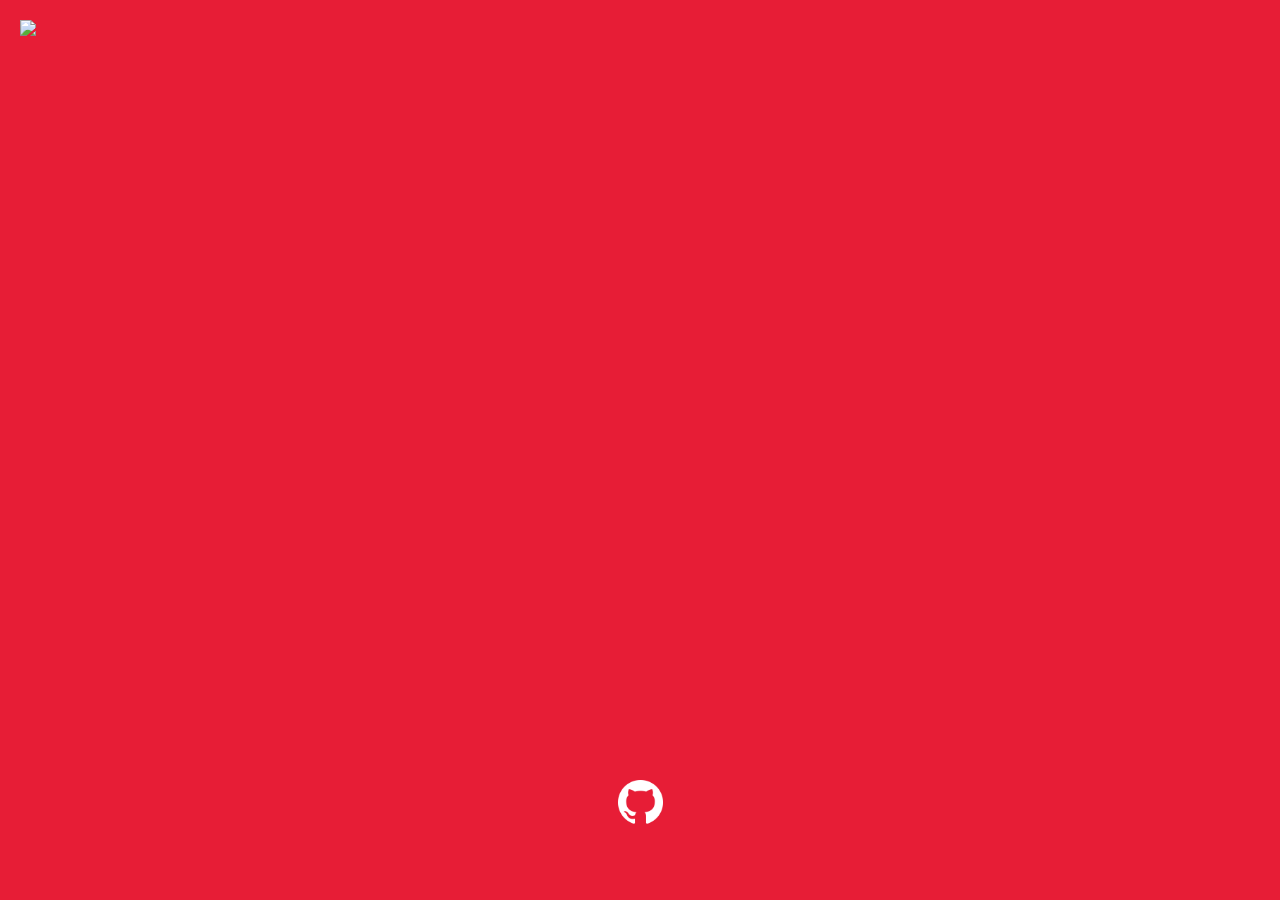
==== commit ac9e74ee: "Update index.html" ====
--- a/index.html
+++ b/index.html
@@ -1,441 +1,49 @@
 <!DOCTYPE html>
-<html lang="en">
-  <head>
-    <title>Industrie &mdash; Colorlib Website Template</title>
-    <meta charset="utf-8">
-    <meta name="viewport" content="width=device-width, initial-scale=1, shrink-to-fit=no">
+<html>
+<title>TITLE</title>
+<meta name="viewport" content="width=device-width, initial-scale=1">
+<head>
+  <style>
+  body {
+    background-color : #E71D36;
+  }
+  #canvas {
+    position: absolute;
+    top: 0;
+    right: 0;
+    bottom: 0;
+    left: 0;
+  }
+  #poster {
+    height: 80vh;
+  }
+  #logo {
+    height: 5vh;
+    bottom: 0;
+  }
+  img.center {
+    display: block;
+    padding: 20px;
+    margin: auto;
+  }
+</style>
 
-    <link rel="stylesheet" href="https://fonts.googleapis.com/css?family=Nunito+Sans:200,300,400,700,900|Roboto+Mono:300,400,500"> 
-    <link rel="stylesheet" href="fonts/icomoon/style.css">
-
-    <link rel="stylesheet" href="css/bootstrap.min.css">
-    <link rel="stylesheet" href="css/magnific-popup.css">
-    <link rel="stylesheet" href="css/jquery-ui.css">
-    <link rel="stylesheet" href="css/owl.carousel.min.css">
-    <link rel="stylesheet" href="css/owl.theme.default.min.css">
-    <link rel="stylesheet" href="css/bootstrap-datepicker.css">
-    
-    
-    <link rel="stylesheet" href="fonts/flaticon/font/flaticon.css">
-  
-    <link rel="stylesheet" href="css/aos.css">
-
-    <link rel="stylesheet" href="css/style.css">
-    
-  </head>
-  <body>
-  
-  <div class="site-wrap">
-
-    <div class="site-mobile-menu">
-      <div class="site-mobile-menu-header">
-        <div class="site-mobile-menu-close mt-3">
-          <span class="icon-close2 js-menu-toggle"></span>
-        </div>
-      </div>
-      <div class="site-mobile-menu-body"></div>
-    </div> <!-- .site-mobile-menu -->
-    
-    
-    <div class="site-navbar-wrap bg-white">
-      <div class="site-navbar-top">
-        <div class="container py-2">
-          <div class="row align-items-center">
-            <div class="col-6">
-              <a href="#" class="p-2 pl-0"><span class="icon-twitter"></span></a>
-              <a href="#" class="p-2 pl-0"><span class="icon-facebook"></span></a>
-              <a href="#" class="p-2 pl-0"><span class="icon-linkedin"></span></a>
-              <a href="#" class="p-2 pl-0"><span class="icon-instagram"></span></a>
-            </div>
-            <div class="col-6">
-              <div class="d-flex ml-auto">
-                <a href="#" class="d-flex align-items-center ml-auto mr-4">
-                  <span class="icon-phone mr-2"></span>
-                  <span class="d-none d-md-inline-block">youremail@domain.com</span>
-                </a>
-                <a href="#" class="d-flex align-items-center">
-                  <span class="icon-envelope mr-2"></span>
-                  <span class="d-none d-md-inline-block">+1 291 2830 302</span>
-                </a>
-              </div>
-            </div>
-          </div>
-        </div>
-      </div>
-      <div class="site-navbar bg-light">
-        <div class="container py-1">
-          <div class="row align-items-center">
-            <div class="col-2">
-              <h2 class="mb-0 site-logo"><a href="index.html">Industrie</a></h2>
-            </div>
-            <div class="col-10">
-              <nav class="site-navigation text-right" role="navigation">
-                <div class="container">
-                  <div class="d-inline-block d-lg-none ml-md-0 mr-auto py-3"><a href="#" class="site-menu-toggle js-menu-toggle text-black"><span class="icon-menu h3"></span></a></div>
-
-                  <ul class="site-menu js-clone-nav d-none d-lg-block">
-                    <li class="has-children active">
-                      <a href="index.html">Home</a>
-                      <ul class="dropdown arrow-top">
-                        <li><a href="#">Menu One</a></li>
-                        <li><a href="#">Menu Two</a></li>
-                        <li><a href="#">Menu Three</a></li>
-                        <li class="has-children">
-                          <a href="#">Sub Menu</a>
-                          <ul class="dropdown">
-                            <li><a href="#">Menu One</a></li>
-                            <li><a href="#">Menu Two</a></li>
-                            <li><a href="#">Menu Three</a></li>
-                          </ul>
-                        </li>
-                      </ul>
-                    </li>
-                    <li class="has-children">
-                      <a href="about.html">Company</a>
-                      <ul class="dropdown arrow-top">
-                        <li><a href="#">Menu One</a></li>
-                        <li><a href="#">Menu Two</a></li>
-                        <li><a href="#">Menu Three</a></li>
-                      </ul>
-                    </li>
-                    <li><a href="news.html">News</a></li>
-                    <li><a href="services.html">Services</a></li>
-                    <li><a href="contact.html">Contact</a></li>
-                  </ul>
-                </div>
-              </nav>
-            </div>
-          </div>
-        </div>
-      </div>
-    </div>
-  
-
-    <div class="slide-one-item home-slider owl-carousel">
-
-      <div class="site-blocks-cover overlay" style="background-image: url(images/hero_bg_1.jpg);" data-aos="fade" data-stellar-background-ratio="0.5">
-        <div class="container">
-          <div class="row align-items-center justify-content-center text-center">
-            <div class="col-md-10">
-              <h1 class="mb-5">Specialized Technical <strong>Solutions</strong></h1>
-              <p>
-                <a href="#" class="btn btn-primary py-3 px-5 rounded-0">Download</a>
-                <a href="#" class="btn btn-white btn-outline-white py-3 px-5 rounded-0">Get In Touch</a>
-              </p>
-            </div>
-          </div>
-        </div>
-      </div>  
-
-      <div class="site-blocks-cover overlay" style="background-image: url(images/hero_bg_1.jpg);" data-aos="fade" data-stellar-background-ratio="0.5">
-        <div class="container">
-          <div class="row align-items-center justify-content-center text-center">
-            <div class="col-md-10">
-              <h1 class="mb-5">Specialized Technical <strong>Solutions</strong></h1>
-              <p>
-                <a href="#" class="btn btn-primary py-3 px-5 rounded-0">Download</a>
-                <a href="#" class="btn btn-white btn-outline-white py-3 px-5 rounded-0">Get In Touch</a>
-              </p>
-            </div>
-          </div>
-        </div>
-      </div>  
-
-    </div>
-
-    <div class="site-section border-bottom bg-light py-5">
-      <div class="container">
-        <div class="row">
-          <div class="col-12 text-center mb-5"><h2 class="text-black h6 font-weight-bold text-uppercase" data-aos="fade">Let the number speaks for us.</h2></div>
-          <div class="col-md-6 col-lg-4 mb-5 mb-lg-0" data-aos="fade" data-aos-delay="0">
-            <div class="d-flex align-items-center">
-              <div class="mr-3"><span class="flaticon-worker display-3 text-primary"></span></div>
-              <div class="">
-                <h2 class="text-black">7000+</h2> <strong class="text-black">Highly Especialized</strong> Employees
-              </div>
-            </div>
-          </div>
-
-          <div class="col-md-6 col-lg-4 mb-5 mb-lg-0" data-aos="fade" data-aos-delay="200">
-            <div class="d-flex align-items-center">
-              <div class="mr-3"><span class="flaticon-planet-earth display-3 text-primary"></span></div>
-              <div class="">
-                <h2 class="text-black">90+</h2> <strong class="text-black">Countries</strong> World Wide
-              </div>
-            </div>
-          </div>
-          
-          <div class="col-md-6 col-lg-4 mb-0 mb-lg-0" data-aos="fade" data-aos-delay="300">
-            <div class="d-flex align-items-center">
-              <div class="mr-3"><span class="flaticon-excavator display-3 text-primary"></span></div>
-              <div class="">
-                <h2 class="text-black">2900+</h2> <strong class="text-black">Finished</strong> Projects
-              </div>
-            </div>
-          </div>
-
-        </div>
-      </div>
-    </div>
-
-    <div class="site-section">
-      
-      <div class="container">
-        <div class="row mb-5 justify-content-center">
-          <div class="col-12 text-center">
-            <h2 class="font-weight-light text-black display-4">Our Specialty</h2>
-          </div>
-          <div class="col-md-7 text-center">
-            <p>Lorem ipsum dolor sit amet consectetur adipisicing elit. Cum iusto eaque qui illo cumque officia nobis assumenda odit perferendis ipsam dolore.</p>
-          </div>
-        </div>
-        <div class="row no-gutters align-items-stretch h-100">
-          <div class="col-lg-6">
-            <div class="row no-gutters align-items-stretch h-100 half-sm">
-              <div class="col-md-6 bg-image bg-sm-height" style="background-image: url('images/img_4_colored.jpg');" data-aos="fade" data-aos-delay="0"></div>
-              <div class="col-md-6 bg-light text">
-                <div class="p-4">
-                  <h2 class="h5 mb-3 text-black line-height-sm">Automative Manufacturing</h2>
-                  <p>Lorem ipsum dolor sit amet consectetur adipisicing elit. In ipsum error perspiciatis odit ullam officia. Lorem ipsum dolor sit amet, consectetur adipisicing elit. Laudantium voluptatum vel natus, repellat at optio.</p>
-                  <p class="mb-0"><a href="#" class=""><small class="text-uppercase font-weight-bold text-black">Read More</small></a></p>
-                </div>
-              </div>
-            </div>
-          </div>
-          <div class="col-lg-6">
-            <div class="row no-gutters align-items-stretch h-100 half-sm">
-              <div class="col-md-6 bg-image order-md-2 order-lg-1 bg-sm-height" style="background-image: url('images/img_1_colored.jpg');" data-aos="fade" data-aos-delay="200"></div>
-              <div class="col-md-6 bg-light text order-md-1 order-lg-2">
-                <div class="p-4">
-                  <h2 class="h5 mb-3 text-black line-height-sm">Mechanical Engineering</h2>
-                  <p>Lorem ipsum dolor sit amet consectetur adipisicing elit. In ipsum error perspiciatis odit ullam officia. Lorem ipsum dolor sit amet, consectetur adipisicing elit. Aperiam, cupiditate officia recusandae velit sint totam.</p>
-                  <p class="mb-0"><a href="#" class=""><small class="text-uppercase font-weight-bold text-black">Read More</small></a></p>
-                </div>
-              </div>
-            </div>
-          </div>
-
-          <div class="col-lg-6">
-            <div class="row no-gutters align-items-stretch h-100 half-sm">
-              <div class="col-md-6 bg-image order-md-1 order-lg-2 bg-sm-height" style="background-image: url('images/img_2_colored.jpg');" data-aos="fade" data-aos-delay="300"></div>
-              <div class="col-md-6 bg-light text order-md-2 order-lg-1">
-                <div class="p-4">
-                  <h2 class="h5 mb-3 text-black line-height-sm">Oil &amp; Gas Energy</h2>
-                  <p>Lorem ipsum dolor sit amet consectetur adipisicing elit. In ipsum error perspiciatis odit ullam officia. Lorem ipsum dolor sit amet, consectetur adipisicing elit. Alias fugiat facilis quasi ratione ducimus ipsam!</p>
-                  <p class="mb-0"><a href="#" class=""><small class="text-uppercase font-weight-bold text-black">Read More</small></a></p>
-                </div>
-              </div>
-            </div>
-          </div>
-          <div class="col-lg-6">
-            <div class="row no-gutters align-items-stretch h-100 half-sm">
-              <div class="col-md-6 bg-image order-md-2 bg-sm-height" style="background-image: url('images/img_3_colored.jpg');" data-aos="fade" data-aos-delay="400"></div>
-              <div class="col-md-6 bg-light text order-md-1">
-                <div class="p-4">
-                  <h2 class="h5 mb-3 text-black line-height-sm">Industrial Construction</h2>
-                  <p>Lorem ipsum dolor sit amet consectetur adipisicing elit. In ipsum error perspiciatis odit ullam officia. Lorem ipsum dolor sit amet, consectetur adipisicing elit. Laudantium ullam est alias minus, expedita autem.</p>
-                  <p class="mb-0"><a href="#" class=""><small class="text-uppercase font-weight-bold text-black">Read More</small></a></p>
-                </div>
-              </div>
-            </div>
-          </div>
-
-        </div>
-      </div>
-
-    </div>
-
-    <div class="site-section">
-      <div class="container">
-        <div class="row">
-          <div class="col-md-6 bg-image bg-sm-height mb-5 mb-md-0 order-md-2" style="background-image: url('images/img_1_colored.jpg');" data-aos="fade-up"></div>
-          <div class="col-md-6 pr-md-5 order-md-1">
-            <h2 class="display-3 line-height-xs text-black mb-4">Let's grow <strong>together</strong></h2>
-            <p class="mb-4">Magnam iure fugit recusandae nobis a amet, officiis laboriosam repudiandae? Quis nostrum numquam ducimus quo ab laboriosam qui expedita, cupiditate ex, sed dignissimos facere provident dolores, eius distinctio quas aliquid.</p>
-            <ul class="site-block-check">
-              <li>Magnam iure fugit recusandae</li>
-              <li>Officiis laboriosam repudiandae</li>
-              <li>Quis nostrum numquam</li>
-            </ul>
-            <p><a href="#" class="btn btn-outline-primary btn-sm rounded-0 p-2 px-4">Read More</a></p>
-          </div>
-        </div>
-      </div>
-    </div>
-
-    <div class="site-section bg-light">
-      <div class="container">
-
-        <div class="block-13 nonloop-block-13 owl-carousel" data-aos="fade">
-
-          <div class="p-4">
-            <div class="block-47 d-flex">
-              <div class="block-47-image d-none d-sm-block">
-                <img src="images/person_1.jpg" alt="Image placeholder" class="img-fluid">
-              </div>
-              <blockquote class="block-47-quote">
-                <p>&ldquo;Magnam iure fugit recusandae nobis a amet, officiis laboriosam repudiandae? Quis nostrum numquam ducimus quo ab laboriosam qui expedita, cupiditate ex, sed dignissimos facere provident dolores, eius distinctio quas aliquid.&rdquo;</p>
-                <cite class="block-47-quote-author">&mdash; John doe, CEO <a href="#">XYZ Inc.</a></cite>
-              </blockquote>
-            </div>
-          </div>
-
-          <div class="p-4">
-            <div class="block-47 d-flex">
-              <div class="block-47-image d-none d-sm-block">
-                <img src="images/person_2.jpg" alt="Image placeholder" class="img-fluid">
-              </div>
-              <blockquote class="block-47-quote">
-                <p>&ldquo;Magnam iure fugit recusandae nobis a amet, officiis laboriosam repudiandae? Quis nostrum numquam ducimus quo ab laboriosam qui expedita, cupiditate ex, sed dignissimos facere provident dolores, eius distinctio quas aliquid.&rdquo;</p>
-                <cite class="block-47-quote-author">&mdash; John doe, CEO <a href="#">XYZ Inc.</a></cite>
-              </blockquote>
-            </div>
-          </div>
-
-          <div class="p-4">
-            <div class="block-47 d-flex">
-              <div class="block-47-image d-none d-sm-block">
-                <img src="images/person_3.jpg" alt="Image placeholder" class="img-fluid">
-              </div>
-              <blockquote class="block-47-quote">
-                <p>&ldquo;Magnam iure fugit recusandae nobis a amet, officiis laboriosam repudiandae? Quis nostrum numquam ducimus quo ab laboriosam qui expedita, cupiditate ex, sed dignissimos facere provident dolores, eius distinctio quas aliquid.&rdquo;</p>
-                <cite class="block-47-quote-author">&mdash; John doe, CEO <a href="#">XYZ Inc.</a></cite>
-              </blockquote>
-            </div>
-          </div>
-
-          <div class="p-4">
-            <div class="block-47 d-flex">
-              <div class="block-47-image d-none d-sm-block">
-                <img src="images/person_4.jpg" alt="Image placeholder" class="img-fluid">
-              </div>
-              <blockquote class="block-47-quote">
-                <p>&ldquo;Magnam iure fugit recusandae nobis a amet, officiis laboriosam repudiandae? Quis nostrum numquam ducimus quo ab laboriosam qui expedita, cupiditate ex, sed dignissimos facere provident dolores, eius distinctio quas aliquid.&rdquo;</p>
-                <cite class="block-47-quote-author">&mdash; John doe, CEO <a href="#">XYZ Inc.</a></cite>
-              </blockquote>
-            </div>
-          </div>
-
-         
-        </div>
-        
-
-      </div>
-    </div>
-
-    <div class="site-block-half d-block d-lg-flex site-block-video" data-aos="fade">
-      <div class="image bg-image order-2" style="background-image: url(images/hero_bg_1.jpg); ">
-        <a href="https://vimeo.com/channels/staffpicks/93951774" class="play-button popup-vimeo"><span class="icon-play"></span></a>
-      </div>
-      <div class="text order-1">
-        <h2 class="site-heading text-black mb-3">See Our <strong>Video</strong></h2>
-        <p class="lead">Lorem ipsum dolor sit amet, consectetur adipisicing elit. Id cum vel, eius nulla inventore aperiam excepturi molestias incidunt, culpa alias repudiandae, a nobis libero vitae repellendus temporibus vero sit natus.</p>
-        <p>Dolores perferendis ipsam animi fuga, dolor pariatur aliquam esse. Modi maiores minus velit iste enim sunt iusto, dolore totam consequuntur incidunt illo voluptates vero quaerat excepturi. Iusto dolor, cum et.</p>
-      </div>
-      
-    </div>
-      
-
-    <div class="promo py-5 bg-primary" data-aos="fade">
-      <div class="container text-center">
-        <h2 class="d-block mb-0 font-weight-light text-white"><a href="#" class="text-white d-block">Contact us for quotations</a></h2>
-      </div>
-    </div>
-    
-    <footer class="site-footer">
-      <div class="container">
-        
-
-        <div class="row">
-          <div class="col-lg-7">
-            <div class="row">
-              <div class="col-6 col-md-4 col-lg-4 mb-5 mb-lg-0">
-                <h3 class="footer-heading mb-4">Company</h3>
-                <ul class="list-unstyled">
-                  <li><a href="#">About</a></li>
-                  <li><a href="#">Services</a></li>
-                  <li><a href="#">Approach</a></li>
-                  <li><a href="#">Sustainability</a></li>
-                  <li><a href="#">News</a></li>
-                  <li><a href="#">Careers</a></li>
-                </ul>
-              </div>
-              <div class="col-6 col-md-4 col-lg-4 mb-5 mb-lg-0">
-                <h3 class="footer-heading mb-4">Navigations</h3>
-                <ul class="list-unstyled">
-                  <li><a href="#">About</a></li>
-                  <li><a href="#">Services</a></li>
-                  <li><a href="#">Approach</a></li>
-                  <li><a href="#">Sustainability</a></li>
-                  <li><a href="#">News</a></li>
-                  <li><a href="#">Careers</a></li>
-                </ul>
-              </div>
-              <div class="col-6 col-md-4 col-lg-4 mb-5 mb-lg-0">
-                <h3 class="footer-heading mb-4">Quick Menu</h3>
-                <ul class="list-unstyled">
-                  <li><a href="#">About</a></li>
-                  <li><a href="#">Services</a></li>
-                  <li><a href="#">Approach</a></li>
-                  <li><a href="#">Sustainability</a></li>
-                  <li><a href="#">News</a></li>
-                  <li><a href="#">Careers</a></li>
-                </ul>
-              </div>
-            </div>
-          </div>
-          <div class="col-lg-5">
-            <div class="row mb-5">
-              <div class="col-md-12"><h3 class="footer-heading mb-4">Europe</h3></div>
-              <div class="col-md-6">
-                <p>London - 2398 <br> 10 Japson Street</p>    
-              </div>
-              <div class="col-md-6">
-                Tel. + (123) 3240-345-9348 <br>
-                Mail. europe@youdomain.com
-              </div>
-            </div>
-
-            <div class="row">
-              <div class="col-md-12"><h3 class="footer-heading mb-4">USA</h3></div>
-              <div class="col-md-6">
-                <p>New York - 2398 <br> 10 Hadson Carl Street</p>    
-              </div>
-              <div class="col-md-6">
-                Tel. + (123) 3240-345-9348 <br>
-                Mail. usa@youdomain.com
-              </div>
-            </div>
-            
-          </div>
-        </div>
-        <div class="row pt-5 mt-5 text-center">
-          <div class="col-md-12">
-            <p>
-            <!-- Link back to Colorlib can't be removed. Template is licensed under CC BY 3.0. -->
-            Copyright &copy; <script data-cfasync="false" src="/cdn-cgi/scripts/5c5dd728/cloudflare-static/email-decode.min.js"></script><script>document.write(new Date().getFullYear());</script> All Rights Reserved | This template is made with <i class="icon-heart-o" aria-hidden="true"></i> by <a href="https://colorlib.com" target="_blank" >Colorlib</a>
-            <!-- Link back to Colorlib can't be removed. Template is licensed under CC BY 3.0. -->
-            </p>
-          </div>
-          
-        </div>
-      </div>
-    </footer>
+<script>
+function invert() {
+  if (document.getElementById("poster").style.filter == "invert(100%)") {
+document.getElementById("poster").style.filter = "invert(0%)"  }
+  else {
+    document.getElementById("poster").style.filter = "invert(100%)";
+  }
+}
+</script>
+</head>
+<body>
+  <div id="canvas">
+    <img id="poster" class="center" onclick="invert()" src="https://www.publicdomainpictures.net/pictures/270000/velka/vintage-travel-poster-chicago.jpg"></img>
+    <a href="https://github.com/chri0a77/chri0a77.github.io">
+        <img id="logo" class="center" src="GitHub-Mark-Light-64px.png"></img>
+                                                                                </a>                                                      
   </div>
-
-  <script src="js/jquery-3.3.1.min.js"></script>
-  <script src="js/jquery-migrate-3.0.1.min.js"></script>
-  <script src="js/jquery-ui.js"></script>
-  <script src="js/popper.min.js"></script>
-  <script src="js/bootstrap.min.js"></script>
-  <script src="js/owl.carousel.min.js"></script>
-  <script src="js/jquery.stellar.min.js"></script>
-  <script src="js/jquery.countdown.min.js"></script>
-  <script src="js/jquery.magnific-popup.min.js"></script>
-  <script src="js/bootstrap-datepicker.min.js"></script>
-  <script src="js/aos.js"></script>
-
-  <script src="js/main.js"></script>
-    
-  </body>
-</html>+</body>
+</html>
